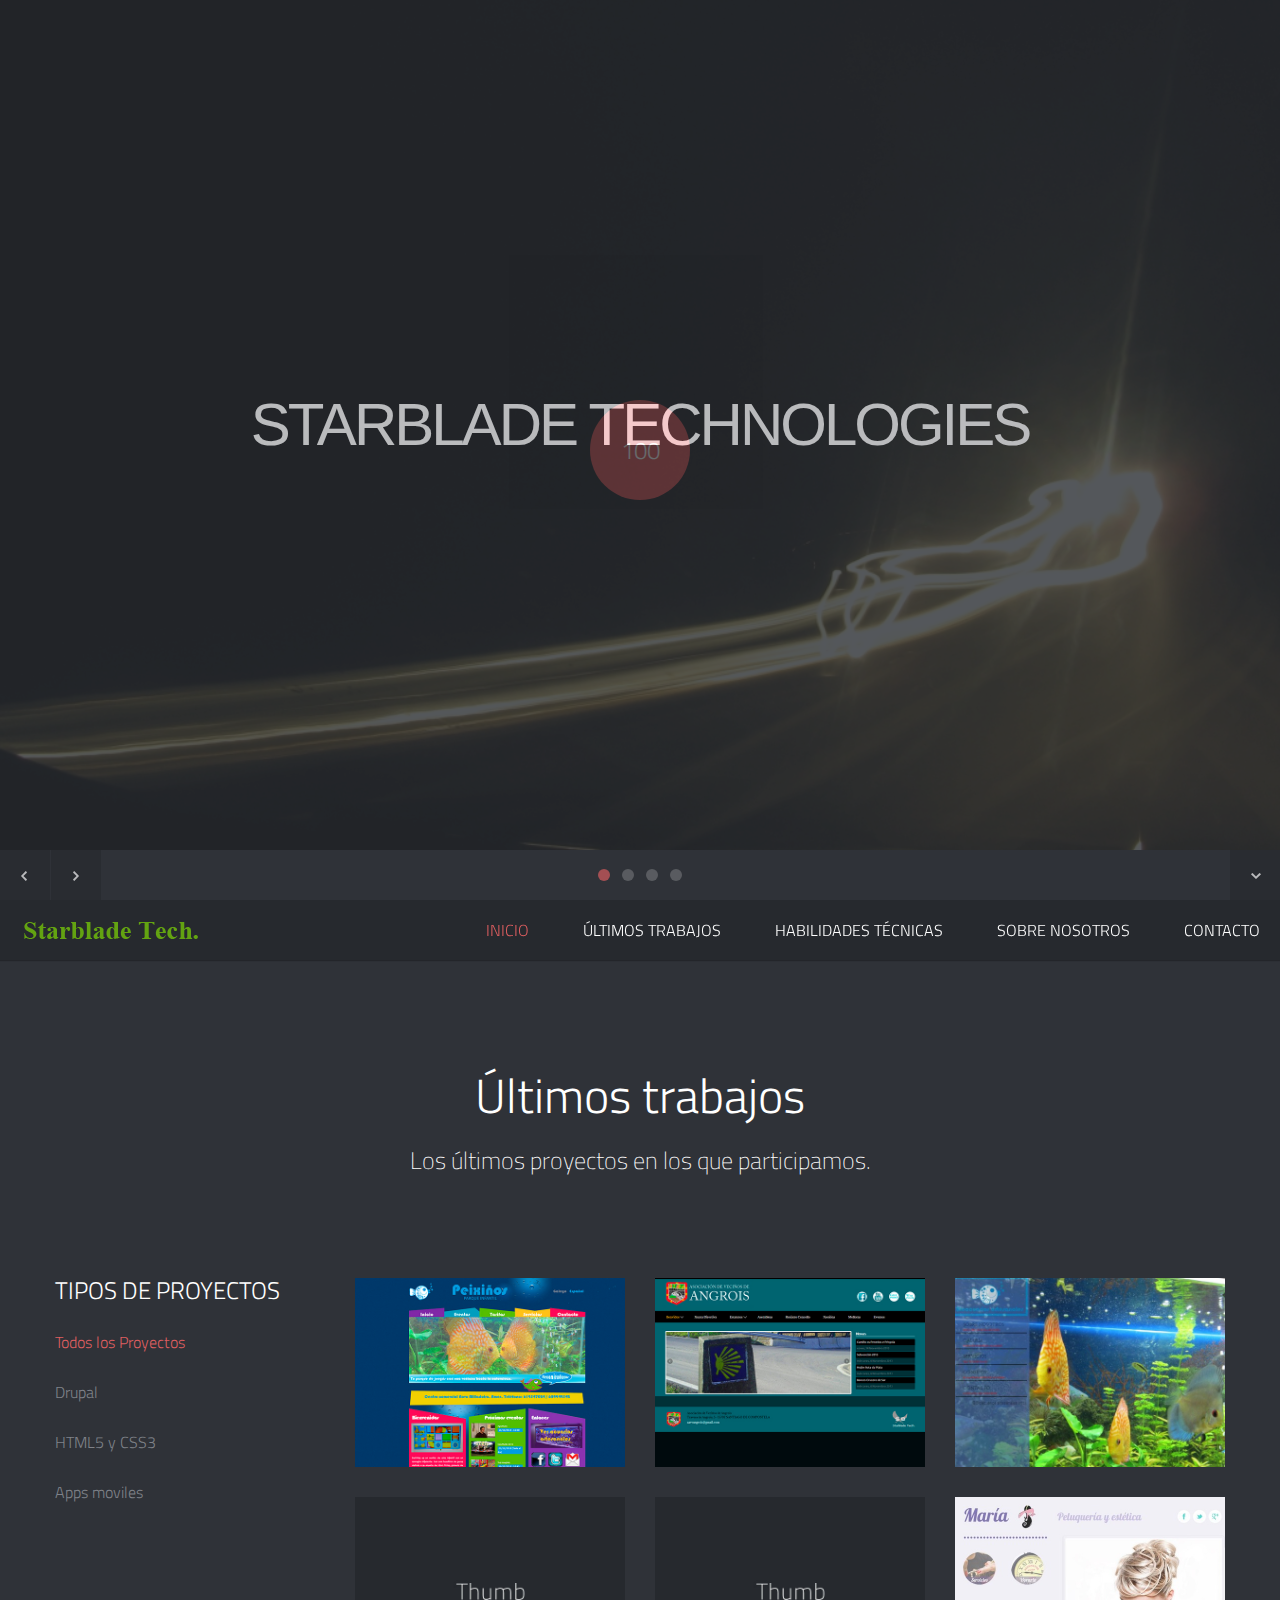
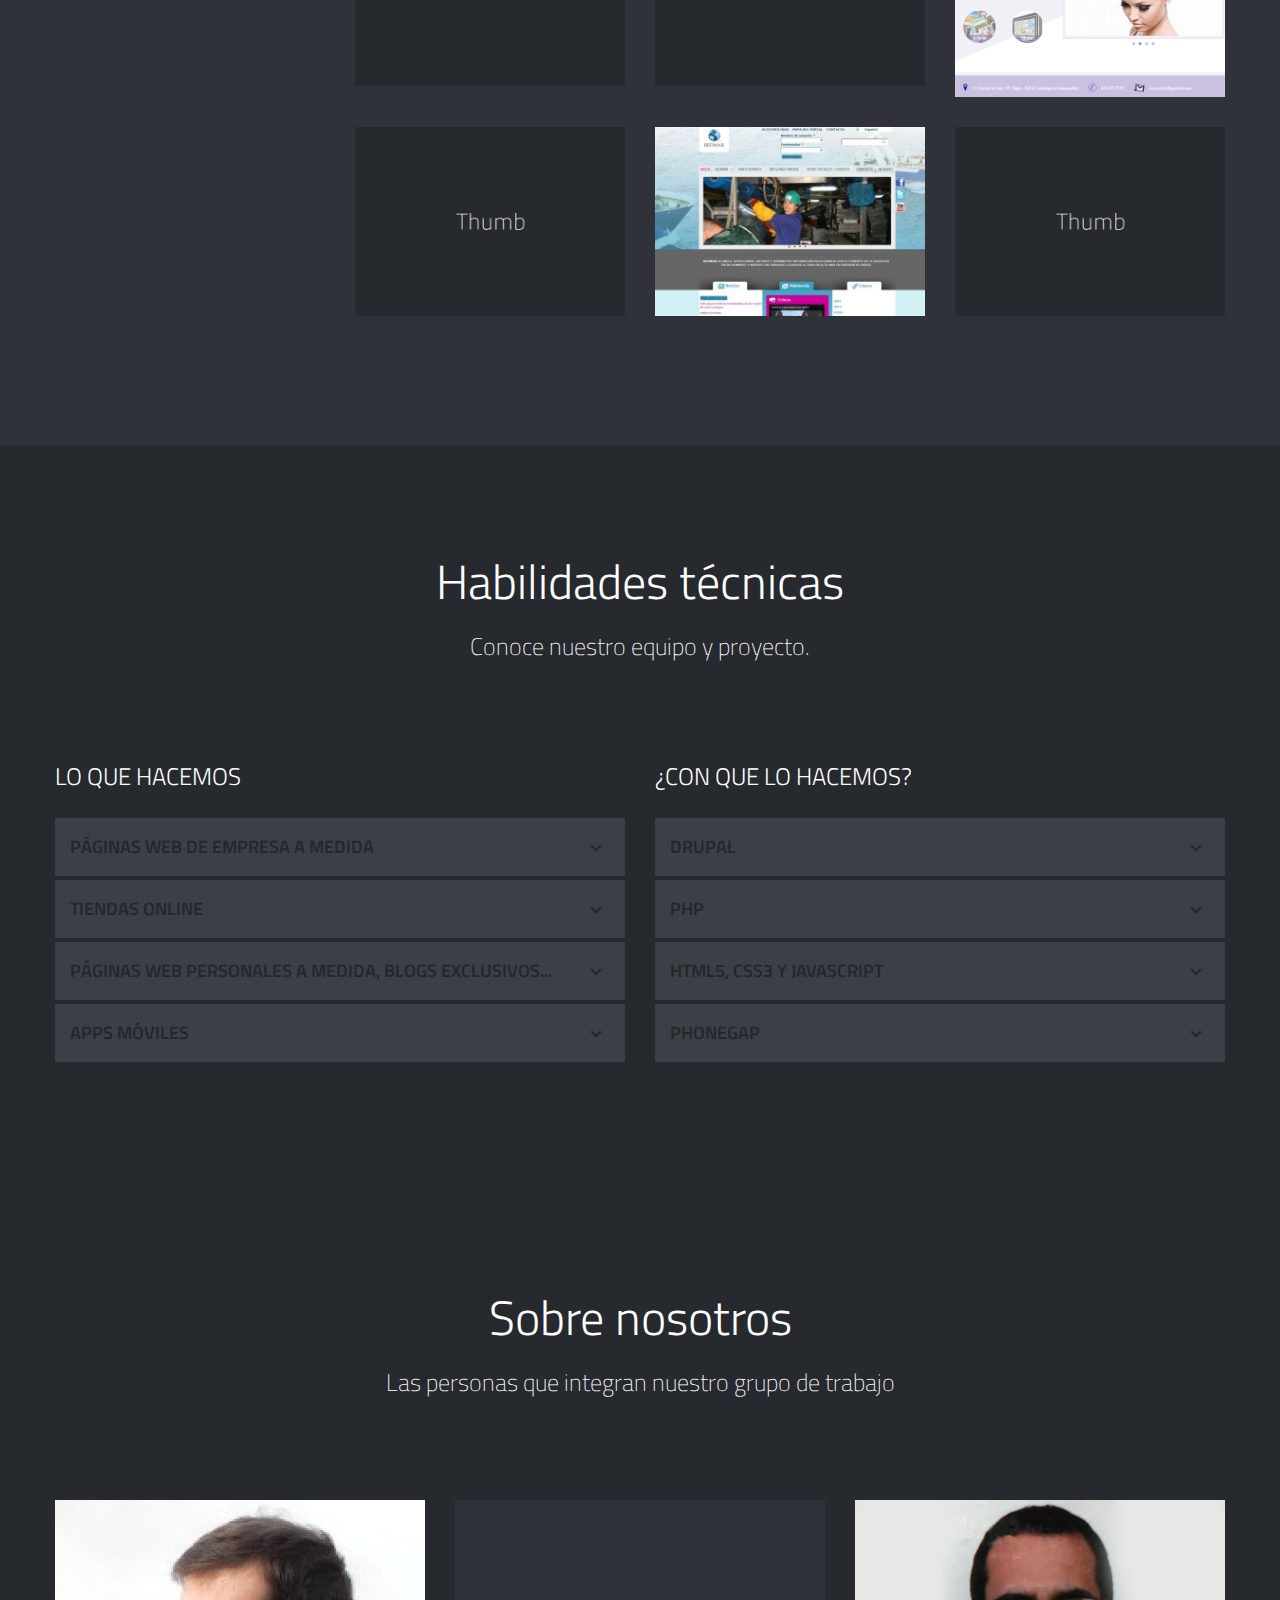
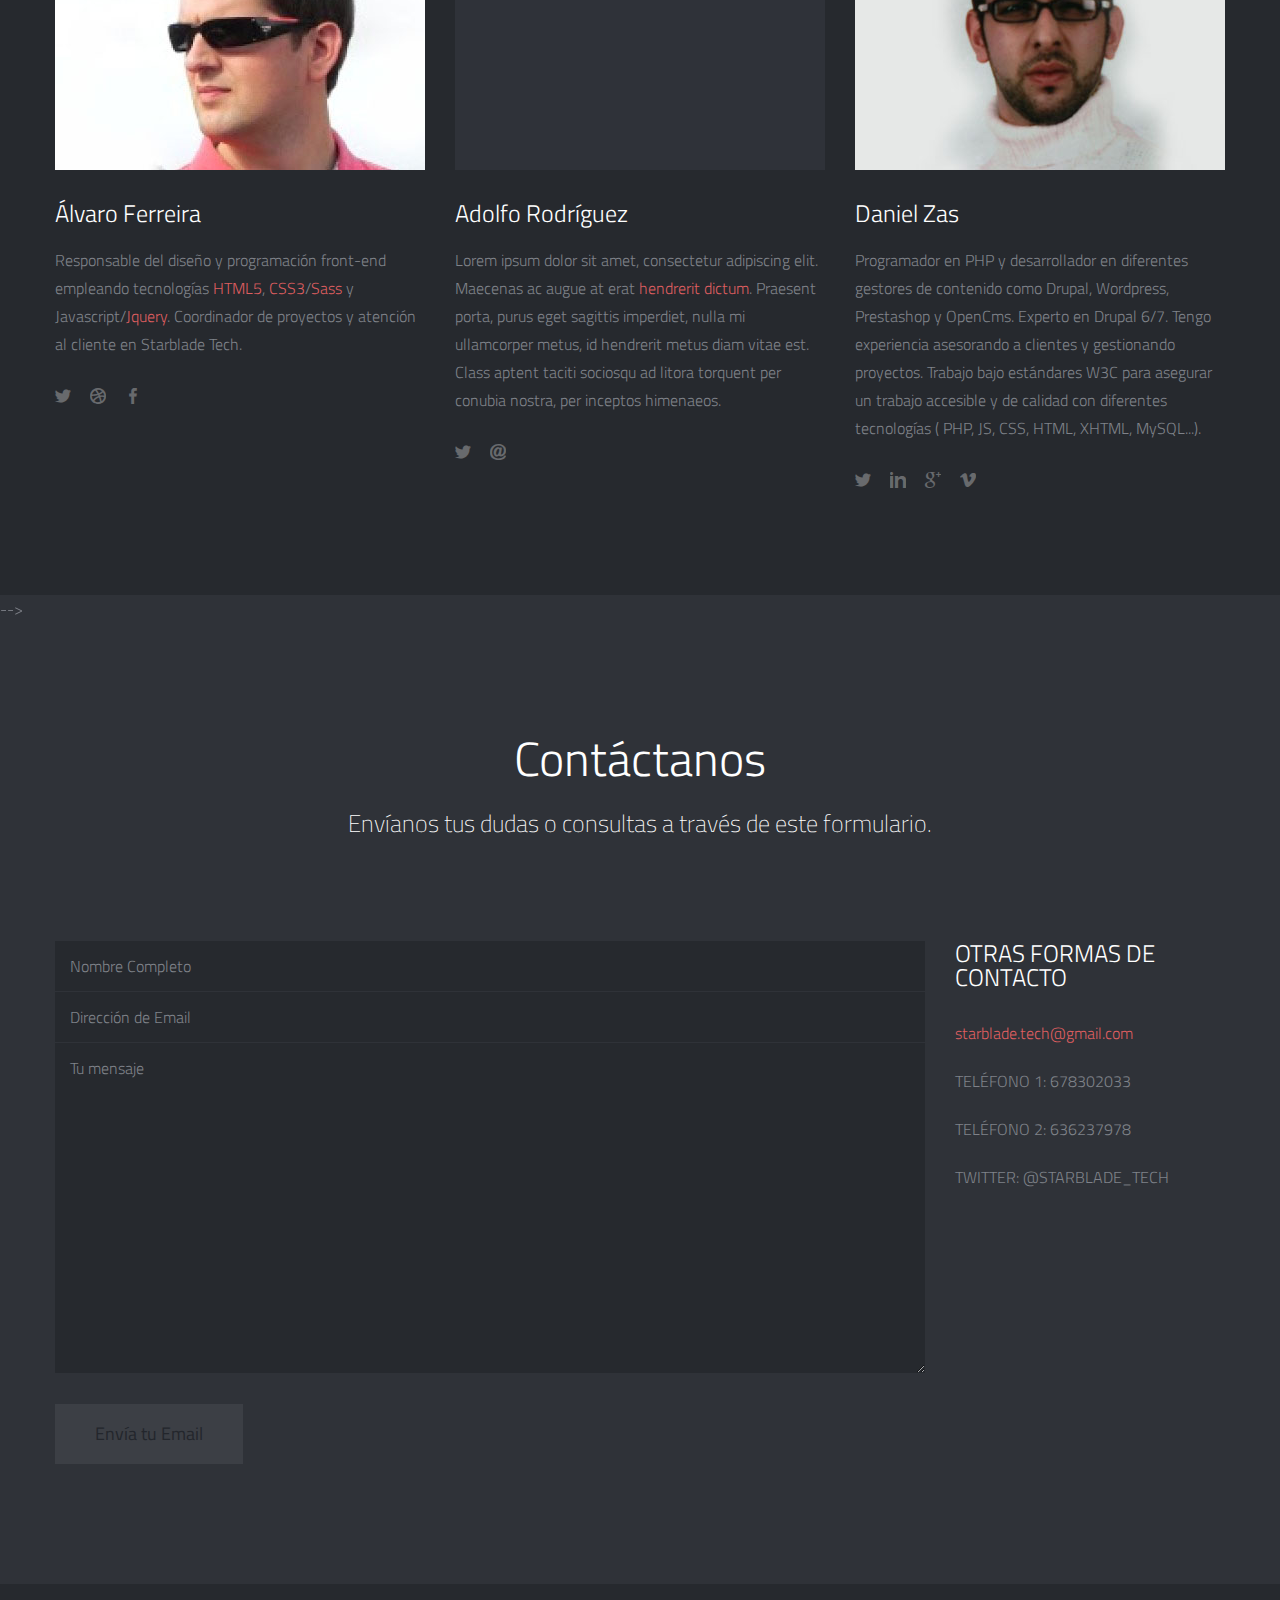
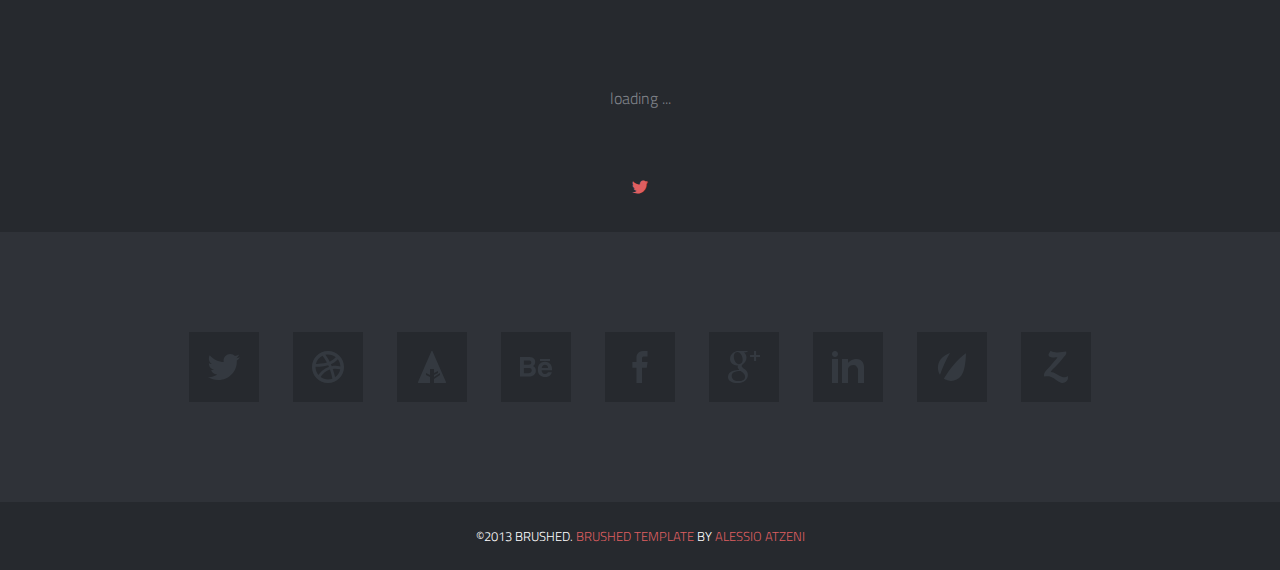
==== index.html @ 40817dc2 "Modificado logo" ====
<!DOCTYPE html>
<!--[if lt IE 7]><html class="no-js lt-ie9 lt-ie8 lt-ie7" lang="en"> <![endif]-->
<!--[if (IE 7)&!(IEMobile)]><html class="no-js lt-ie9 lt-ie8" lang="en"><![endif]-->
<!--[if (IE 8)&!(IEMobile)]><html class="no-js lt-ie9" lang="en"><![endif]-->
<!--[if (IE 9)]><html class="no-js ie9" lang="en"><![endif]-->
<!--[if gt IE 8]><!--> <html lang="en-US"> <!--<![endif]-->
<head>

<!-- Meta Tags -->
<meta http-equiv="Content-Type" content="text/html; charset=UTF-8" />

<title>Starblade | Portafolio diseño web galicia</title>   

<meta name="description" content="Insert Your Site Description" /> 

<!-- Mobile Specifics -->
<meta name="viewport" content="width=device-width, initial-scale=1.0">
<meta name="HandheldFriendly" content="true"/>
<meta name="MobileOptimized" content="320"/>   

<!-- Mobile Internet Explorer ClearType Technology -->
<!--[if IEMobile]>  <meta http-equiv="cleartype" content="on">  <![endif]-->

<!-- Bootstrap -->
<link href="_include/css/bootstrap.min.css" rel="stylesheet">

<!-- Main Style -->
<link href="_include/css/main.css" rel="stylesheet">

<!-- Supersized -->
<link href="_include/css/supersized.css" rel="stylesheet">
<link href="_include/css/supersized.shutter.css" rel="stylesheet">

<!-- FancyBox -->
<link href="_include/css/fancybox/jquery.fancybox.css" rel="stylesheet">

<!-- Font Icons -->
<link href="_include/css/fonts.css" rel="stylesheet">

<!-- Shortcodes -->
<link href="_include/css/shortcodes.css" rel="stylesheet">

<!-- Responsive -->
<link href="_include/css/bootstrap-responsive.min.css" rel="stylesheet">
<link href="_include/css/responsive.css" rel="stylesheet">

<!-- Supersized -->
<link href="_include/css/supersized.css" rel="stylesheet">
<link href="_include/css/supersized.shutter.css" rel="stylesheet">

<!-- Google Font -->
<link href='http://fonts.googleapis.com/css?family=Titillium+Web:400,200,200italic,300,300italic,400italic,600,600italic,700,700italic,900' rel='stylesheet' type='text/css'>

<!-- Fav Icon -->
<link rel="shortcut icon" href="#">

<link rel="apple-touch-icon" href="#">
<link rel="apple-touch-icon" sizes="114x114" href="#">
<link rel="apple-touch-icon" sizes="72x72" href="#">
<link rel="apple-touch-icon" sizes="144x144" href="#">

<!-- Modernizr -->
<script src="_include/js/modernizr.js"></script>

<!-- Analytics -->
<script type="text/javascript">

  var _gaq = _gaq || [];
  _gaq.push(['_setAccount', 'Insert Your Code']);
  _gaq.push(['_trackPageview']);

  (function() {
    var ga = document.createElement('script'); ga.type = 'text/javascript'; ga.async = true;
    ga.src = ('https:' == document.location.protocol ? 'https://ssl' : 'http://www') + '.google-analytics.com/ga.js';
    var s = document.getElementsByTagName('script')[0]; s.parentNode.insertBefore(ga, s);
  })();

</script>
<!-- End Analytics -->

</head>


<body>

<!-- This section is for Splash Screen -->
<div class="ole">
<section id="jSplash">
	<div id="circle"></div>
</section>
</div>
<!-- End of Splash Screen -->

<!-- Homepage Slider -->
<div id="home-slider">	
    <div class="overlay"></div>

    <div class="slider-text">
    	<div id="slidecaption"></div>
    </div>   
	
	<div class="control-nav">
        <a id="prevslide" class="load-item"><i class="font-icon-arrow-simple-left"></i></a>
        <a id="nextslide" class="load-item"><i class="font-icon-arrow-simple-right"></i></a>
        <ul id="slide-list"></ul>
        
        <a id="nextsection" href="#work"><i class="font-icon-arrow-simple-down"></i></a>
    </div>
</div>
<!-- End Homepage Slider -->

<!-- Header -->
<header>
    <div class="sticky-nav">
    	<a id="mobile-nav" class="menu-nav" href="#menu-nav"></a>
        
        <div id="logo">
        	<a id="goUp" href="#home-slider" title="Starblade Tech">Starblade Technologies</a>
        </div>
        
        <nav id="menu">
        	<ul id="menu-nav">
            	<li class="current"><a href="#home-slider">Inicio</a></li>
                <li><a href="#work">Últimos trabajos</a></li>
 				<li><a href="#habilidades">Habilidades técnicas</a></li>
                <li><a href="#about">Sobre nosotros</a></li>  
				<li><a href="#contact">Contacto</a></li>
				<!-- <li><a href="shortcodes.html" class="external">Shortcodes</a></li> -->
            </ul>
        </nav>
        
    </div>
</header>
<!-- End Header -->

<!-- Our Work Section -->
<div id="work" class="page">
	<div class="container">
    	<!-- Title Page -->
        <div class="row">
            <div class="span12">
                <div class="title-page">
                    <h2 class="title">Últimos trabajos</h2>
                    <h3 class="title-description">Los últimos proyectos en los que participamos.</h3>
                </div>
            </div>
        </div>
        <!-- End Title Page -->
        
        <!-- Portfolio Projects -->
        <div class="row">
        	<div class="span3">
            	<!-- Filter -->
                <nav id="options" class="work-nav">
                    <ul id="filters" class="option-set" data-option-key="filter">
                    	<li class="type-work">Tipos de proyectos</li>
                        <li><a href="#filter" data-option-value="*" class="selected">Todos los Proyectos</a></li>
                        <li><a href="#filter" data-option-value=".design">Drupal</a></li>
                        <li><a href="#filter" data-option-value=".photography">HTML5 y CSS3</a></li>
                        <li><a href="#filter" data-option-value=".video">Apps moviles</a></li>
                    </ul>
                </nav>
                <!-- End Filter -->
            </div>
            
            <div class="span9">
            	<div class="row">
                	<section id="projects">
                    	<ul id="thumbs">
                        
							<!-- Item Project and Filter Name -->
                        	<li class="item-thumbs span3 design">
                            	<!-- Fancybox - Gallery Enabled - Title - Full Image -->
                            	<a class="hover-wrap fancybox" data-fancybox-group="gallery" title="Web del Parque infantil Peixiños" href="_include/img/work/full/image-01-full.jpg">
                                	<span class="overlay-img"></span>
                                    <span class="overlay-img-thumb font-icon-plus"></span>
                                </a>
                                <!-- Thumb Image and Description -->
                                <img src="_include/img/work/thumbs/image-01.jpg" alt="Ubicada en O Milladoiro, Ames">
                            </li>
                        	<!-- End Item Project -->
                            
							<!-- Item Project and Filter Name -->
                        	<li class="item-thumbs span3 design">
                            	<!-- Fancybox - Gallery Enabled - Title - Full Image -->
                            	<a class="hover-wrap fancybox" data-fancybox-group="gallery" title="Asociación vecinos Angrois" href="_include/img/work/full/image-02-full.jpg">
                                	<span class="overlay-img"></span>
                                    <span class="overlay-img-thumb font-icon-plus"></span>
                                </a>
                                <!-- Thumb Image and Description -->
                                <img src="_include/img/work/thumbs/image-02.jpg" alt="Web de la asociación de vecinos de Angrois donde está accesible toda la información relativa a trámites, eventos, asembleas...">
                            </li>
                        	<!-- End Item Project -->
                            
							<!-- Item Project and Filter Name -->
                        	<li class="item-thumbs span3 photography">
                            	<!-- Fancybox - Gallery Enabled - Title - Full Image -->
                            	<a class="hover-wrap fancybox" data-fancybox-group="gallery" title="Web de Bioacuarios artesanales" href="_include/img/work/full/image-03-full.jpg">
                                	<span class="overlay-img"></span>
                                    <span class="overlay-img-thumb font-icon-plus"></span>
                                </a>
                                <!-- Thumb Image and Description -->
                                <img src="_include/img/work/thumbs/image-03.jpg" alt="Empresa dedicada a la fabricación de acuarios artesanales a medida">
                            </li>
                        	<!-- End Item Project -->
                            
							<!-- Item Project and Filter Name -->
                        	<li class="item-thumbs span3 video">
                            	<!-- Fancybox Media - Gallery Enabled - Title - Link to Video -->
                            	<a class="hover-wrap fancybox-media" data-fancybox-group="video" title="Video Content From Vimeo" href="http://vimeo.com/51460511">
                                	<span class="overlay-img"></span>
                                    <span class="overlay-img-thumb font-icon-plus"></span>
                                </a>
                                <!-- Thumb Image and Description -->
                                <img src="_include/img/work/thumbs/image-08.jpg" alt="Video">
                            </li>
                        	<!-- End Item Project -->
                            
							<!-- Item Project and Filter Name -->
                        	<li class="item-thumbs span3 photography">
                            	<!-- Fancybox - Gallery Enabled - Title - Full Image -->
                            	<a class="hover-wrap fancybox" data-fancybox-group="gallery" title="The Sea" href="_include/img/work/full/image-04-full.jpg">
                                	<span class="overlay-img"></span>
                                    <span class="overlay-img-thumb font-icon-plus"></span>
                                </a>
                                <!-- Thumb Image and Description -->
                                <img src="_include/img/work/thumbs/image-04.jpg" alt="Lorem ipsum dolor sit amet, consectetur adipiscing elit. Phasellus quis elementum odio. Curabitur pellentesque, dolor vel pharetra mollis.">
                            </li>
                        	<!-- End Item Project -->
                            
							<!-- Item Project and Filter Name -->
                        	<li class="item-thumbs span3 photography">
                            	<!-- Fancybox - Gallery Enabled - Title - Full Image -->
                            	<a class="hover-wrap fancybox" data-fancybox-group="gallery" title="Clouds" href="_include/img/work/full/image-05-full.jpg">
                                	<span class="overlay-img"></span>
                                    <span class="overlay-img-thumb font-icon-plus"></span>
                                </a>
                                <!-- Thumb Image and Description -->
                                <img src="_include/img/work/thumbs/image-05.jpg" alt="Lorem ipsum dolor sit amet, consectetur adipiscing elit. Phasellus quis elementum odio. Curabitur pellentesque, dolor vel pharetra mollis.">
                            </li>
                        	<!-- End Item Project -->
                            
							<!-- Item Project and Filter Name -->
                        	<li class="item-thumbs span3 video">
                            	<!-- Fancybox Media - Gallery Enabled - Title - Link to Video -->
                            	<a class="hover-wrap fancybox-media" data-fancybox-group="video" title="Video Content From Vimeo" href="http://vimeo.com/50834315">
                                	<span class="overlay-img"></span>
                                    <span class="overlay-img-thumb font-icon-plus"></span>
                                </a>
                                <!-- Thumb Image and Description -->
                                <img src="_include/img/work/thumbs/image-09.jpg" alt="Video">
                            </li>
                        	<!-- End Item Project -->
                            
							<!-- Item Project and Filter Name -->
                        	<li class="item-thumbs span3 design">
                            	<!-- Fancybox - Gallery Enabled - Title - Full Image -->
                            	<a class="hover-wrap fancybox" data-fancybox-group="gallery" title="Portal de Redmar" href="_include/img/work/full/image-06-full.jpg">
                                	<span class="overlay-img"></span>
                                    <span class="overlay-img-thumb font-icon-plus"></span>
                                </a>
                                <!-- Thumb Image and Description -->
                                <img src="_include/img/work/thumbs/image-06.jpg" alt="REDMAR es un proyecto que se centra en el estudio, mejora y promoción de los aspectos sociales dentro del sector pesquero.">
                            </li>
                        	<!-- End Item Project -->
                            
							<!-- Item Project and Filter Name -->
                        	<li class="item-thumbs span3 design">
                            	<!-- Fancybox - Gallery Enabled - Title - Full Image -->
                            	<a class="hover-wrap fancybox" data-fancybox-group="gallery" title="The Beach" href="_include/img/work/full/image-07-full.jpg">
                                	<span class="overlay-img"></span>
                                    <span class="overlay-img-thumb font-icon-plus"></span>
                                </a>
                                <!-- Thumb Image and Description -->
                                <img src="_include/img/work/thumbs/image-07.jpg" alt="Lorem ipsum dolor sit amet, consectetur adipiscing elit. Phasellus quis elementum odio. Curabitur pellentesque, dolor vel pharetra mollis.">
                            </li>
                        	<!-- End Item Project -->
                        </ul>
                    </section>
                    
            	</div>
            </div>
        </div>
        <!-- End Portfolio Projects -->
    </div>
</div>
<!-- End Our Work Section -->


 <!-- habilidades Section -->
 
<div id="habilidades" class="page-alternate">
<div class="container">
    <div class="row">
        <div class="span12">
            <div class="title-page">
                <h2 class="title">Habilidades técnicas</h2>
                <h3 class="title-description">Conoce nuestro equipo y proyecto.</h3>
            </div>
        </div>
    </div>
       <div class="row">
        	<div class="span6">
            	<h3 class="spec">Lo que hacemos</h3>
                
            	<!-- Start Accordion -->
        		<div class="accordion" id="accordionArea">
                    <div class="accordion-group">
                        <div class="accordion-heading accordionize">
                            <a class="accordion-toggle" data-toggle="collapse" data-parent="#accordionArea" href="#oneArea">
                                Páginas web de empresa a medida
                                <span class="font-icon-arrow-simple-down"></span>
                            </a>
                        </div>
                        <div id="oneArea" class="accordion-body collapse">
                            <div class="accordion-inner">
                               Desarrollamos todo tipo de páginas web profesionales teniendo en cuenta el aspecto visual, la programación y la usabilidad para ofrecer los mejores resultados a su negocio. Estudiamos cada proyecto para dar una solución eficaz a la idea inicial que usted tenga basándonos en nuestro conocimiento del medio y los años de experiencia en el sector, de esta forma podremos asesorarle para conseguir el mejor resultado posible. La comunicación con nosotros será todo lo fluida que usted quiera ya sea por teléfono, sitio web, mensajería instantánea, correo electrónico, control remoto o in situ, para asegurarse que el producto final es el que usted desea.
                            </div>
                        </div>
                    </div>
                    
                    <div class="accordion-group">
                        <div class="accordion-heading accordionize">
                            <a class="accordion-toggle" data-toggle="collapse" data-parent="#accordionArea" href="#twoArea">
                            Tiendas online
                            <span class="font-icon-arrow-simple-down"></span>
                        </a>
                        </div>
                        <div id="twoArea" class="accordion-body collapse">
                            <div class="accordion-inner">
                             Desarrollamos tiendas online a partir de las idea que usted tiene en mente, asesorando en los aspectos que sea necesario. Si no sabe como empezar, nosotros nos ocuparemos de todo, ofreciéndole distintas alternativas del diseño para que usted decida la que más se adapta a su negocio. 
                            </div>
                        </div>
                    </div>
                    
                    <div class="accordion-group">
                        <div class="accordion-heading accordionize">
                            <a class="accordion-toggle" data-toggle="collapse" data-parent="#accordionArea" href="#threeArea">
                          Páginas web personales a medida, blogs exclusivos...
                            <span class="font-icon-arrow-simple-down"></span>
                        </a>
                        </div>
                        <div id="threeArea" class="accordion-body collapse">
                            <div class="accordion-inner">
                                Si lo que busca es tener una página web pesonal o dedicada a una afición o interes particular ,nosotros podemos crearla para usted. Denos unas nociones básicas sobre lo que pretende y nosotros haremos el resto. Le garantizamos que estará satisfecho/a con el resultado.
                            </div>
                        </div>
                    </div>

                    <div class="accordion-group">
                        <div class="accordion-heading accordionize">
                            <a class="accordion-toggle" data-toggle="collapse" data-parent="#accordionArea" href="#fourArea">
                          Apps móviles
                            <span class="font-icon-arrow-simple-down"></span>
                        </a>
                        </div>
                        <div id="fourArea" class="accordion-body collapse">
                            <div class="accordion-inner">
                                Una forma rápida y cómoda de tener a tus clientes/seguidores al tanto de tu negocio/actividades. Si lo que necesitas es una app en Android para relanzar tu negocio, nosotros podemos crearla por ti. Utilizamos las tecnologías más avanzadas para desarrollar las apps móviles que te interesan. Sin limitaciones, si puede pensar en algo, podemos conseguir que sea un éxito, ningún proyecto es demasiado grande o pequeño para nuestro experimentado equipo de desarrolladores
                            </div>
                        </div>
                    </div>

            	</div>
                <!-- End Accordion -->
        	</div>     
			
			<div class="span6">
            	<h3 class="spec">¿Con que lo hacemos?</h3>
                
            	<!-- Start Accordion -->
        		<div class="accordion" id="toggleArea">
                    <div class="accordion-group">
                        <div class="accordion-heading togglize">
                            <a class="accordion-toggle" data-toggle="collapse" data-parent="#" href="#collapseOne">
                                Drupal
                                <span class="font-icon-arrow-simple-down"></span>
                            </a>
                        </div>
                        <div id="collapseOne" class="accordion-body collapse">
                            <div class="accordion-inner">
                                Drupal es un CMS o sistema de gestión de contenidos que se utiliza para crear sitios web dinámicos y con gran variedad de funcionalidades. Drupal es un software libre, escrito en PHP, que cuenta con una amplia y activa comunidad de usuarios y desarrolladores que colaboran conjuntamente en su mejora y ampliación. Esta ampliación es posible gracias a que se trata de un sistema modular con una arquitectura muy consistente, que permite que los módulos creados por cualquier desarrollador puedan interactuar con el núcleo del sistema y con los módulos creados por otros miembros de la comunidad. Con Drupal es posible implementar una gran variedad de sitios web: un blog personal o profesional, un portal corporativo, una tienda virtual, una red social o comunidad virtual, etc. 
                                Es nuestra principal herramienta de trabajo, aunque no la única, dada la potencia y escalabilidad que ofrece. Por poner un par de ejemplos, la web de la Casa Blanca de EEUU o la de The Economist estan desarrolladas en Drupal.
                            </div>
                        </div>
                    </div>
                    
                    <div class="accordion-group">
                        <div class="accordion-heading togglize">
                            <a class="accordion-toggle" data-toggle="collapse" data-parent="#" href="#collapseTwo">
                            PHP
                            <span class="font-icon-arrow-simple-down"></span>
                        </a>
                        </div>
                        <div id="collapseTwo" class="accordion-body collapse">
                            <div class="accordion-inner">
                                PHP (acrónimo recursivo de PHP: Hypertext Preprocessor) es un lenguaje de código abierto muy popular especialmente adecuado para el desarrollo web. Los sistemas de gestión más importantes están desarrollados a partir de este lenguaje de programación. Es popular porque un gran número de páginas y portales web están creadas con PHP.
                            </div>
                        </div>
                    </div>
                    
                    <div class="accordion-group">
                        <div class="accordion-heading togglize">
                            <a class="accordion-toggle" data-toggle="collapse" data-parent="#" href="#collapseThird">
                          HTML5, CSS3 y Javascript
                            <span class="font-icon-arrow-simple-down"></span>
                        </a>
                        </div>
                        <div id="collapseThird" class="accordion-body collapse">
                            <div class="accordion-inner">
                                HTML es el lenguaje con el que se definen las páginas web. Básicamente se trata de un conjunto de etiquetas que sirven para definir el texto y otros elementos que compondrán una página web. HTML5 es la quinta revisión del estándar y combinado con CSS3 (el nuevo nivel de hojas de estilo) y javascript (lenguaje de programación)  nos permite realizar diseños web de gran calidad e impacto visual.
                                Las grandes compañías de la Red como Google, Microsoft y Apple quieren que HTML5 + CSS3 + Javascript sea la tecnología predominante para el desarrollo de sitios web. Bsicamente por tres razones es código abierto es una evolución lógica del modelo actual y es muy potente.
                            </div>
                        </div>
                    </div>
                    <div class="accordion-group">
                        <div class="accordion-heading togglize">
                            <a class="accordion-toggle" data-toggle="collapse" data-parent="#" href="#collapseFour">
                            Phonegap
                            <span class="font-icon-arrow-simple-down"></span>
                        </a>
                        </div>
                        <div id="collapseFour" class="accordion-body collapse">
                            <div class="accordion-inner">
                                 Phonegap es un framework para el desarrollo de aplicaciones móviles que nos permite desarrollar aplicaciones para dispositivos móviles utilizando herramientas genéricas tales como JavaScript, HTML5 y CSS3. De esta forma podemos crear apps moviles para diferentes plataformas como Android,  iOS, Windows® Phone, Blackberry® 5/6/7 o webOS y tener acceso a elementos como el acelerómetro, la cámara, los contactos en el dispositivo, la red, el almacenamiento, las notificaciones, etc.
                            </div>
                        </div>
                    </div>



            	</div>
                <!-- End Accordion -->
        	</div>
   
        </div>

   
    	
  
    
        
    </div>

</div>
</div>
<!-- End habilidades Section --> 






 <!-- About Section -->

<div id="about" class="page-alternate">
<div class="container">
    <div class="row">
        <div class="span12">
            <div class="title-page">
                <h2 class="title">Sobre nosotros</h2>
                <h3 class="title-description">Las personas que integran nuestro grupo de trabajo</h3>
            </div>
        </div>
    </div>
    
    <div class="row">
    	
    	<div class="span4 profile">
        	<div class="image-wrap">
                <div class="hover-wrap">
                    <span class="overlay-img"></span>
                    <span class="overlay-text-thumb">Diseñador</span>
                </div>
                <img src="_include/img/profile/profile-01.jpg" alt="John Doe">
            </div>
            <h3 class="profile-name">Álvaro Ferreira</h3>
            <p class="profile-description">Responsable del diseño y programación front-end empleando tecnologías <a href="https://developer.mozilla.org/es/docs/HTML/HTML5">HTML5</a>, <a href="http://www.w3.org/Style/CSS/">CSS3</a>/<a href="http://sass-lang.com/">Sass</a> y Javascript/<a href="http://jquery.com/">Jquery</a>. Coordinador de proyectos y atención al cliente en Starblade Tech. 
            </p>
            	
            <div class="social">
            	<ul class="social-icons">
                	<li><a href="#"><i class="font-icon-social-twitter"></i></a></li>
                    <li><a href="#"><i class="font-icon-social-dribbble"></i></a></li>
                    <li><a href="#"><i class="font-icon-social-facebook"></i></a></li>
                </ul>
            </div>
        </div>
        
    	<div class="span4 profile">
        	<div class="image-wrap">
                <div class="hover-wrap">
                    <span class="overlay-img"></span>
                    <span class="overlay-text-thumb">Programador</span>
                </div>
                <img src="_include/img/profile/profile-02.jpg" alt="Jane Helf">
            </div>
            <h3 class="profile-name">Adolfo Rodríguez</h3>
            <p class="profile-description">Lorem ipsum dolor sit amet, consectetur adipiscing elit. Maecenas ac augue at erat <a href="#">hendrerit dictum</a>. 
            Praesent porta, purus eget sagittis imperdiet, nulla mi ullamcorper metus, id hendrerit metus diam vitae est. Class aptent taciti sociosqu ad litora torquent per conubia nostra, per inceptos himenaeos.</p>
            	
            <div class="social">
            	<ul class="social-icons">
                	<li><a href="#"><i class="font-icon-social-twitter"></i></a></li>
                    <li><a href="#"><i class="font-icon-social-email"></i></a></li>
                </ul>
            </div>
        </div>
        
    	<div class="span4 profile">
        	<div class="image-wrap">
                <div class="hover-wrap">
                    <span class="overlay-img"></span>
                    <span class="overlay-text-thumb">Desarrollador web</span>
                </div>
                <img src="_include/img/profile/profile-03.jpg" alt="Joshua Insanus">
            </div>
            <h3 class="profile-name">Daniel Zas</h3>
            <p class="profile-description">Programador en PHP y desarrollador en diferentes gestores de contenido como  Drupal, Wordpress, Prestashop y OpenCms. Experto en Drupal 6/7. Tengo experiencia asesorando a clientes y gestionando proyectos. Trabajo bajo estándares W3C para asegurar un trabajo accesible y de calidad con diferentes tecnologías ( PHP, JS, CSS, HTML, XHTML, MySQL...). </p>
            	
            <div class="social">
            	<ul class="social-icons">
                	<li><a href="#"><i class="font-icon-social-twitter"></i></a></li>
                    <li><a href="#"><i class="font-icon-social-linkedin"></i></a></li>
                    <li><a href="#"><i class="font-icon-social-google-plus"></i></a></li>
                    <li><a href="#"><i class="font-icon-social-vimeo"></i></a></li>
                </ul>
            </div>
        </div>
    
        
    </div>

</div>
</div>
-->
<!-- End About Section --> 


<!-- Contact Section -->
<div id="contact" class="page">
<div class="container">
    <!-- Title Page -->
    <div class="row">
        <div class="span12">
            <div class="title-page">
                <h2 class="title">Contáctanos</h2>
                <h3 class="title-description"> Envíanos  tus dudas o consultas a través de este formulario.</h3>
            </div>
        </div>
    </div>
    <!-- End Title Page -->
    
    <!-- Contact Form -->
    <div class="row">
    	<div class="span9">
        
        	<form id="contact-form" class="contact-form" action="#">
            	<p class="contact-name">
            		<input id="contact_name" type="text" placeholder="Nombre Completo" value="" name="name" />
                </p>
                <p class="contact-email">
                	<input id="contact_email" type="text" placeholder="Dirección de Email" value="" name="email" />
                </p>
                <p class="contact-message">
                	<textarea id="contact_message" placeholder="Tu mensaje" name="message" rows="15" cols="40"></textarea>
                </p>
                <p class="contact-submit">
                	<a id="contact-submit" class="submit" href="#">Envía tu  Email</a>
                </p>
                
                <div id="response">
                
                </div>
            </form>
         
        </div>
        
        <div class="span3">
        	<div class="contact-details">
        		<h3>Otras formas de contacto</h3>
                <ul>
                    <li><a href="#">starblade.tech@gmail.com</a></li>
                    <li>TELÉFONO 1: 678302033</li>
                    <li>TELÉFONO 2: 636237978</li>
                    <li>TWITTER: @STARBLADE_TECH</li>

					
                </ul>
            </div>
        </div>
    </div>
    <!-- End Contact Form -->
</div>
</div>
<!-- End Contact Section -->

<!-- Twitter Feed -->
<div id="twitter-feed" class="page-alternate">
	<div class="container">
    	<div class="row">
            <div class="span12">
                <div class="follow">
                    <a href="https://twitter.com/Bluxart" title="Follow Me on Twitter" target="_blank"><i class="font-icon-social-twitter"></i></a>
                </div>
                    
                <div id="ticker" class="query"> 
                </div>
            </div>
        </div>
    </div>
</div>
<!-- End Twitter Feed -->

<!-- Socialize -->
<div id="social-area" class="page">
	<div class="container">
    	<div class="row">
            <div class="span12">
                <nav id="social">
                    <ul>
                        <li><a href="https://twitter.com/Bluxart" title="Follow Me on Twitter" target="_blank"><span class="font-icon-social-twitter"></span></a></li>
                        <li><a href="http://dribbble.com/Bluxart" title="Follow Me on Dribbble" target="_blank"><span class="font-icon-social-dribbble"></span></a></li>
                        <li><a href="http://forrst.com/people/Bluxart" title="Follow Me on Forrst" target="_blank"><span class="font-icon-social-forrst"></span></a></li>
                        <li><a href="http://www.behance.net/alessioatzeni" title="Follow Me on Behance" target="_blank"><span class="font-icon-social-behance"></span></a></li>
                        <li><a href="https://www.facebook.com/Bluxart" title="Follow Me on Facebook" target="_blank"><span class="font-icon-social-facebook"></span></a></li>
                        <li><a href="https://plus.google.com/105500420878314068694" title="Follow Me on Google Plus" target="_blank"><span class="font-icon-social-google-plus"></span></a></li>
                        <li><a href="http://www.linkedin.com/in/alessioatzeni" title="Follow Me on LinkedIn" target="_blank"><span class="font-icon-social-linkedin"></span></a></li>
                        <li><a href="http://themeforest.net/user/Bluxart" title="Follow Me on ThemeForest" target="_blank"><span class="font-icon-social-envato"></span></a></li>
                        <li><a href="http://zerply.com/Bluxart/public" title="Follow Me on Zerply" target="_blank"><span class="font-icon-social-zerply"></span></a></li>
                    </ul>
                </nav>
            </div>
        </div>
    </div>
</div>
<!-- End Socialize -->

<!-- Footer -->
<footer>
	<p class="credits">&copy;2013 Brushed. <a href="http://themes.alessioatzeni.com/html/brushed/" title="Brushed | Responsive One Page Template">Brushed Template</a> by <a href="http://www.alessioatzeni.com/" title="Alessio Atzeni | Web Designer &amp; Front-end Developer">Alessio Atzeni</a></p>
</footer>
<!-- End Footer -->

<!-- Back To Top -->
<a id="back-to-top" href="#">
	<i class="font-icon-arrow-simple-up"></i>
</a>
<!-- End Back to Top -->


<!-- Js -->
<script src="http://ajax.googleapis.com/ajax/libs/jquery/1.9.1/jquery.min.js"></script> <!-- jQuery Core -->
<script src="_include/js/bootstrap.min.js"></script> <!-- Bootstrap -->
<script src="_include/js/supersized.3.2.7.min.js"></script> <!-- Slider -->
<script src="_include/js/waypoints.js"></script> <!-- WayPoints -->
<script src="_include/js/waypoints-sticky.js"></script> <!-- Waypoints for Header -->
<script src="_include/js/jquery.isotope.js"></script> <!-- Isotope Filter -->
<script src="_include/js/jquery.fancybox.pack.js"></script> <!-- Fancybox -->
<script src="_include/js/jquery.fancybox-media.js"></script> <!-- Fancybox for Media -->
<script src="_include/js/jquery.tweet.js"></script> <!-- Tweet -->
<script src="_include/js/plugins.js"></script> <!-- Contains: jPreloader, jQuery Easing, jQuery ScrollTo, jQuery One Page Navi -->
<script src="_include/js/main.js"></script> <!-- Default JS -->
<!-- End Js -->

</body>
</html>
---- _include/css/main.css ----
/*
Theme Name: Brushed 
Theme URI: http://www.themes.alessioatzeni.com/html/brushed/
Author: Alessio Atzeni
Author URI: http://www.alessioatzeni.com
Description: Personal Website and Portfolio of Alessio Atzeni
Version: 1.0
*/


/* ==================================================
   Basic Styles
================================================== */

html, body {
	height: 100%;
}

html, hmtl a{
	width:100%;
	font-size: 100%; 
	-webkit-text-size-adjust: 100%; 
	-ms-text-size-adjust: 100%;
}

body{
	background:#2F3238;
	color:#7F8289;
	font-weight:300;
	font-size:16px;
	font-family: 'Titillium Web', sans-serif;
	line-height:28px;
}


a{
	color:#DE5E60;
	text-decoration: none;
	cursor: pointer;
	
	-webkit-transition: color 0.1s linear 0s;	
	   -moz-transition: color 0.1s linear 0s;
		 -o-transition: color 0.1s linear 0s;
		    transition: color 0.1s linear 0s;
}

a:hover,
a:active,
a:focus{
	outline: 0;
	color:#FFFFFF;
	text-decoration:none;
}

a img {
	border: none;
}

a > img {
	vertical-align: bottom;	
}

img {
	max-width: none;	
}

strong {
  	font-weight: 500;
}

p {
	margin: 0 0 30px;
}

hr {
	border-style: dashed;
	border-color: #3C3F45;
	border-bottom: none;
	border-left: none;
	border-right: none;
	margin: 50px 0;	
}

.align_left{
	float:left;
	margin:0 25px 0 0px!important;
}

.align_right{
	float:right;
	margin:0 0 0 25px!important;
}

.text_align_left {
	text-align: left;
}

.text_align_center {
	text-align: center;
}

.text_align_right {
	text-align: right;	
}

.color-text {
    color: #DE5E60;
}

.through{
	text-decoration:line-through;
}

input, button, select, textarea {
	font-weight: 300;
	font-family: 'Titillium Web', sans-serif;
	outline: 0;
}

input:focus, 
textarea:focus,
input[type="text"]:focus {
	outline: 0;
}

input:-moz-placeholder,
textarea:-moz-placeholder {
  color: #7F8289;
}

input:-ms-input-placeholder,
textarea:-ms-input-placeholder {
  color: #7F8289;
}

input::-webkit-input-placeholder,
textarea::-webkit-input-placeholder {
  color: #7F8289;
}

/* ==================================================
   Code and Pre
================================================== */

code,
pre {
  	padding: 0 3px 2px;
  	-webkit-border-radius: 3px;
       -moz-border-radius: 3px;
            border-radius: 3px;
  	color: #232527;
  	font-size: 12px;
  	font-family: Monaco, Menlo, Consolas, "Courier New", monospace;
}

code {
  	padding: 2px 4px;
  	border: 1px solid #dde4e9;
  	background-color: #F6F6F6;
  	color: #232527;
  	white-space: nowrap;
}

pre {
  	display: block;
  	margin: 70px 50px;
  	padding: 30px;
  	border: 1px solid #dde4e9;
  	-webkit-border-radius: 4px;
       -moz-border-radius: 4px;
            border-radius: 4px;
  	background-color: #FCFCFC;
  	white-space: pre;
  	white-space: pre-wrap;
  	word-wrap: break-word;
  	word-break: break-all;
  	font-size: 12px;
  	line-height: 20px;
}

pre code {
  	padding: 0;
  	border: 0;
  	background-color: transparent;
  	color: inherit;
  	white-space: pre;
  	white-space: pre-wrap;
}

.pre-scrollable {
  	overflow-y: scroll;
  	max-height: 340px;
}

/* ==================================================
   Typography
================================================== */

h1,
h2,
h3,
h4,
h5,
h6{
	margin:0 0 20px 0;
	color:#FFFFFF;
	font-weight:300;
	font-family: 'Titillium Web', sans-serif;
	line-height:1.5em;
}

h1{
	font-size:48px;
}

h2{
	font-size:36px;
}

h3{
	font-size:24px;
}

h4{
	font-size:20px;
}

h5{
	font-size:18px;
}

h6{
	font-size:16px;
}

h3.spec {
	color: #FFFFFF;
    font-size: 24px;
    font-weight: 300;
    line-height: 1em;
    margin-bottom: 30px;
    text-transform: uppercase;
}


/* ==================================================
   Margin Bottom Sets
================================================== */

.margin-0{
	margin-bottom:0 !important;
}

.margin-10{
	margin-bottom:10px !important;
}

.margin-15{
	margin-bottom:15px !important;
}

.margin-20{
	margin-bottom:20px !important;
}

.margin-30{
	margin-bottom:30px !important;
}

.margin-40{
	margin-bottom:40px !important;
}

.margin-50{
	margin-bottom:50px !important;
}

.margin-60{
	margin-bottom:60px !important;
}

.margin-70{
	margin-bottom:70px !important;
}

.margin-80{
	margin-bottom:80px !important;
}

/* ==================================================
   Home Slider
================================================== */

#home-slider {
	position: relative;
	overflow: hidden;
	height: 100%;
}

#home-slider .overlay { 
	position: absolute;
	width: 100%;
	height: 100%;
	background: #26292E;
	opacity: 0.7;
	filter: alpha(opacity=70);
	z-index: 0;
}

#home-slider .slider-text {
	position: absolute;
	left: 50%;
	top: 50%;
	margin: -150px 0 0 -585px;
	width: 1170px;
	height: 250px;
	text-align: center;
	z-index: 2;	
}

#home-slider #slidecaption {
	width: 100%;
	line-height: 250px;
	margin: 0;
	text-align: center;
	text-shadow: none;	
}

#home-slider .slide-content {
	font-size: 60px;
	color: #FFFFFF;
	letter-spacing: -3px;
	text-transform: uppercase;	
}

#home-slider .control-nav {
	position: absolute;
	width: 100%;
	background: #2F3238;
	height: 50px;
	bottom: 0;
	z-index: 2;
}

#home-slider #nextslide,
#home-slider #prevslide {
	background-image: none;
	background-color: #26292E;
	display: inline-block;
	margin: 0;
	position: relative;
	top: 0;
	left: 0;
	right: 0;
	width: 50px;
	height: 50px;
	opacity: 1;
	filter: alpha(opacity=100);
	
	-webkit-transition: background 0.1s linear 0s;	
	   -moz-transition: background 0.1s linear 0s;
		 -o-transition: background 0.1s linear 0s;
		    transition: background 0.1s linear 0s;
}

#home-slider #nextslide {
	margin-left: -3px;	
}

#home-slider #nextsection {
	float:right;
}

#home-slider #nextslide:hover,
#home-slider #prevslide:hover {
	background-color:#DE5E60;
}

#home-slider #nextslide i,
#home-slider #prevslide i {
	font-size: 16px;
	color: #FFFFFF;
	position: absolute;
	left: 50%;
	top: 50%;
	margin-top: -7px;
	line-height: 1em;
}

#home-slider #nextslide i {
	margin-left: -8px;	
}

#home-slider #prevslide i {
	margin-left: -9px;	
}

#home-slider ul#slide-list {
	top: 50%;
	padding: 0;
	margin:-6px 0 0 0;	
}

#home-slider ul#slide-list li {
	margin-right: 12px;
}

#home-slider ul#slide-list li:last-child {
	margin-right: 0;	
}

#home-slider ul#slide-list li a {
	background-color: #6E7074;
	background-image: none;
	width: 12px;
	height: 12px;
	
	-webkit-border-radius: 999px;
	-moz-border-radius: 999px;
	border-radius: 999px;	
	
	-webkit-transition: background 0.1s linear 0s;	
	   -moz-transition: background 0.1s linear 0s;
		 -o-transition: background 0.1s linear 0s;
		    transition: background 0.1s linear 0s;
}

#home-slider ul#slide-list li a:hover {
	background-color: #FFFFFF;	
}

#home-slider ul#slide-list li.current-slide a,
#home-slider ul#slide-list li.current-slide a:hover {
	background-color:#DE5E60;
}

#home-slider #nextsection {
	background-color: #26292E;
	margin: 0;
	position: relative;
	float:right;
	width: 50px;
	height: 50px;
	
	-webkit-transition: background 0.1s linear 0s;	
	   -moz-transition: background 0.1s linear 0s;
		 -o-transition: background 0.1s linear 0s;
		    transition: background 0.1s linear 0s;
}

#home-slider #nextsection:hover {
	background-color:#DE5E60;
}

#home-slider #nextsection i {
	font-size: 16px;
	color: #FFFFFF;
	position: absolute;
	left: 50%;
	top: 50%;
	margin-top: -7px;
	line-height: 1em;
}

#home-slider #nextsection i {
	margin-left: -7px;	
}


/* ==================================================
   Header
================================================== */

header {
	width: 100%;
	z-index: 99;
}

header .sticky-nav {
	position: relative;
	width: 100%;
	height: 60px;
	background: #26292E;
	z-index: 1001;
	
	-webkit-box-shadow: 0 1px 1px rgba(0, 0, 0, 0.25);
	-moz-box-shadow: 0 1px 1px rgba(0, 0, 0, 0.25);
	box-shadow: 0 1px 1px rgba(0, 0, 0, 0.25);
}

header .sticky-nav.stuck {
	position: fixed;
	top: 0;
	left: 0;
	z-index: 1001;
}

header #logo {
	color: #FFFFFF;
	float: left;
	padding: 15px 0;
	margin-left: 20px;
}

header #logo a {
	background: url(../img/logo.png) no-repeat;
	width: 220px;
	height: 30px;
	text-indent: -9999px;
	display: block;
	opacity: 1;
	filter: alpha(opacity=100);
	
	-webkit-transition: opacity 0.25s ease-in-out 0s;	
	   -moz-transition: opacity 0.25s ease-in-out 0s;
		 -o-transition: opacity 0.25s ease-in-out 0s;
		    transition: opacity 0.25s ease-in-out 0s;	
}

header #logo a:hover {
	opacity: 0.65;
	filter: alpha(opacity=65);	
}

nav#menu {
	float: right;
	margin-right: 20px;
}

nav#menu #menu-nav {
	margin: 0;
	padding: 0;	
}

nav#menu #menu-nav li {
	list-style: none;
	display: inline-block;
	margin-left: 50px;	
}

nav#menu #menu-nav li:first-child {
	margin-left: 0;	
}

nav#menu #menu-nav li a {
	color: #FFFFFF;
	font-size: 16px;
	font-weight: 300;
	line-height: 60px;
	display: block;
	text-transform: uppercase;
}

nav#menu #menu-nav li.current a,
nav#menu #menu-nav li a:hover {
	color: #DE5E60;
}


/* ==================================================
   Mobile Navigation
================================================== */

#mobile-nav {
	display: none;	
}

.menu-nav {
	background:url(../img/menu-mobile.png) 0 0 no-repeat;
	width: 16px;
	height: 16px;
	display: block;
	margin: 22px 0 0 0;
	
	-webkit-transform: rotate(0deg);
	   -moz-transform: rotate(0deg);
		-ms-transform: rotate(0deg);
		 -o-transform: rotate(0deg);
			transform: rotate(0deg);
	
	-webkit-transition: -webkit-transform 250ms ease-out 0s;	
	   -moz-transition: -moz-transform 250ms ease-out 0s;
		 -o-transition: -o-transform 250ms ease-out 0s;
		    transition: transform 250ms ease-out 0s;
}

.menu-nav.open {
	background-position: 0 -16px;
		  
	-webkit-transform: rotate(-180deg);
	   -moz-transform: rotate(-180deg);
		-ms-transform: rotate(-180deg);
		 -o-transform: rotate(-180deg);
			transform: rotate(-180deg);
	
	-webkit-transition: -webkit-transform 250ms ease-out 0s;	
	   -moz-transition: -moz-transform 250ms ease-out 0s;
		 -o-transition: -o-transform 250ms ease-out 0s;
		    transition: transform 250ms ease-out 0s;	
}

#navigation-mobile {
	display: none;
	text-align: center;
	width: 100%;
	background: #26292E;	
	border-bottom: 1px solid #2F3238;
	position: relative;
	float: left;
	z-index: 9999;
}

#navigation-mobile li {
	list-style: none;
	border-top: 1px solid #2F3238;
}

#navigation-mobile li a{
	display: block;
	font-size: 16px;
	text-transform: uppercase;
	padding: 20px 0;
}


/* ==================================================
   Section Page
================================================== */

.page {
	background: #2F3238;
	padding: 100px 0;
	position: relative;
	z-index: 99;
}

.page-alternate {
	background: #26292E;
	padding: 100px 0;
	position: relative;
	z-index: 99;
}

.title-page {
	text-align: center;
	margin-bottom: 100px;	
}

.title-page .title {
	font-size: 48px;
	margin: 0 0 10px 0
}

.title-page .title-description {
	font-size: 24px;
	font-weight: 200;
	margin: 0;
}

/* ==================================================
   Section Portfolio
================================================== */

.type-work {
	color: #FFFFFF;
	font-size: 24px;
	font-weight: 300;
	margin-bottom: 30px;
	line-height: 1em;
	text-transform: uppercase;
}

.work-nav #filters {
	margin: 0;
	padding: 0;
	list-style: none;
}

.work-nav #filters li {
	margin: 0 0 30px 0;
	padding: 0;
}

.work-nav #filters li a {
	color: #7F8289;
	font-size: 16px;
	display: block;	
}

.work-nav #filters li a:hover {
	color: #FFFFFF;
}

.work-nav #filters li a.selected {
	color: #DE5E60;
}

#thumbs {
	margin: 0;
	padding: 0;	
}

#thumbs li {
	list-style-type: none;
}

.item-thumbs {
	position: relative;
	overflow: hidden;
	margin-bottom: 30px;
	cursor: pointer;
}

.item-thumbs a + img {
	width: 100%;	
}

.item-thumbs .hover-wrap {
	position: absolute;
	display: block;
	width: 100%;
	height: 100%;
	
	opacity: 0;
	filter: alpha(opacity=0);
	
	-webkit-transition: all 450ms ease-out 0s;	
	   -moz-transition: all 450ms ease-out 0s;
		 -o-transition: all 450ms ease-out 0s;
		    transition: all 450ms ease-out 0s;
		  
	-webkit-transform: rotateY(180deg) scale(0.5,0.5);
	   -moz-transform: rotateY(180deg) scale(0.5,0.5);
		-ms-transform: rotateY(180deg) scale(0.5,0.5);
		 -o-transform: rotateY(180deg) scale(0.5,0.5);
			transform: rotateY(180deg) scale(0.5,0.5);	
}

.item-thumbs:hover .hover-wrap,
.item-thumbs.active .hover-wrap {
	opacity: 1;
	filter: alpha(opacity=100);
	
	-webkit-transform: rotateY(0deg) scale(1,1);
	   -moz-transform: rotateY(0deg) scale(1,1);
		-ms-transform: rotateY(0deg) scale(1,1);
		 -o-transform: rotateY(0deg) scale(1,1);
		    transform: rotateY(0deg) scale(1,1);
}

.item-thumbs .hover-wrap .overlay-img {
	position: absolute;
	width: 100%;
	height: 100%;
	background: #DE5E60;
	
	opacity: 0.80;
	filter: alpha(opacity=80);
}

.item-thumbs .hover-wrap .overlay-img-thumb {
	position: absolute;
	top: 50%;
	left: 50%;
	margin: -16px 0 0 -16px;
	color: #FFFFFF;
	font-size: 32px;
	line-height: 1em;
	
	opacity: 1;
	filter: alpha(opacity=100);
}


/* ==================================================
   About Section
================================================== */

.profile-name {
	margin-bottom: 15px;	
}

.profile-description {
	margin-bottom: 25px;	
}

.image-wrap {
	position: relative;
	overflow: hidden;
	margin-bottom: 25px;
	cursor: pointer;
}

.image-wrap img {
	width: 100%;	
}

.image-wrap  .hover-wrap {
	position: absolute;
	display: block;
	width: 100%;
	height: 100%;
	
	opacity: 0;
	filter: alpha(opacity=0);
	
	-webkit-transition: all 450ms ease-out 0s;	
	   -moz-transition: all 450ms ease-out 0s;
		 -o-transition: all 450ms ease-out 0s;
		    transition: all 450ms ease-out 0s;
		  
	-webkit-transform: rotateY(180deg) scale(0.5,0.5);
	   -moz-transform: rotateY(180deg) scale(0.5,0.5);
		-ms-transform: rotateY(180deg) scale(0.5,0.5);
		 -o-transform: rotateY(180deg) scale(0.5,0.5);
			transform: rotateY(180deg) scale(0.5,0.5);	
}

.image-wrap:hover .hover-wrap,
.image-wrap.active .hover-wrap {
	opacity: 1;
	filter: alpha(opacity=100);
	
	-webkit-transform: rotateY(0deg) scale(1,1);
	   -moz-transform: rotateY(0deg) scale(1,1);
		-ms-transform: rotateY(0deg) scale(1,1);
		 -o-transform: rotateY(0deg) scale(1,1);
		    transform: rotateY(0deg) scale(1,1);
}

.image-wrap .hover-wrap .overlay-img {
	position: absolute;
	width: 100%;
	height: 100%;
	background: #DE5E60;
	
	opacity: 0.80;
	filter: alpha(opacity=80);
}

.image-wrap .hover-wrap .overlay-text-thumb {
	position: absolute;
	width: 100%;
	height: 32px;
	top: 50%;
	margin: -16px 0 0 0;
	color: #FFFFFF;
	font-size: 20px;
	font-weight: 300;
	line-height: 32px;
	text-transform: uppercase;
	text-align: center;
	
	opacity: 1;
	filter: alpha(opacity=100);
}

.social-icons {
	margin: 0;
	padding: 0;
}

.social-icons li {
	display: inline-block;
	margin-left: 15px;	
}

.social-icons li:first-child {
	margin-left: 0;
}

.social-icons li a{
	color: #FFFFFF;
	font-size: 16px;
	line-height: 1em;
	width: 16px;
	height: 16px;
	
	opacity: 0.3;
	filter: alpha(opacity=30);
	
	-webkit-transition: opacity 0.1s linear 0s;	
	   -moz-transition: opacity 0.1s linear 0s;
		 -o-transition: opacity 0.1s linear 0s;
		    transition: opacity 0.1s linear 0s;
}

.social-icons li a:hover{
	opacity: 1;
	filter: alpha(opacity=100);
}

/* ==================================================
   Contact Section
================================================== */

.contact-details h3 {
	color: #FFFFFF;
    font-size: 24px;
    font-weight: 300;
    margin-bottom: 30px;
	line-height: 1em;
    text-transform: uppercase;
}

.contact-details ul {
	margin: 0;
	padding: 0;
	list-style: none;	
}

.contact-details ul li {
	margin: 0 0 20px;
	line-height: 28px;
	padding: 0;	
}

#contact-form {
	margin-bottom: 0;	
}

#contact-form p {
	margin-bottom: 1px;	
}

#contact-form input,
#contact-form textarea {
    border: none;
	-webkit-border-radius: 0;
	-moz-border-radius: 0;
    border-radius: 0;
	
    -webkit-box-shadow: none;
	-moz-box-shadow: none;
	box-shadow: none;
	
	background: #26292E;
    color: #FFFFFF;
    font-size: 16px;
    height: auto;
    padding: 15px;
	margin: 0;
	
    resize: none;
}

#contact-form input {
    width: 100%;
	-webkit-box-sizing: border-box;
	-moz-box-sizing: border-box;
	box-sizing: border-box;
}

#contact-form textarea {
    width: 100%;
	resize: vertical;
	-webkit-box-sizing: border-box;
	-moz-box-sizing: border-box;
	box-sizing: border-box;
}

#contact-form .submit {
    background: #3C3F45;
    color: #23262C;
    cursor: pointer;
    display: inline-block;
    font-size: 18px;
    font-weight: 500;
    padding: 16px 40px;
    text-align: center;
    vertical-align: middle;
    width: auto;
	margin-top: 30px;
	
	-webkit-transition: background 0.1s linear 0s, color 0.1s linear 0s;	
	   -moz-transition: background 0.1s linear 0s, color 0.1s linear 0s;
		 -o-transition: background 0.1s linear 0s, color 0.1s linear 0s;
		    transition: background 0.1s linear 0s, color 0.1s linear 0s;
}

#contact-form .submit:hover {
    background: #DE5E60;
    color: #FFFFFF;
}

#response {
	margin-top: 20px;
	color: #FFFFFF;
}


/* ==================================================
   Twitter Feed
================================================== */

#twitter-feed {
	padding: 100px 0 90px;
	text-align: center;	
}

#twitter-feed .follow {
	position: absolute;
	bottom: 30px;
	left: 50%;
	margin-left: -8px;
	font-size: 16px;	
}

#ticker .tweet_list {
	margin: 0;
	padding: 0;
	height: 64px;
	list-style: none;
	overflow-y: hidden;	
}

#ticker .tweet_list li {
	font-size: 18px;
	height: 64px;
	line-height: 28px;
	overflow: hidden;
}

#ticker .tweet_list .tweet_time a {
	color: #7f8289;
	font-size: 14px;
	font-style: italic;
	margin-left: 10px;	
}

#ticker .tweet_list .tweet_time a:hover {
	color: #FFFFFF;	
}


/* ==================================================
   Social Area
================================================== */

#social-area {
    text-align: center;
}

#social-area #social ul {
	margin: 0;
	padding: 0;
}

#social-area #social ul li {
	display: inline-block;
	margin-left: 30px;
	list-style: none;
	cursor: pointer;
}

#social-area #social ul li:first-child {
	margin-left: 0;
}

#social ul li a {
	display: block;
	width: 70px;
	height: 70px;

	background: #26292E;
	
	-webkit-transition: all 400ms ease-out 0s;	
	   -moz-transition: all 400ms ease-out 0s;
		 -o-transition: all 400ms ease-out 0s;
		    transition: all 400ms ease-out 0s;
	
	-webkit-transform: rotateY(180deg);
	   -moz-transform: rotateY(180deg);
		-ms-transform: rotateY(180deg);
		 -o-transform: rotateY(180deg);
			transform: rotateY(180deg);
}

#social ul li a span {
	display: inline-block;
	margin: 0;
	color: #55606a;
	font-size: 32px;
	line-height: 70px;
	
	opacity: 0.3;
	filter: alpha(opacity=30);
	
	-webkit-transition: all 400ms ease-out 0s;	
	   -moz-transition: all 400ms ease-out 0s;
		 -o-transition: all 400ms ease-out 0s;
		    transition: all 400ms ease-out 0s;
		  
	-webkit-transform: rotateY(180deg);
	   -moz-transform: rotateY(180deg);
		-ms-transform: rotateY(180deg);
		 -o-transform: rotateY(180deg);
			transform: rotateY(180deg);
}

#social ul li:hover a,
#social ul li.active a {
	background-color: #DE5E60;	
	
	-webkit-transform: rotateY(0deg);
	   -moz-transform: rotateY(0deg);
		-ms-transform: rotateY(0deg);
		 -o-transform: rotateY(0deg);
		    transform: rotateY(0deg);
}

#social ul li:hover a span,
#social ul li.active a span {
	color: #FFFFFF;
	opacity: 1;
	filter: alpha(opacity=100);
	
	-webkit-transform: rotateY(0deg);
	   -moz-transform: rotateY(0deg);
		-ms-transform: rotateY(0deg);
		 -o-transform: rotateY(0deg);
			transform: rotateY(0deg);
}

/* ==================================================
   Footer
================================================== */

footer {
	position: relative;
	width: 100%;
	height: auto;
	background: #26292E;
	text-align: center;
	z-index: 99;
}

footer .credits {
	color: #FFFFFF;
	font-size: 13px;
	margin-bottom: 0;
	padding: 20px 0;
	text-transform: uppercase;	
}

/* ==================================================
   Back to Top
================================================== */

#back-to-top {
	display: none;
	background-color: #3C3F45;
	margin: 0;
	position: fixed;
	bottom: 0;
	right: 0;
	width: 50px;
	height: 50px;
	z-index: 99;
	
	-webkit-transition: background 0.1s linear 0s;	
	   -moz-transition: background 0.1s linear 0s;
		 -o-transition: background 0.1s linear 0s;
		    transition: background 0.1s linear 0s;
}

#back-to-top:hover {
	background-color:#DE5E60;
}

#back-to-top i {
	font-size: 16px;
	color: #FFFFFF;
	position: absolute;
	left: 50%;
	top: 50%;
	margin-top: -7px;
	line-height: 1em;
}

#back-to-top i {
	margin-left: -7px;	
}


/* ==================================================
   Preloader
================================================== */

#jpreOverlay,
#jSplash {
	background-color: #2F3238;
	position: absolute;
	width: 100%;
	height: 100%;
	z-index: 700;
}

#jpreSlide{
	position: absolute;
	top: 50% !important;
	left: 50% !important;
	margin: -50px 0 0 -50px;
	width: 100px;
	height: 100px;
}

#jpreLoader {
	position: relative !important;
	width: 100% !important;
	height: 100% !important;
	top: 0 !important;	
}

#jprePercentage {
	width: 50px;
	height: 50px !important;
	line-height: 50px;
	position: absolute !important;
	text-align: center;
	left: 50%;
	top: 50%;
	margin: -25px 0 0 -25px;
	z-index: 800;
	
	font-size: 24px;
	color: #FFFFFF;	

	-webkit-animation: circle 1s infinite forwards;
	   -moz-animation: circle 1s infinite forwards;
		-ms-animation: circle 1s infinite forwards;
		 -o-animation: circle 1s infinite forwards;
			animation: circle 1s infinite forwards;
}

#circle {
	position: absolute;
	top: 50%;
	left: 50%;
	z-index: 11;
	margin: -50px 0 0 -50px;
	width: 100px;
	height: 100px;
	background: #DE5E60;
	-webkit-border-radius: 999px;
	-moz-border-radius: 999px;
	border-radius: 999px;
	opacity: 0;
	filter: alpha(opacity=0);
			
	-webkit-animation: circle 1s infinite forwards;
	   -moz-animation: circle 1s infinite forwards;
		-ms-animation: circle 1s infinite forwards;
			animation: circle 1s infinite forwards;
}

@-webkit-keyframes circle {
	0% {-webkit-transform: rotateY(0deg);
		-webkit-animation-timing-function: ease-in;
	}
	50% {-webkit-transform: rotateY(180deg);
		-webkit-animation-timing-function: ease-out;
	}
	100% {-webkit-transform: rotateY(0deg);
		-webkit-animation-timing-function: ease-in;
	}
}

@-moz-keyframes circle {
	0% {-moz-transform: rotateY(0deg);
	}
	50% {-moz-transform: rotateY(180deg);
		-moz-animation-timing-function: ease-out;
	}
	100% {-moz-transform: rotateY(0deg);
		-moz-animation-timing-function: ease-in;
	}
}

@-ms-keyframes circle {
	0% {-ms-transform: rotateY(0deg);
		-ms-animation-timing-function: ease-in;
	}
	50% {-ms-transform: rotateY(180deg);
		-ms-animation-timing-function: ease-out;
	}
	100% {-ms-transform: rotateY(0deg);
		-ms-animation-timing-function: ease-in;
	}
}

@-o-keyframes circle {
	0% {-o-transform: rotateY(0deg);
		-o-animation-timing-function: ease-in;
	}
	50% {-o-transform: rotateY(180deg);
		-o-animation-timing-function: ease-out;
	}
	100% {-o-transform: rotateY(0deg);
		-o-animation-timing-function: ease-in;
	}
}

@keyframes circle {
	0% {transform: rotateY(0deg);
		animation-timing-function: ease-in;
	}
	50% {transform: rotateY(180deg);
		animation-timing-function: ease-out;
	}
	100% {transform: rotateY(0deg);
		animation-timing-function: ease-in;
	}
}


/* ==================================================
   Isotope Filtering
================================================== */

/**** Isotope Filtering ****/

.isotope-item {
  z-index: 2;
}

.isotope-hidden.isotope-item {
  pointer-events: none;
  z-index: 1;
}

/**** Isotope CSS3 transitions ****/

.isotope,
.isotope .isotope-item {
  -webkit-transition-duration: 0.8s;
     -moz-transition-duration: 0.8s;
      -ms-transition-duration: 0.8s;
       -o-transition-duration: 0.8s;
          transition-duration: 0.8s;
}

.isotope {
  -webkit-transition-property: height, width;
     -moz-transition-property: height, width;
      -ms-transition-property: height, width;
       -o-transition-property: height, width;
          transition-property: height, width;
}

.isotope .isotope-item {
  -webkit-transition-property: -webkit-transform, opacity;
     -moz-transition-property:    -moz-transform, opacity;
      -ms-transition-property:     -ms-transform, opacity;
       -o-transition-property:      -o-transform, opacity;
          transition-property:         transform, opacity;
}

/**** disabling Isotope CSS3 transitions ****/

.isotope.no-transition,
.isotope.no-transition .isotope-item,
.isotope .isotope-item.no-transition {
  -webkit-transition-duration: 0s;
     -moz-transition-duration: 0s;
      -ms-transition-duration: 0s;
       -o-transition-duration: 0s;
          transition-duration: 0s;
}

/* End: Recommended Isotope styles */



/* disable CSS transitions for containers with infinite scrolling*/
.isotope.infinite-scrolling {
  -webkit-transition: none;
     -moz-transition: none;
      -ms-transition: none;
       -o-transition: none;
          transition: none;
}
---- _include/css/supersized.css ----
/*

	Supersized - Fullscreen Slideshow jQuery Plugin
	Version : 3.2.7
	Site	: www.buildinternet.com/project/supersized
	
	Author	: Sam Dunn
	Company : One Mighty Roar (www.onemightyroar.com)
	License : MIT License / GPL License
	
*/

* { margin:0; padding:0; }
img { border:none; }

#supersized-loader { position:absolute; top:50%; left:50%; z-index:0; width:60px; height:60px; margin:-30px 0 0 -30px; text-indent:-999em; background:url(../img/progress.gif) no-repeat center center;}

#supersized {  display:block; position:fixed; left:0; top:0; overflow:hidden; z-index:-1; height:100%; width:100%; margin:0; padding:0; }
#supersized img { width:auto; height:auto; position:relative; display:none; outline:none; border:none; }
#supersized.speed img { -ms-interpolation-mode:nearest-neighbor; image-rendering: -moz-crisp-edges; }	/*Speed*/
#supersized.quality img { -ms-interpolation-mode:bicubic; image-rendering: optimizeQuality; }			/*Quality*/

#supersized li { display:block; list-style:none; z-index:-30; position:fixed; overflow:hidden; top:0; left:0; width:100%; height:100%; background:#111; }
#supersized a { width:100%; height:100%; display:block; }
#supersized li.prevslide { z-index:-20; }
#supersized li.activeslide { z-index:-10; }
#supersized li.image-loading { background:#111 url(../img/progress.gif) no-repeat center center; width:100%; height:100%; }
#supersized li.image-loading img{ visibility:hidden; }
#supersized li.prevslide img, #supersized li.activeslide img{ display:inline-block; }
---- _include/css/supersized.shutter.css ----
/*

Supersized - Fullscreen Slideshow jQuery Plugin
Version : 3.2.7
Site	: www.buildinternet.com/project/supersized

Theme 	: Shutter 1.2
Author	: Sam Dunn
Company : One Mighty Roar (www.onemightyroar.com)
License : MIT License / GPL License

*/

/* Controls Bar
----------------------------*/
#controls-wrapper { margin:0 auto; height:42px; width:100%; bottom:0px; left:0; z-index:4; background:url(../img/nav-bg.png) repeat-x; position:fixed; }
#controls { overflow:hidden; height:100%; position:relative; text-align:left; z-index:5; }
#slidecounter { float:left; color:#999; font:14px "Helvetica Neue", Helvetica, Arial, sans-serif; text-shadow:#000 0 -1px 0; margin:0px 10px 0 15px; line-height:42px; }
#slidecaption { overflow:hidden; float:left; color:#FFF; font:400 14px "Helvetica Neue", Helvetica, Arial, sans-serif; text-shadow:#000 1px 1px 2px; margin:0 20px 0 0; line-height:42px; }

#navigation { float:right; margin:0px 20px 0 0; }
#play-button{ float:left; margin-top:1px;border-right:1px solid #333; background:url('../img/supersized/bg-hover.png') repeat-x 0 44px; }
#play-button:hover{ background-position:0 1px; cursor:pointer; }

#prevslide, #nextslide{ position:absolute; height:43px; width:43px; top:50%; margin-top:-21px; opacity:0.6; }
#prevslide{ left:10px; background:url('../img/supersized/back.png'); }
#nextslide{ right:10px; background:url('../img/supersized/forward.png'); }
#prevslide:active, #nextslide:active{ margin-top:-19px; }
#prevslide:hover, #nextslide:hover{ cursor:pointer; }

ul#slide-list{ padding:15px 0; float:left; position:absolute; left:50%; }
ul#slide-list li{ list-style:none; width:12px; height:12px; float:left; margin:0 5px 0 0; }
ul#slide-list li.current-slide a, ul#slide-list li.current-slide a:hover{ background-position:0 0px; }
ul#slide-list li a{ display:block; width:12px; height:12px; background:url('../img/supersized/nav-dot.png') no-repeat 0 -24px; }
ul#slide-list li a:hover{ background-position:0 -12px; cursor:pointer; }

#tray-button{ float:right; margin-top:1px; border-left:1px solid #333; background:url('../img/supersized/bg-hover.png') repeat-x 0 44px; }
#tray-button:hover{ background-position:0 1px; cursor:pointer; }


/* Progress Bar
----------------------------*/					
#progress-back{ z-index:5; position:fixed; bottom:42px; left:0; height:8px; width:100%; background:url('../img/supersized/progress-back.png') repeat-x; }
#progress-bar{ position:relative; height:8px; width:100%; background:url('../img/supersized/progress-bar.png') repeat-x; }


/* Thumbnail Navigation
----------------------------*/	
#nextthumb,#prevthumb { z-index:2; display:none; position:fixed; bottom:61px; height:75px; width:100px; overflow:hidden; background:#ddd; border:1px solid #fff; -webkit-box-shadow:0 0 5px #000; }
#nextthumb { right:12px; }
#prevthumb { left:12px; }
#nextthumb img, #prevthumb img { width:150px; height:auto;  }
#nextthumb:active, #prevthumb:active { bottom:59px; }
#nextthumb:hover, #prevthumb:hover { cursor:pointer; }


/* Thumbnail Tray
----------------------------*/			
#thumb-tray{ position:fixed; z-index:3; bottom:0; left:0; background:url(../img/bg-black.png); height:150px; width:100%; overflow:hidden; text-align:center; -moz-box-shadow: 0px 0px 4px #000; -webkit-box-shadow: 0px 0px 4px #000; box-shadow: 0px 0px 4px #000; }

#thumb-back, #thumb-forward{ position:absolute; z-index:5; bottom:42px; height:108px; width:40px; }
#thumb-back{ left:0; background: url('../img/supersized/thumb-back.png') no-repeat center center;}
#thumb-forward{ right:0; background:url('../img/supersized/thumb-forward.png') no-repeat center center;}
#thumb-back:hover, #thumb-forward:hover{ cursor:pointer; background-color:rgba(256,256,256, 0.1); }
#thumb-back:hover{ border-right:1px solid rgba(256,256,256, 0.2); }
#thumb-forward:hover{ border-left:1px solid rgba(256,256,256, 0.2); }


ul#thumb-list{ display:inline-block; list-style:none; position:relative; left:0px; padding:0 0px; }
ul#thumb-list li{ background:#111; list-style:none; display:inline; width:150px; height:108px; overflow:hidden; float:left; margin:0; }
ul#thumb-list li img { width:200px; height:auto; opacity:0.5; -ms-filter: "progid:DXImageTransform.Microsoft.Alpha(Opacity=60)"; filter:alpha(opacity=60); -webkit-transition: all 100ms ease-in-out; -moz-transition: all 100ms ease-in-out; -o-transition: all 100ms ease-in-out; -ms-transition: all 100ms ease-in-out; transition: all 100ms ease-in-out; }
ul#thumb-list li.current-thumb img, ul#thumb-list li:hover img{ opacity:1; -ms-filter: "progid:DXImageTransform.Microsoft.Alpha(Opacity=100)"; filter:alpha(opacity=100); }
ul#thumb-list li:hover{ cursor:pointer; }
---- _include/css/fonts.css ----
/* ==================================================
Font-Face Icons
================================================== */

@font-face {
	font-family: 'Icons';
	src:url('fonts/Icons.eot');
	src:url('fonts/Icons.eot?#iefix') format('embedded-opentype'),
		url('fonts/Icons.woff') format('woff'),
		url('fonts/Icons.ttf') format('truetype'),
		url('fonts/Icons.svg#Icons') format('svg');
	font-weight: normal;
	font-style: normal;
}

/* Use the following CSS code if you want to use data attributes for inserting your icons */
[data-icon]:before {
	font-family: 'Icons';
	content: attr(data-icon);
	speak: none;
	font-weight: normal;
	font-variant: normal;
	text-transform: none;
	line-height: 1;
	-webkit-font-smoothing: antialiased;
}

[class^="font-"]:before, [class*=" font-"]:before {
	font-family: 'Icons';
	speak: none;
	font-style: normal;
	font-weight: normal;
	font-variant: normal;
	text-transform: none;
	-webkit-font-smoothing: antialiased;
}

[class^="font-"],
[class*=" font-"]{
	display:inline-block;
	line-height:1em;
}

/* Use the following CSS code if you want to have a class per icon */
/*
Instead of a list of all class selectors,
you can use the generic selector below, but it's slower:
[class*="font-icon-"] {
*/
.font-icon-zoom-out, .font-icon-zoom-in, .font-icon-wrench, .font-icon-waves, .font-icon-warning, .font-icon-volume-up, .font-icon-volume-off, .font-icon-volume-down, .font-icon-viewport, .font-icon-user, .font-icon-user-border, .font-icon-upload, .font-icon-upload-2, .font-icon-unlock, .font-icon-underline, .font-icon-tint, .font-icon-time, .font-icon-text, .font-icon-text-width, .font-icon-text-height, .font-icon-tags, .font-icon-tag, .font-icon-table, .font-icon-strikethrough, .font-icon-stop, .font-icon-step-forward, .font-icon-step-backward, .font-icon-stars, .font-icon-star, .font-icon-star-line, .font-icon-star-half, .font-icon-sort, .font-icon-sort-up, .font-icon-sort-down, .font-icon-social-zerply, .font-icon-social-youtube, .font-icon-social-yelp, .font-icon-social-yahoo, .font-icon-social-wordpress, .font-icon-social-virb, .font-icon-social-vimeo, .font-icon-social-viddler, .font-icon-social-twitter, .font-icon-social-tumblr, .font-icon-social-stumbleupon, .font-icon-social-soundcloud, .font-icon-social-skype, .font-icon-social-share-this, .font-icon-social-quora, .font-icon-social-pinterest, .font-icon-social-photobucket, .font-icon-social-paypal, .font-icon-social-myspace, .font-icon-social-linkedin, .font-icon-social-last-fm, .font-icon-social-grooveshark, .font-icon-social-google-plus, .font-icon-social-github, .font-icon-social-forrst, .font-icon-social-flickr, .font-icon-social-facebook, .font-icon-social-evernote, .font-icon-social-envato, .font-icon-social-email, .font-icon-social-dribbble, .font-icon-social-digg, .font-icon-social-deviant-art, .font-icon-social-blogger, .font-icon-social-behance, .font-icon-social-bebo, .font-icon-social-addthis, .font-icon-social-500px, .font-icon-sitemap, .font-icon-signout, .font-icon-signin, .font-icon-signal, .font-icon-shopping-cart, .font-icon-search, .font-icon-rss, .font-icon-road, .font-icon-retweet, .font-icon-resize-vertical, .font-icon-resize-vertical-2, .font-icon-resize-small, .font-icon-resize-horizontal, .font-icon-resize-horizontal-2, .font-icon-resize-fullscreen, .font-icon-resize-full, .font-icon-repeat, .font-icon-reorder, .font-icon-remove, .font-icon-remove-sign, .font-icon-remove-circle, .font-icon-read-more, .font-icon-random, .font-icon-question-sign, .font-icon-pushpin, .font-icon-pushpin-2, .font-icon-print, .font-icon-plus, .font-icon-plus-sign, .font-icon-play, .font-icon-picture, .font-icon-phone, .font-icon-phone-sign, .font-icon-phone-boxed, .font-icon-pause, .font-icon-paste, .font-icon-paper-clip, .font-icon-ok, .font-icon-ok-sign, .font-icon-ok-circle, .font-icon-music, .font-icon-move, .font-icon-money, .font-icon-minus, .font-icon-minus-sign, .font-icon-map, .font-icon-map-marker, .font-icon-map-marker-2, .font-icon-magnet, .font-icon-magic, .font-icon-lock, .font-icon-list, .font-icon-list-3, .font-icon-list-2, .font-icon-link, .font-icon-layer, .font-icon-key, .font-icon-italic, .font-icon-info, .font-icon-indent-right, .font-icon-indent-left, .font-icon-inbox, .font-icon-inbox-empty, .font-icon-home, .font-icon-heart, .font-icon-heart-line, .font-icon-headphones, .font-icon-headphones-line, .font-icon-headphones-line-2, .font-icon-headphones-2, .font-icon-hdd, .font-icon-group, .font-icon-grid, .font-icon-grid-large, .font-icon-globe_line, .font-icon-glass, .font-icon-glass_2, .font-icon-gift, .font-icon-forward, .font-icon-font, .font-icon-folder-open, .font-icon-folder-close, .font-icon-flag, .font-icon-fire, .font-icon-film, .font-icon-file, .font-icon-file-empty, .font-icon-fast-forward, .font-icon-fast-backward, .font-icon-facetime, .font-icon-eye, .font-icon-eye_disable, .font-icon-expand-view, .font-icon-expand-view-3, .font-icon-expand-view-2, .font-icon-expand-vertical, .font-icon-expand-horizontal, .font-icon-exclamation, .font-icon-email, .font-icon-email_2, .font-icon-eject, .font-icon-edit, .font-icon-edit-check, .font-icon-download, .font-icon-download_2, .font-icon-dashboard, .font-icon-credit-card, .font-icon-copy, .font-icon-comments, .font-icon-comments-line, .font-icon-comment, .font-icon-comment-line, .font-icon-columns, .font-icon-columns-2, .font-icon-cogs, .font-icon-cog, .font-icon-cloud, .font-icon-check, .font-icon-check-empty, .font-icon-certificate, .font-icon-camera, .font-icon-calendar, .font-icon-bullhorn, .font-icon-briefcase, .font-icon-bookmark, .font-icon-book, .font-icon-bolt, .font-icon-bold, .font-icon-blockquote, .font-icon-bell, .font-icon-beaker, .font-icon-barcode, .font-icon-ban-circle, .font-icon-ban-chart, .font-icon-ban-chart-2, .font-icon-backward, .font-icon-asterisk, .font-icon-arrow-simple-up, .font-icon-arrow-simple-up-circle, .font-icon-arrow-simple-right, .font-icon-arrow-simple-right-circle, .font-icon-arrow-simple-left, .font-icon-arrow-simple-left-circle, .font-icon-arrow-simple-down, .font-icon-arrow-simple-down-circle, .font-icon-arrow-round-up, .font-icon-arrow-round-up-circle, .font-icon-arrow-round-right, .font-icon-arrow-round-right-circle, .font-icon-arrow-round-left, .font-icon-arrow-round-left-circle, .font-icon-arrow-round-down, .font-icon-arrow-round-down-circle, .font-icon-arrow-light-up, .font-icon-arrow-light-round-up, .font-icon-arrow-light-round-up-circle, .font-icon-arrow-light-round-right, .font-icon-arrow-light-round-right-circle, .font-icon-arrow-light-round-left, .font-icon-arrow-light-round-left-circle, .font-icon-arrow-light-round-down, .font-icon-arrow-light-round-down-circle, .font-icon-arrow-light-right, .font-icon-arrow-light-left, .font-icon-arrow-light-down, .font-icon-align-right, .font-icon-align-left, .font-icon-align-justify, .font-icon-align-center, .font-icon-adjust {
	font-family: 'Icons';
	speak: none;
	font-style: normal;
	font-weight: normal;
	font-variant: normal;
	text-transform: none;
	line-height: 1;
	-webkit-font-smoothing: antialiased;
}
.font-icon-zoom-out:before {
	content: "\e000";
}
.font-icon-zoom-in:before {
	content: "\e001";
}
.font-icon-wrench:before {
	content: "\e002";
}
.font-icon-waves:before {
	content: "\e003";
}
.font-icon-warning:before {
	content: "\e004";
}
.font-icon-volume-up:before {
	content: "\e005";
}
.font-icon-volume-off:before {
	content: "\e006";
}
.font-icon-volume-down:before {
	content: "\e007";
}
.font-icon-viewport:before {
	content: "\e008";
}
.font-icon-user:before {
	content: "\e009";
}
.font-icon-user-border:before {
	content: "\e00a";
}
.font-icon-upload:before {
	content: "\e00b";
}
.font-icon-upload-2:before {
	content: "\e00c";
}
.font-icon-unlock:before {
	content: "\e00d";
}
.font-icon-underline:before {
	content: "\e00e";
}
.font-icon-tint:before {
	content: "\e00f";
}
.font-icon-time:before {
	content: "\e010";
}
.font-icon-text:before {
	content: "\e011";
}
.font-icon-text-width:before {
	content: "\e012";
}
.font-icon-text-height:before {
	content: "\e013";
}
.font-icon-tags:before {
	content: "\e014";
}
.font-icon-tag:before {
	content: "\e015";
}
.font-icon-table:before {
	content: "\e016";
}
.font-icon-strikethrough:before {
	content: "\e017";
}
.font-icon-stop:before {
	content: "\e018";
}
.font-icon-step-forward:before {
	content: "\e019";
}
.font-icon-step-backward:before {
	content: "\e01a";
}
.font-icon-stars:before {
	content: "\e01b";
}
.font-icon-star:before {
	content: "\e01c";
}
.font-icon-star-line:before {
	content: "\e01d";
}
.font-icon-star-half:before {
	content: "\e01e";
}
.font-icon-sort:before {
	content: "\e01f";
}
.font-icon-sort-up:before {
	content: "\e020";
}
.font-icon-sort-down:before {
	content: "\e021";
}
.font-icon-social-zerply:before {
	content: "\e022";
}
.font-icon-social-youtube:before {
	content: "\e023";
}
.font-icon-social-yelp:before {
	content: "\e024";
}
.font-icon-social-yahoo:before {
	content: "\e025";
}
.font-icon-social-wordpress:before {
	content: "\e026";
}
.font-icon-social-virb:before {
	content: "\e027";
}
.font-icon-social-vimeo:before {
	content: "\e028";
}
.font-icon-social-viddler:before {
	content: "\e029";
}
.font-icon-social-twitter:before {
	content: "\e02a";
}
.font-icon-social-tumblr:before {
	content: "\e02b";
}
.font-icon-social-stumbleupon:before {
	content: "\e02c";
}
.font-icon-social-soundcloud:before {
	content: "\e02d";
}
.font-icon-social-skype:before {
	content: "\e02e";
}
.font-icon-social-share-this:before {
	content: "\e02f";
}
.font-icon-social-quora:before {
	content: "\e030";
}
.font-icon-social-pinterest:before {
	content: "\e031";
}
.font-icon-social-photobucket:before {
	content: "\e032";
}
.font-icon-social-paypal:before {
	content: "\e033";
}
.font-icon-social-myspace:before {
	content: "\e034";
}
.font-icon-social-linkedin:before {
	content: "\e035";
}
.font-icon-social-last-fm:before {
	content: "\e036";
}
.font-icon-social-grooveshark:before {
	content: "\e037";
}
.font-icon-social-google-plus:before {
	content: "\e038";
}
.font-icon-social-github:before {
	content: "\e039";
}
.font-icon-social-forrst:before {
	content: "\e03a";
}
.font-icon-social-flickr:before {
	content: "\e03b";
}
.font-icon-social-facebook:before {
	content: "\e03c";
}
.font-icon-social-evernote:before {
	content: "\e03d";
}
.font-icon-social-envato:before {
	content: "\e03e";
}
.font-icon-social-email:before {
	content: "\e03f";
}
.font-icon-social-dribbble:before {
	content: "\e040";
}
.font-icon-social-digg:before {
	content: "\e041";
}
.font-icon-social-deviant-art:before {
	content: "\e042";
}
.font-icon-social-blogger:before {
	content: "\e043";
}
.font-icon-social-behance:before {
	content: "\e044";
}
.font-icon-social-bebo:before {
	content: "\e045";
}
.font-icon-social-addthis:before {
	content: "\e046";
}
.font-icon-social-500px:before {
	content: "\e047";
}
.font-icon-sitemap:before {
	content: "\e048";
}
.font-icon-signout:before {
	content: "\e049";
}
.font-icon-signin:before {
	content: "\e04a";
}
.font-icon-signal:before {
	content: "\e04b";
}
.font-icon-shopping-cart:before {
	content: "\e04c";
}
.font-icon-search:before {
	content: "\e04d";
}
.font-icon-rss:before {
	content: "\e04e";
}
.font-icon-road:before {
	content: "\e04f";
}
.font-icon-retweet:before {
	content: "\e050";
}
.font-icon-resize-vertical:before {
	content: "\e051";
}
.font-icon-resize-vertical-2:before {
	content: "\e052";
}
.font-icon-resize-small:before {
	content: "\e053";
}
.font-icon-resize-horizontal:before {
	content: "\e054";
}
.font-icon-resize-horizontal-2:before {
	content: "\e055";
}
.font-icon-resize-fullscreen:before {
	content: "\e056";
}
.font-icon-resize-full:before {
	content: "\e057";
}
.font-icon-repeat:before {
	content: "\e058";
}
.font-icon-reorder:before {
	content: "\e059";
}
.font-icon-remove:before {
	content: "\e05a";
}
.font-icon-remove-sign:before {
	content: "\e05b";
}
.font-icon-remove-circle:before {
	content: "\e05c";
}
.font-icon-read-more:before {
	content: "\e05d";
}
.font-icon-random:before {
	content: "\e05e";
}
.font-icon-question-sign:before {
	content: "\e05f";
}
.font-icon-pushpin:before {
	content: "\e060";
}
.font-icon-pushpin-2:before {
	content: "\e061";
}
.font-icon-print:before {
	content: "\e062";
}
.font-icon-plus:before {
	content: "\e063";
}
.font-icon-plus-sign:before {
	content: "\e064";
}
.font-icon-play:before {
	content: "\e065";
}
.font-icon-picture:before {
	content: "\e066";
}
.font-icon-phone:before {
	content: "\e067";
}
.font-icon-phone-sign:before {
	content: "\e068";
}
.font-icon-phone-boxed:before {
	content: "\e069";
}
.font-icon-pause:before {
	content: "\e06a";
}
.font-icon-paste:before {
	content: "\e06b";
}
.font-icon-paper-clip:before {
	content: "\e06c";
}
.font-icon-ok:before {
	content: "\e06d";
}
.font-icon-ok-sign:before {
	content: "\e06e";
}
.font-icon-ok-circle:before {
	content: "\e06f";
}
.font-icon-music:before {
	content: "\e070";
}
.font-icon-move:before {
	content: "\e071";
}
.font-icon-money:before {
	content: "\e072";
}
.font-icon-minus:before {
	content: "\e073";
}
.font-icon-minus-sign:before {
	content: "\e074";
}
.font-icon-map:before {
	content: "\e075";
}
.font-icon-map-marker:before {
	content: "\e076";
}
.font-icon-map-marker-2:before {
	content: "\e077";
}
.font-icon-magnet:before {
	content: "\e078";
}
.font-icon-magic:before {
	content: "\e079";
}
.font-icon-lock:before {
	content: "\e07a";
}
.font-icon-list:before {
	content: "\e07b";
}
.font-icon-list-3:before {
	content: "\e07c";
}
.font-icon-list-2:before {
	content: "\e07d";
}
.font-icon-link:before {
	content: "\e07e";
}
.font-icon-layer:before {
	content: "\e07f";
}
.font-icon-key:before {
	content: "\e080";
}
.font-icon-italic:before {
	content: "\e081";
}
.font-icon-info:before {
	content: "\e082";
}
.font-icon-indent-right:before {
	content: "\e083";
}
.font-icon-indent-left:before {
	content: "\e084";
}
.font-icon-inbox:before {
	content: "\e085";
}
.font-icon-inbox-empty:before {
	content: "\e086";
}
.font-icon-home:before {
	content: "\e087";
}
.font-icon-heart:before {
	content: "\e088";
}
.font-icon-heart-line:before {
	content: "\e089";
}
.font-icon-headphones:before {
	content: "\e08a";
}
.font-icon-headphones-line:before {
	content: "\e08b";
}
.font-icon-headphones-line-2:before {
	content: "\e08c";
}
.font-icon-headphones-2:before {
	content: "\e08d";
}
.font-icon-hdd:before {
	content: "\e08e";
}
.font-icon-group:before {
	content: "\e08f";
}
.font-icon-grid:before {
	content: "\e090";
}
.font-icon-grid-large:before {
	content: "\e091";
}
.font-icon-globe_line:before {
	content: "\e092";
}
.font-icon-glass:before {
	content: "\e093";
}
.font-icon-glass_2:before {
	content: "\e094";
}
.font-icon-gift:before {
	content: "\e095";
}
.font-icon-forward:before {
	content: "\e096";
}
.font-icon-font:before {
	content: "\e097";
}
.font-icon-folder-open:before {
	content: "\e098";
}
.font-icon-folder-close:before {
	content: "\e099";
}
.font-icon-flag:before {
	content: "\e09a";
}
.font-icon-fire:before {
	content: "\e09b";
}
.font-icon-film:before {
	content: "\e09c";
}
.font-icon-file:before {
	content: "\e09d";
}
.font-icon-file-empty:before {
	content: "\e09e";
}
.font-icon-fast-forward:before {
	content: "\e09f";
}
.font-icon-fast-backward:before {
	content: "\e0a0";
}
.font-icon-facetime:before {
	content: "\e0a1";
}
.font-icon-eye:before {
	content: "\e0a2";
}
.font-icon-eye_disable:before {
	content: "\e0a3";
}
.font-icon-expand-view:before {
	content: "\e0a4";
}
.font-icon-expand-view-3:before {
	content: "\e0a5";
}
.font-icon-expand-view-2:before {
	content: "\e0a6";
}
.font-icon-expand-vertical:before {
	content: "\e0a7";
}
.font-icon-expand-horizontal:before {
	content: "\e0a8";
}
.font-icon-exclamation:before {
	content: "\e0a9";
}
.font-icon-email:before {
	content: "\e0aa";
}
.font-icon-email_2:before {
	content: "\e0ab";
}
.font-icon-eject:before {
	content: "\e0ac";
}
.font-icon-edit:before {
	content: "\e0ad";
}
.font-icon-edit-check:before {
	content: "\e0ae";
}
.font-icon-download:before {
	content: "\e0af";
}
.font-icon-download_2:before {
	content: "\e0b0";
}
.font-icon-dashboard:before {
	content: "\e0b1";
}
.font-icon-credit-card:before {
	content: "\e0b2";
}
.font-icon-copy:before {
	content: "\e0b3";
}
.font-icon-comments:before {
	content: "\e0b4";
}
.font-icon-comments-line:before {
	content: "\e0b5";
}
.font-icon-comment:before {
	content: "\e0b6";
}
.font-icon-comment-line:before {
	content: "\e0b7";
}
.font-icon-columns:before {
	content: "\e0b8";
}
.font-icon-columns-2:before {
	content: "\e0b9";
}
.font-icon-cogs:before {
	content: "\e0ba";
}
.font-icon-cog:before {
	content: "\e0bb";
}
.font-icon-cloud:before {
	content: "\e0bc";
}
.font-icon-check:before {
	content: "\e0bd";
}
.font-icon-check-empty:before {
	content: "\e0be";
}
.font-icon-certificate:before {
	content: "\e0bf";
}
.font-icon-camera:before {
	content: "\e0c0";
}
.font-icon-calendar:before {
	content: "\e0c1";
}
.font-icon-bullhorn:before {
	content: "\e0c2";
}
.font-icon-briefcase:before {
	content: "\e0c3";
}
.font-icon-bookmark:before {
	content: "\e0c4";
}
.font-icon-book:before {
	content: "\e0c5";
}
.font-icon-bolt:before {
	content: "\e0c6";
}
.font-icon-bold:before {
	content: "\e0c7";
}
.font-icon-blockquote:before {
	content: "\e0c8";
}
.font-icon-bell:before {
	content: "\e0c9";
}
.font-icon-beaker:before {
	content: "\e0ca";
}
.font-icon-barcode:before {
	content: "\e0cb";
}
.font-icon-ban-circle:before {
	content: "\e0cc";
}
.font-icon-ban-chart:before {
	content: "\e0cd";
}
.font-icon-ban-chart-2:before {
	content: "\e0ce";
}
.font-icon-backward:before {
	content: "\e0cf";
}
.font-icon-asterisk:before {
	content: "\e0d0";
}
.font-icon-arrow-simple-up:before {
	content: "\e0d1";
}
.font-icon-arrow-simple-up-circle:before {
	content: "\e0d2";
}
.font-icon-arrow-simple-right:before {
	content: "\e0d3";
}
.font-icon-arrow-simple-right-circle:before {
	content: "\e0d4";
}
.font-icon-arrow-simple-left:before {
	content: "\e0d5";
}
.font-icon-arrow-simple-left-circle:before {
	content: "\e0d6";
}
.font-icon-arrow-simple-down:before {
	content: "\e0d7";
}
.font-icon-arrow-simple-down-circle:before {
	content: "\e0d8";
}
.font-icon-arrow-round-up:before {
	content: "\e0d9";
}
.font-icon-arrow-round-up-circle:before {
	content: "\e0da";
}
.font-icon-arrow-round-right:before {
	content: "\e0db";
}
.font-icon-arrow-round-right-circle:before {
	content: "\e0dc";
}
.font-icon-arrow-round-left:before {
	content: "\e0dd";
}
.font-icon-arrow-round-left-circle:before {
	content: "\e0de";
}
.font-icon-arrow-round-down:before {
	content: "\e0df";
}
.font-icon-arrow-round-down-circle:before {
	content: "\e0e0";
}
.font-icon-arrow-light-up:before {
	content: "\e0e1";
}
.font-icon-arrow-light-round-up:before {
	content: "\e0e2";
}
.font-icon-arrow-light-round-up-circle:before {
	content: "\e0e3";
}
.font-icon-arrow-light-round-right:before {
	content: "\e0e4";
}
.font-icon-arrow-light-round-right-circle:before {
	content: "\e0e5";
}
.font-icon-arrow-light-round-left:before {
	content: "\e0e6";
}
.font-icon-arrow-light-round-left-circle:before {
	content: "\e0e7";
}
.font-icon-arrow-light-round-down:before {
	content: "\e0e8";
}
.font-icon-arrow-light-round-down-circle:before {
	content: "\e0e9";
}
.font-icon-arrow-light-right:before {
	content: "\e0ea";
}
.font-icon-arrow-light-left:before {
	content: "\e0eb";
}
.font-icon-arrow-light-down:before {
	content: "\e0ec";
}
.font-icon-align-right:before {
	content: "\e0ed";
}
.font-icon-align-left:before {
	content: "\e0ee";
}
.font-icon-align-justify:before {
	content: "\e0ef";
}
.font-icon-align-center:before {
	content: "\e0f0";
}
.font-icon-adjust:before {
	content: "\e0f1";
}
---- _include/css/shortcodes.css ----
/* ==================================================
   Buttons
================================================== */

.button {
  	display: inline-block;
  	margin-bottom: 0;
  	padding: 13px 26px;
  	-webkit-border-radius: 0;
       -moz-border-radius: 0;
            border-radius: 0;
  	background-color: #3C3F45;
  	color: #23262C;
  	vertical-align: middle;
  	text-align: center;
  	text-transform: uppercase;
  	font-weight:500;
  	font-size: 16px;
  	cursor: pointer;
	border:none;
  
	-webkit-transition: all 0.1s linear;
       -moz-transition: all 0.1s linear;
         -o-transition: all 0.1s linear;
            transition: all 0.1s linear;
  	*border: 0;
  	*zoom: 1;
}

/*--- Hover/Active/Focus State ---*/

.button:hover,
.button:active,
.button:focus {
	background-color: #DE5E60;
	color:#FFFFFF;
}

/* --- Button Sizes --- */

.button.button-large {
  	padding: 16px 30px;
  	font-size: 18px;
}

.button.button-small {
  	padding: 8px 18px;
  	font-size: 14px;
}

.button.button-mini {
  	padding: 4px 12px;
  	font-size: 12px;
}

.button.button-block {
	padding-right: 0;
	padding-left: 0;
	width: 100%;	
}

.button + .button {
	margin-left: 10px;	
}

/* ==================================================
   Accordion & Toggle
================================================== */

.accordion {
  	margin-bottom: 20px;
}

.accordion-group {
  	margin-bottom: 4px;
  	border: none;
  	-webkit-border-radius: 0;
       -moz-border-radius: 0;
          	border-radius: 0;
}

.accordion-heading {
  	border-bottom: 0 none;
}

.accordion-heading .accordion-toggle {
	position: relative;
  	display: block;
  	padding: 15px;
	background:#3C3F45;
	color: #23262C;
	font-size: 18px;
	font-weight: 600;
	text-transform: uppercase;
	
	-webkit-transition: all 0.1s linear 0s;
	-moz-transition: all 0.1s linear 0s;
	-ms-transition: all 0.1s linear 0s;
	-o-transition: all 0.1s linear 0s;
	transition: all 0.1s linear 0s;
}

.accordion-toggle {
  	cursor: pointer;
}

.accordion-heading:hover .accordion-toggle,
.accordion-heading:hover .accordion-toggle.inactive {
	background:#DE5E60;
	color:#FFFFFF;
}

.accordion-heading .accordion-toggle.active {
	background:#DE5E60;
	color:#FFFFFF;
}

.accordion-heading .accordion-toggle.inactive {
	background:#3C3F45;
}

.accordion-heading.accordionize .accordion-toggle span,
.accordion-heading.togglize .accordion-toggle span {
    position: absolute;
    top: 50%;
    right: 20px;
    margin: -8px 0 0 0;
    color: #23262C;
    font-size: 18px;
	
	-webkit-transition: all 0.1s linear 0s;
	-moz-transition: all 0.1s linear 0s;
	-ms-transition: all 0.1s linear 0s;
	-o-transition: all 0.1s linear 0s;
	transition: all 0.1s linear 0s;
}

.accordion-heading:hover .accordion-toggle span {
	color: #FFFFFF;
}

.accordion-heading .accordion-toggle.active span,
.accordion-heading:hover .accordion-toggle.inactive span {
	color: #FFFFFF;	
}

.accordion-heading.accordionize .accordion-toggle.active span,
.accordion-heading.togglize .accordion-toggle.active span {
	-webkit-transform: rotate(180deg);
	-moz-transform: rotate(180deg);
	-ms-transform: rotate(180deg);
	-o-transform: rotate(180deg);
	transform: rotate(180deg);
}

.accordion-heading.togglize .accordion-toggle span {
	margin: -8px 0 0 0;
	font-size: 18px;
}

.accordion-heading.togglize .accordion-toggle.active span {
	opacity:0;
	filter: alpha(opacity=0);
}

.accordion-heading.togglize .accordion-toggle.active span + span {
	opacity:1;
	filter: alpha(opacity=100);
}

.accordion-inner {
	background: #26292E;
  	padding: 16px 20px;
	border: none;
}

/* ==================================================
   Alerts
================================================== */

.alert {
  	margin-bottom: 20px;
  	padding: 15px 35px 15px 15px;
	border: none;
	text-shadow: none;
  	-webkit-border-radius: 0px;
       -moz-border-radius: 0px;
          	border-radius: 0px;
  	background-color: #DBA571;
}

.alert,
.alert h4 {
	color: #FFFFFF;
}

.alert h4 {
  	margin: 0;
}

.alert .close {
 	position: relative;
  	top: 2px;
  	right: -22px;
  	line-height: 20px;
	color: #FFFFFF;	
	text-shadow: none;
	
	-webkit-transition: opacity 0.1s linear 0s;
	-moz-transition: opacity 0.1s linear 0s;
	-ms-transition: opacity 0.1s linear 0s;
	-o-transition: opacity 0.1s linear 0s;
	transition: opacity 0.1s linear 0s;
}

.alert .close:hover {
	opacity: 1;	
}

.alert-standard {
  	background-color: #3C3F45;
}

.alert-success {
  	background-color: #1F7F5C;
}

.alert-danger,
.alert-error {
  	background-color: #E56C69;
}

.alert-info {
  	background-color: #5A9AA8;
}


.alert-block {
  	padding-top: 14px;
    padding-bottom: 14px;
}

.alert-block > p,
.alert-block > ul {
  	margin-bottom: 0;
}

.alert-block p + p {
  	margin-top: 5px;
}

/* ==================================================
   Tabs
================================================== */

.nav {
 	margin-bottom: 0px;
  	margin-left: 0;
  	list-style: none;
}

.nav > li > a {
  	display: block;
  	color: #23262C;
  	font-size: 18px;
	font-weight: 600;
	text-transform: uppercase;
	border: none;
  	-webkit-border-radius: 0;
       -moz-border-radius: 0;
          	border-radius: 0;
}

.nav > li > a:hover,
.nav > li > a:focus {
  	background-color: #DE5E60;
	color: #FFFFFF;
  	text-decoration: none;
  	display: block;
}

.nav > li > a > img {
  	max-width: none;
}

.nav > .pull-right {
  	float: right;
}

.nav-tabs {
  	*zoom: 1;
}

.nav-tabs:before,
.nav-tabs:after {
  	display: table;
  	content: "";
  	line-height: 0;
}

.nav-tabs:after {
  	clear: both;
}

.nav-tabs {
  	border-bottom: none;
}

.nav-tabs > li {
	float: left;
	margin: 0 4px 0 0;
}

.nav-tabs > li > a {
	background: #3C3F45;
	padding:15px;
  	line-height: 20px;
}

.nav-tabs > .active > a,
.nav-tabs > .active > a:hover,
.nav-tabs > .active > a:focus {
	border: none;
  	background-color: #DE5E60;
	color: #FFFFFF;
  	cursor: default;
}

.tabbable {
  	*zoom: 1;
}

.tabbable:before,
.tabbable:after {
  	display: table;
  	content: "";
  	line-height: 0;
}

.tabbable:after {
  	clear: both;
}

.tab-content {
  	overflow: auto;
	padding: 20px;
	background: #26292E;
}

.tab-content > .tab-pane {
  	display: none;
}

.tab-content > .active {
  	display: block;
}


/* ==================================================
   Blockquotes
================================================== */

blockquote {
  	padding: 15px 20px;
  	border-left: 2px solid #DE5E60;
}

blockquote p {
  margin-bottom: 0;
  font-size: 18px;
  line-height: 28px;
}

blockquote small {
  	display: block;
  	color: #65676c;
  	font-weight:400;
  	font-size: 13px;
  	line-height: 20px;
	margin-top: 10px;
}

blockquote small:before {
  	content: '';
}

/* ==================================================
   Tooltip
================================================== */

.tooltip {
  	position: absolute;
  	z-index: 999;
  	display: block;
  	visibility: visible;
  	padding: 5px;
  	font-weight:400;
  	font-size: 14px;
  	opacity: 0;
  	filter: alpha(opacity=0);
}

.tooltip.in {
  	opacity: 1;
  	filter: alpha(opacity=100);
}

.tooltip.top {
  	margin-top: -3px;
}

.tooltip.right {
  	margin-left: 3px;
}

.tooltip.bottom {
  	margin-top: 3px;
}

.tooltip.left {
  	margin-left: -3px;
}

.tooltip-inner {
  	padding: 16px;
  	max-width: 300px;
  	-webkit-border-radius: 0;
       -moz-border-radius: 0;
          	border-radius: 0;
  	background-color: #FFFFFF;
  	color: #26292E;
  	text-align: center;
  	text-decoration: none;
}

.tooltip-arrow {
  	position: absolute;
  	width: 0;
  	height: 0;
  	border-style: solid;
  	border-color: transparent;
}

.tooltip.top .tooltip-arrow {
  	bottom: 0;
  	left: 50%;
  	margin-left: -15px;
  	border-width: 10px 10px 0;
  	border-top-color: #FFFFFF;
}

.tooltip.right .tooltip-arrow {
  	top: 50%;
  	left: 0;
  	margin-top: -15px;
  	border-width: 10px 10px 10px 0;
  	border-right-color: #FFFFFF;
}

.tooltip.left .tooltip-arrow {
  	top: 50%;
  	right: 0;
  	margin-top: -15px;
  	border-width: 10px 0 10px 10px;
  	border-left-color: #FFFFFF;
}

.tooltip.bottom .tooltip-arrow {
  	top: 0;
  	left: 50%;
  	margin-left: -15px;
  	border-width: 0 10px 10px;
  	border-bottom-color: #FFFFFF;
}

/* ==================================================
   Info Block
================================================== */

.info-block {
    border-left: 2px solid #DE5E60;
    overflow: hidden;
    padding: 20px;
    position: relative;
}

.info-text {
    padding-right: 20%;
    position: relative;
}

.info-block h3 {
    font-size: 24px;
	line-height: 1em;
	text-transform: uppercase;
}

.info-block p {
	margin-bottom: 0;	
}

.info-block a.button {
    margin-top: -20px;
    position: absolute;
    right: 0;
    top: 50%;
}

/* ==================================================
   Video
================================================== */

.video-container {
    position: relative;
    padding-bottom: 56.25%; /* 16/9 ratio */
    padding-top: 30px; /* IE6 workaround*/
    height: 0;
    overflow: hidden;
}

.video-container iframe,
.video-container object,
.video-container embed {
    position: absolute;
    top: 0;
    left: 0;
    width: 100%;
    height: 100%;
	border: none;
}


/* ==================================================
   Icons Example
================================================== */

.icons-example ul {
	margin: 0;
	padding: 0;
	text-align: center;
}

.icons-example ul li {
	display: inline-block;
	margin: 15px;
	list-style: none;
	cursor: pointer;
}

.icons-example ul li a {
	display: block;
	width: 70px;
	height: 70px;

	background: #26292E;
	
	-webkit-transition: all 400ms ease-out 0s;	
	   -moz-transition: all 400ms ease-out 0s;
		 -o-transition: all 400ms ease-out 0s;
		    transition: all 400ms ease-out 0s;
		  
	-webkit-transform: rotateY(0deg);
	   -moz-transform: rotateY(0deg);
		-ms-transform: rotateY(0deg);
		 -o-transform: rotateY(0deg);
			transform: rotateY(0deg);	
}

.icons-example ul li a span {
	display: inline-block;
	margin: 0;
	color: #55606a;
	font-size: 32px;
	line-height: 70px;
	
	opacity: 0.3;
	filter: alpha(opacity=30);
	
	-webkit-transition: all 400ms ease-out 0s;	
	   -moz-transition: all 400ms ease-out 0s;
		 -o-transition: all 400ms ease-out 0s;
		    transition: all 400ms ease-out 0s;
		  
	-webkit-transform: rotateY(0deg);
	   -moz-transform: rotateY(0deg);
		-ms-transform: rotateY(0deg);
		 -o-transform: rotateY(0deg);
			transform: rotateY(0deg);
}

.icons-example ul li:hover a,
.icons-example ul li.active a {
	background-color: #DE5E60;	
	
	-webkit-transform: rotateY(180deg);
	   -moz-transform: rotateY(180deg);
		-ms-transform: rotateY(180deg);
		 -o-transform: rotateY(180deg);
		    transform: rotateY(180deg);
}

.icons-example ul li:hover a span,
.icons-example ul li.active a span {
	color: #FFFFFF;
	opacity: 1;
	filter: alpha(opacity=100);
	
	-webkit-transform: rotateY(180deg);
	   -moz-transform: rotateY(180deg);
		-ms-transform: rotateY(180deg);
		 -o-transform: rotateY(180deg);
			transform: rotateY(180deg);
}
---- _include/css/responsive.css ----
@media (min-width: 768px) and (max-width: 979px) {
	#menu {
		display: none;	
	}
	
	#mobile-nav {
    	display: block;
		float: right;
	}
	
	#menu-nav-mobile {
		margin: 0;
	}
	
	header .sticky-nav #mobile-nav,
	header .sticky-nav.stuck #mobile-nav {
		margin-right: 20px;	
	}
	
	#social-area #social ul li {
		margin-left: 15px;
	}
	
	#social-area #social ul li a {
		width: 50px;
		height: 50px;
	}
	
	#social-area #social ul li a span {
		font-size: 24px;
		line-height: 50px;
	}
	
	#twitter-feed {
		padding-top: 110px;
		padding-bottom: 110px;	
	}
	
	.info-block a.button {
    	margin-top: 20px;
    	position: inherit;
	}
	
	.info-text {
		padding-right: 0;	
	}
}

@media (min-width: 481px) and (max-width: 767px) {
	#back-to-top {
		display: none !important;	
	}
	
	#home-slider {
		margin-left: -20px;
		margin-right: -20px;
	}
	
	header .sticky-nav {
		position: relative;	
	}
	
	header .sticky-nav,
	#navigation-mobile,
	.page,
	.page-alternate,
	#twitter-feed,
	footer {
		margin-left: -20px;
		margin-right: -20px;
		padding-left: 20px;
		padding-right: 20px;	
	}
	
	header .sticky-nav #logo {
		margin-left: 0;
	}
	
	header .sticky-nav.stuck #logo {
		margin-left: 20px;	
	}
	
	header .sticky-nav #menu {
		margin-right: 0;
	}
	
	header .sticky-nav.stuck #menu {
		margin-right: 20px;	
	}
	
	#menu {
		display: none;	
	}
	
	#mobile-nav {
    	display: block;
		float: right;
	}
	
	#menu-nav-mobile {
		margin-left: -20px;
		margin-right: -20px;
		margin-bottom: 0;
	}
	
	header .sticky-nav.stuck #mobile-nav {
		margin-right: 20px;	
	}
	
	.work-nav {
		margin-bottom: 30px;	
	}
	
	.type-work {
		background: url(../img/filter-icon.png) no-repeat;
		width: 16px;
		height: 16px;
		display: inline-block;
		text-indent: -9999px;
		margin-bottom: 0;
		position: relative;
		line-height: 10px;
	}
	
	.work-nav #filters,
	.work-nav #filters li {
		display: inline-block;
	}
	
	.work-nav #filters li {
		margin:0 10px 0 0;	
	}
	
	.work-nav #filters li a {
		font-size: 13px;
		text-transform: uppercase;	
	}
	
	#about .profile {
		margin-bottom: 30px;	
	}
	
	#about .profile:last-child {
		margin-bottom: 0;	
	}
	
	#response {
		margin-bottom: 30px;	
	}
	
	.contact-details {
		border-top: 1px dashed #3C3F45;
		padding-top: 30px;
		text-align: center;	
	}
	
	#contact-form .submit {
		width: 100%;
		-webkit-box-sizing: border-box;
		-moz-box-sizing: border-box;
		box-sizing: border-box;	
	}
	
	#social-area #social ul li:first-child,
	#social-area #social ul li {
		margin: 15px;
	}
	
	#social-area #social ul li a {
		width: 50px;
		height: 50px;
	}
	
	#social-area #social ul li a span {
		font-size: 24px;
		line-height: 50px;
	}
	
	#twitter-feed {
		padding-top: 90px;
		padding-bottom: 100px;	
	}
	
	#ticker .tweet_list li {
		font-size: 16px;
		line-height: 24px;
	}
	
	#ticker .tweet_list .tweet_time a {
		font-size: 13px;
		margin-left: 5px;	
	}
	
	.info-block a.button {
    	margin-top: 20px;
    	position: inherit;
		display: block;
	}
	
	.info-text {
		padding-right: 0;	
	}
}

@media (max-width: 480px) {
	#back-to-top {
		display: none !important;	
	}
	
	#home-slider {
		margin-left: -20px;
		margin-right: -20px;
	}
	
	#home-slider ul#slide-list {
		display: none;	
	}
	
	header .sticky-nav {
		position: relative;	
	}
	
	header .sticky-nav,
	#navigation-mobile,
	.page,
	.page-alternate,
	#twitter-feed,
	footer {
		margin-left: -20px;
		margin-right: -20px;
		padding-left: 20px;
		padding-right: 20px;	
	}
	
	header .sticky-nav #logo {
		margin-left: 0;
	}
	
	header .sticky-nav.stuck #logo {
		margin-left: 20px;	
	}
	
	header .sticky-nav #menu {
		margin-right: 0;
	}
	
	header .sticky-nav.stuck #menu {
		margin-right: 20px;	
	}
	
	#menu {
		display: none;	
	}
	
	#mobile-nav {
    	display: block;
		float: right;
	}
	
	#menu-nav-mobile {
		margin-left: -20px;
		margin-right: -20px;
		margin-bottom: 0;
	}
	
	#navigation-mobile li a {
		font-size: 14px;
		padding: 12px 0;
	}
	
	header .sticky-nav.stuck #mobile-nav {
		margin-right: 20px;	
	}
	
	.work-nav {
		margin-bottom: 30px;	
	}
	
	.type-work {
		background: url(../img/filter-icon.png) no-repeat;
		width: 16px;
		height: 16px;
		display: inline-block;
		text-indent: -9999px;
		margin-bottom: 0;
		position: relative;
		line-height: 10px;
	}
	
	.work-nav #filters li:first-child {
		margin-left: 0;	
	}
	
	.work-nav #filters,
	.work-nav #filters li {
		display: inline-block;
	}
	
	.work-nav #filters li {
		margin:0 10px 0 0;	
	}
	
	.work-nav #filters li a {
		font-size: 13px;
		text-transform: uppercase;	
	}
	
	#about .profile {
		margin-bottom: 30px;	
	}
	
	#about .profile:last-child {
		margin-bottom: 0;	
	}
	
	#response {
		margin-bottom: 30px;	
	}
	
	.contact-details {
		border-top: 1px dashed #3C3F45;
		padding-top: 30px;
		text-align: center;	
	}
	
	#contact-form .submit {
		width: 100%;
		-webkit-box-sizing: border-box;
		-moz-box-sizing: border-box;
		box-sizing: border-box;	
	}
	
	#social-area #social ul li:first-child,
	#social-area #social ul li {
		margin: 15px;
	}
	
	#social-area #social ul li a {
		width: 50px;
		height: 50px;
	}
	
	#social-area #social ul li a span {
		font-size: 24px;
		line-height: 50px;
	}
	
	#twitter-feed {
		padding-top: 90px;
		padding-bottom: 100px;	
	}
	
	#ticker .tweet_list li {
		font-size: 14px;
		line-height: 22px;
	}
	
	#ticker .tweet_list .tweet_time a {
		font-size: 12px;
		margin-left: 3px;	
	}
	
	.info-block a.button {
    	margin-top: 20px;
    	position: inherit;
		display: block;
	}
	
	.info-text {
		padding-right: 0;	
	}
}

@media (max-width: 320px) {
	#navigation-mobile li a {
		padding: 20px 0;
	}
	
	.work-nav #filters li a {
		font-size: 12px;
	}
	
	#twitter-feed {
		padding-top: 90px;
		padding-bottom: 120px;	
	}
}


/* Retina Display */

@media only screen and (-webkit-min-device-pixel-ratio: 2),
 	only screen and (-moz-min-device-pixel-ratio: 2),
  	only screen and (-o-min-device-pixel-ratio: 2/1),
  	only screen and (min-device-pixel-ratio: 2),
  	only screen and (min-resolution: 2dppx) {
		
		header #logo a {
			background-image: url(../img/logo_@2x.png);
			background-size: 96px 30px;
		}
		
		.menu-nav {
			background-image: url(../img/menu-mobile_@2x.png);
			background-size: 16px 32px;
		}
		
		.type-work {
			background-image: url(../img/filter-icon_@2x.png);
			background-size: 16px 16px;
		}
	}
---- _include/css/supersized.css ----
/*

	Supersized - Fullscreen Slideshow jQuery Plugin
	Version : 3.2.7
	Site	: www.buildinternet.com/project/supersized
	
	Author	: Sam Dunn
	Company : One Mighty Roar (www.onemightyroar.com)
	License : MIT License / GPL License
	
*/

* { margin:0; padding:0; }
img { border:none; }

#supersized-loader { position:absolute; top:50%; left:50%; z-index:0; width:60px; height:60px; margin:-30px 0 0 -30px; text-indent:-999em; background:url(../img/progress.gif) no-repeat center center;}

#supersized {  display:block; position:fixed; left:0; top:0; overflow:hidden; z-index:-1; height:100%; width:100%; margin:0; padding:0; }
#supersized img { width:auto; height:auto; position:relative; display:none; outline:none; border:none; }
#supersized.speed img { -ms-interpolation-mode:nearest-neighbor; image-rendering: -moz-crisp-edges; }	/*Speed*/
#supersized.quality img { -ms-interpolation-mode:bicubic; image-rendering: optimizeQuality; }			/*Quality*/

#supersized li { display:block; list-style:none; z-index:-30; position:fixed; overflow:hidden; top:0; left:0; width:100%; height:100%; background:#111; }
#supersized a { width:100%; height:100%; display:block; }
#supersized li.prevslide { z-index:-20; }
#supersized li.activeslide { z-index:-10; }
#supersized li.image-loading { background:#111 url(../img/progress.gif) no-repeat center center; width:100%; height:100%; }
#supersized li.image-loading img{ visibility:hidden; }
#supersized li.prevslide img, #supersized li.activeslide img{ display:inline-block; }
---- _include/css/supersized.shutter.css ----
/*

Supersized - Fullscreen Slideshow jQuery Plugin
Version : 3.2.7
Site	: www.buildinternet.com/project/supersized

Theme 	: Shutter 1.2
Author	: Sam Dunn
Company : One Mighty Roar (www.onemightyroar.com)
License : MIT License / GPL License

*/

/* Controls Bar
----------------------------*/
#controls-wrapper { margin:0 auto; height:42px; width:100%; bottom:0px; left:0; z-index:4; background:url(../img/nav-bg.png) repeat-x; position:fixed; }
#controls { overflow:hidden; height:100%; position:relative; text-align:left; z-index:5; }
#slidecounter { float:left; color:#999; font:14px "Helvetica Neue", Helvetica, Arial, sans-serif; text-shadow:#000 0 -1px 0; margin:0px 10px 0 15px; line-height:42px; }
#slidecaption { overflow:hidden; float:left; color:#FFF; font:400 14px "Helvetica Neue", Helvetica, Arial, sans-serif; text-shadow:#000 1px 1px 2px; margin:0 20px 0 0; line-height:42px; }

#navigation { float:right; margin:0px 20px 0 0; }
#play-button{ float:left; margin-top:1px;border-right:1px solid #333; background:url('../img/supersized/bg-hover.png') repeat-x 0 44px; }
#play-button:hover{ background-position:0 1px; cursor:pointer; }

#prevslide, #nextslide{ position:absolute; height:43px; width:43px; top:50%; margin-top:-21px; opacity:0.6; }
#prevslide{ left:10px; background:url('../img/supersized/back.png'); }
#nextslide{ right:10px; background:url('../img/supersized/forward.png'); }
#prevslide:active, #nextslide:active{ margin-top:-19px; }
#prevslide:hover, #nextslide:hover{ cursor:pointer; }

ul#slide-list{ padding:15px 0; float:left; position:absolute; left:50%; }
ul#slide-list li{ list-style:none; width:12px; height:12px; float:left; margin:0 5px 0 0; }
ul#slide-list li.current-slide a, ul#slide-list li.current-slide a:hover{ background-position:0 0px; }
ul#slide-list li a{ display:block; width:12px; height:12px; background:url('../img/supersized/nav-dot.png') no-repeat 0 -24px; }
ul#slide-list li a:hover{ background-position:0 -12px; cursor:pointer; }

#tray-button{ float:right; margin-top:1px; border-left:1px solid #333; background:url('../img/supersized/bg-hover.png') repeat-x 0 44px; }
#tray-button:hover{ background-position:0 1px; cursor:pointer; }


/* Progress Bar
----------------------------*/					
#progress-back{ z-index:5; position:fixed; bottom:42px; left:0; height:8px; width:100%; background:url('../img/supersized/progress-back.png') repeat-x; }
#progress-bar{ position:relative; height:8px; width:100%; background:url('../img/supersized/progress-bar.png') repeat-x; }


/* Thumbnail Navigation
----------------------------*/	
#nextthumb,#prevthumb { z-index:2; display:none; position:fixed; bottom:61px; height:75px; width:100px; overflow:hidden; background:#ddd; border:1px solid #fff; -webkit-box-shadow:0 0 5px #000; }
#nextthumb { right:12px; }
#prevthumb { left:12px; }
#nextthumb img, #prevthumb img { width:150px; height:auto;  }
#nextthumb:active, #prevthumb:active { bottom:59px; }
#nextthumb:hover, #prevthumb:hover { cursor:pointer; }


/* Thumbnail Tray
----------------------------*/			
#thumb-tray{ position:fixed; z-index:3; bottom:0; left:0; background:url(../img/bg-black.png); height:150px; width:100%; overflow:hidden; text-align:center; -moz-box-shadow: 0px 0px 4px #000; -webkit-box-shadow: 0px 0px 4px #000; box-shadow: 0px 0px 4px #000; }

#thumb-back, #thumb-forward{ position:absolute; z-index:5; bottom:42px; height:108px; width:40px; }
#thumb-back{ left:0; background: url('../img/supersized/thumb-back.png') no-repeat center center;}
#thumb-forward{ right:0; background:url('../img/supersized/thumb-forward.png') no-repeat center center;}
#thumb-back:hover, #thumb-forward:hover{ cursor:pointer; background-color:rgba(256,256,256, 0.1); }
#thumb-back:hover{ border-right:1px solid rgba(256,256,256, 0.2); }
#thumb-forward:hover{ border-left:1px solid rgba(256,256,256, 0.2); }


ul#thumb-list{ display:inline-block; list-style:none; position:relative; left:0px; padding:0 0px; }
ul#thumb-list li{ background:#111; list-style:none; display:inline; width:150px; height:108px; overflow:hidden; float:left; margin:0; }
ul#thumb-list li img { width:200px; height:auto; opacity:0.5; -ms-filter: "progid:DXImageTransform.Microsoft.Alpha(Opacity=60)"; filter:alpha(opacity=60); -webkit-transition: all 100ms ease-in-out; -moz-transition: all 100ms ease-in-out; -o-transition: all 100ms ease-in-out; -ms-transition: all 100ms ease-in-out; transition: all 100ms ease-in-out; }
ul#thumb-list li.current-thumb img, ul#thumb-list li:hover img{ opacity:1; -ms-filter: "progid:DXImageTransform.Microsoft.Alpha(Opacity=100)"; filter:alpha(opacity=100); }
ul#thumb-list li:hover{ cursor:pointer; }
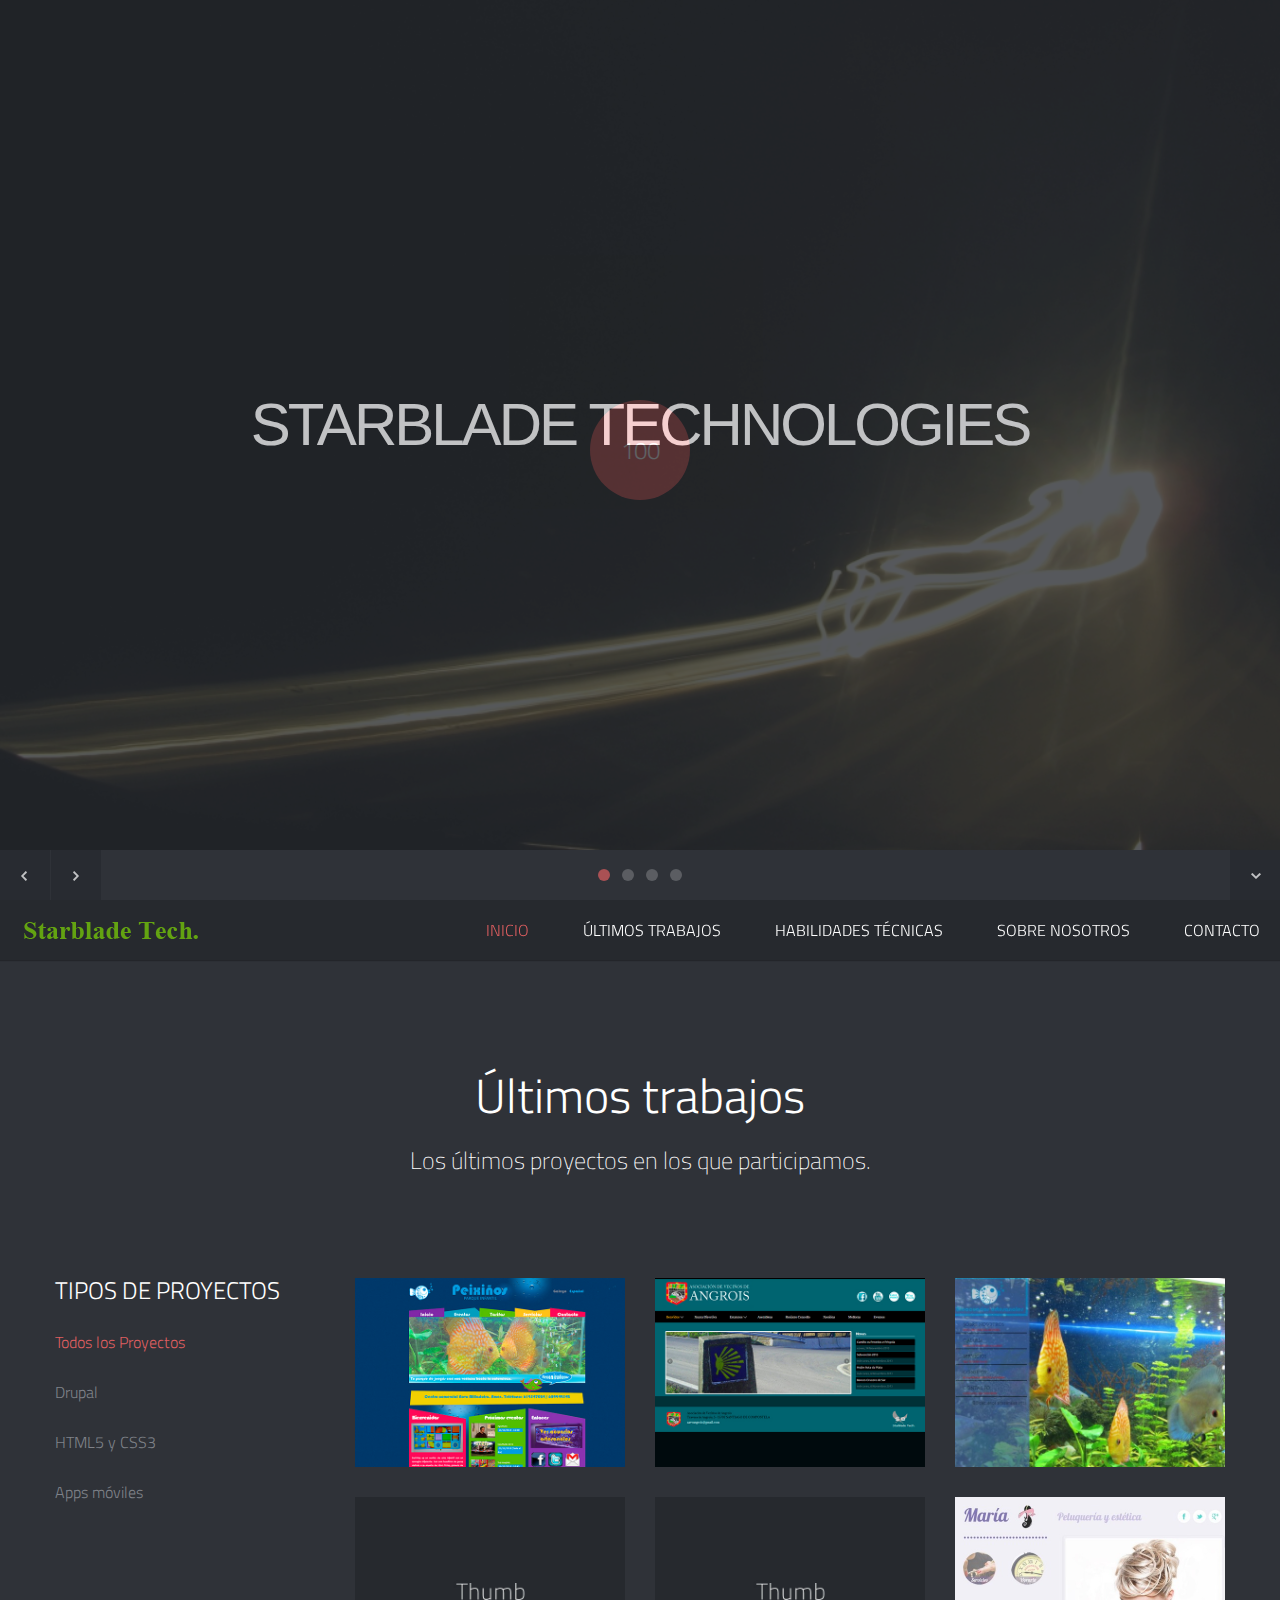
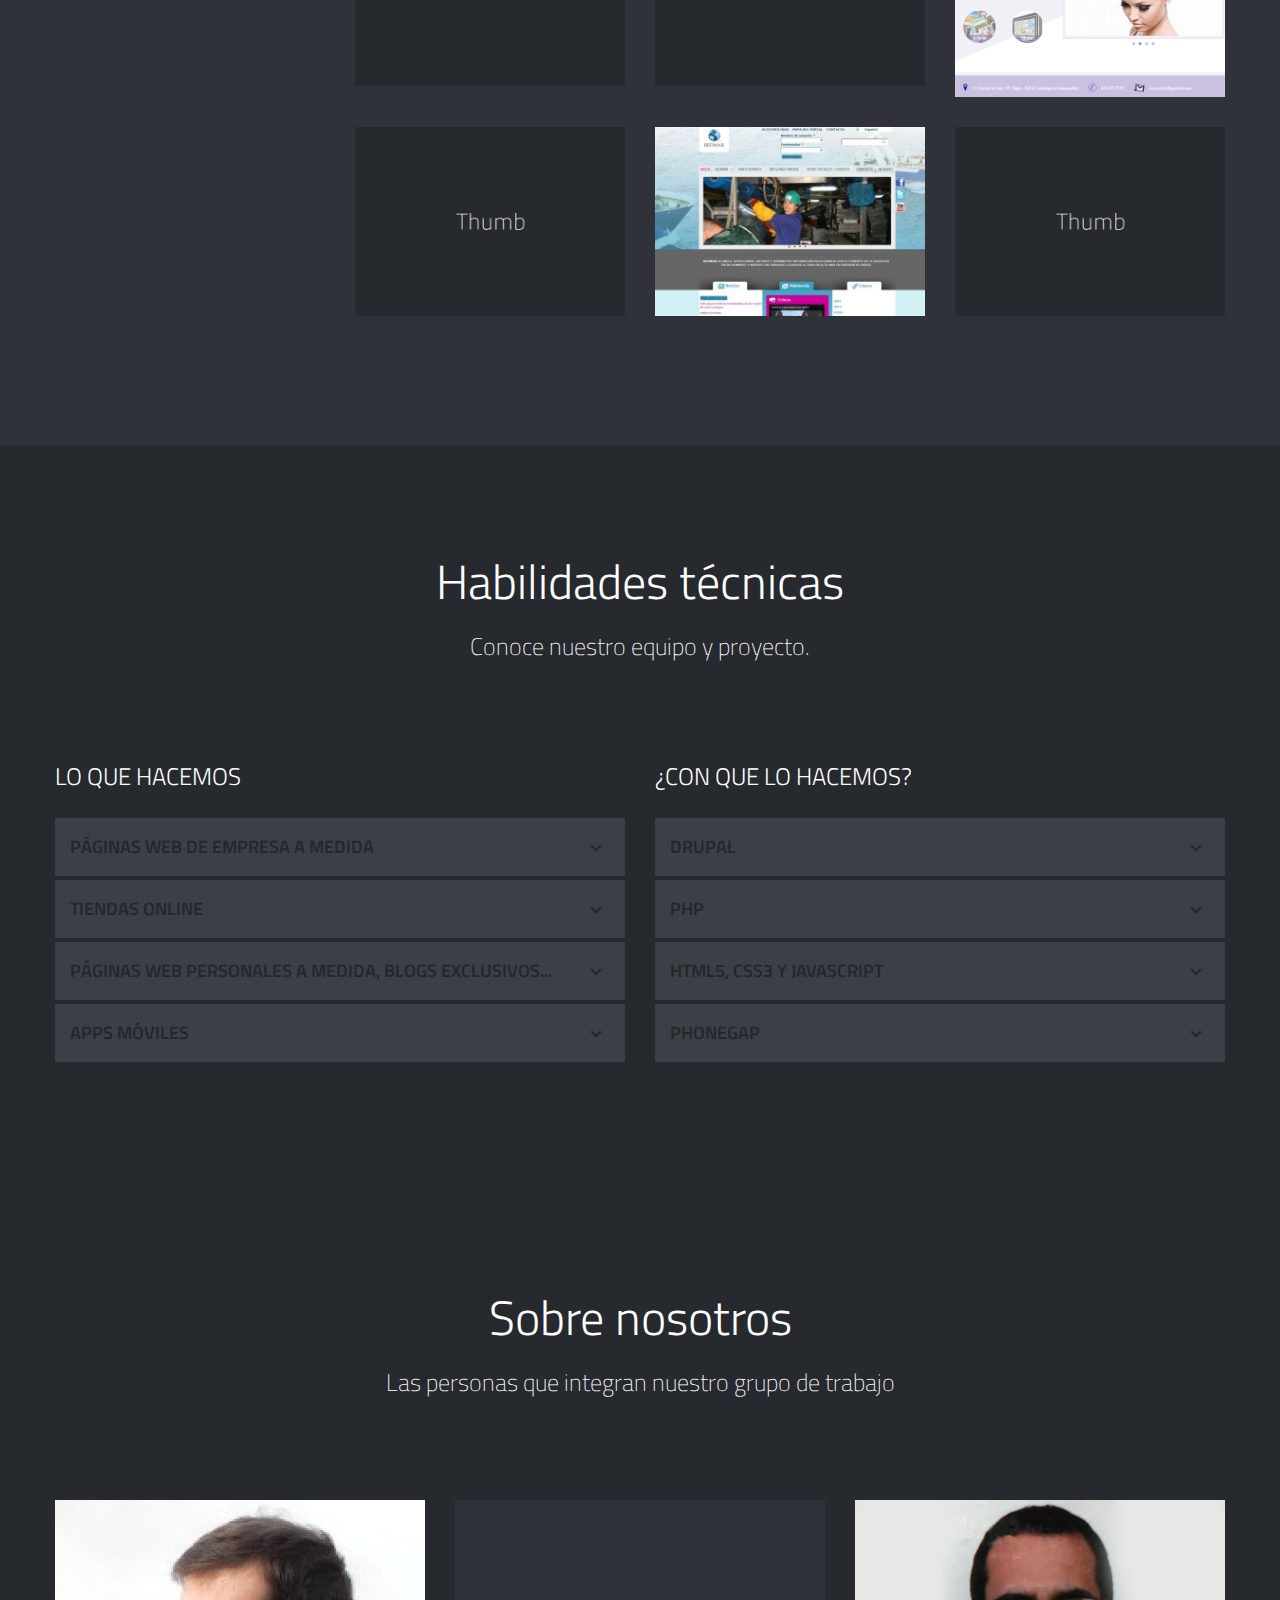
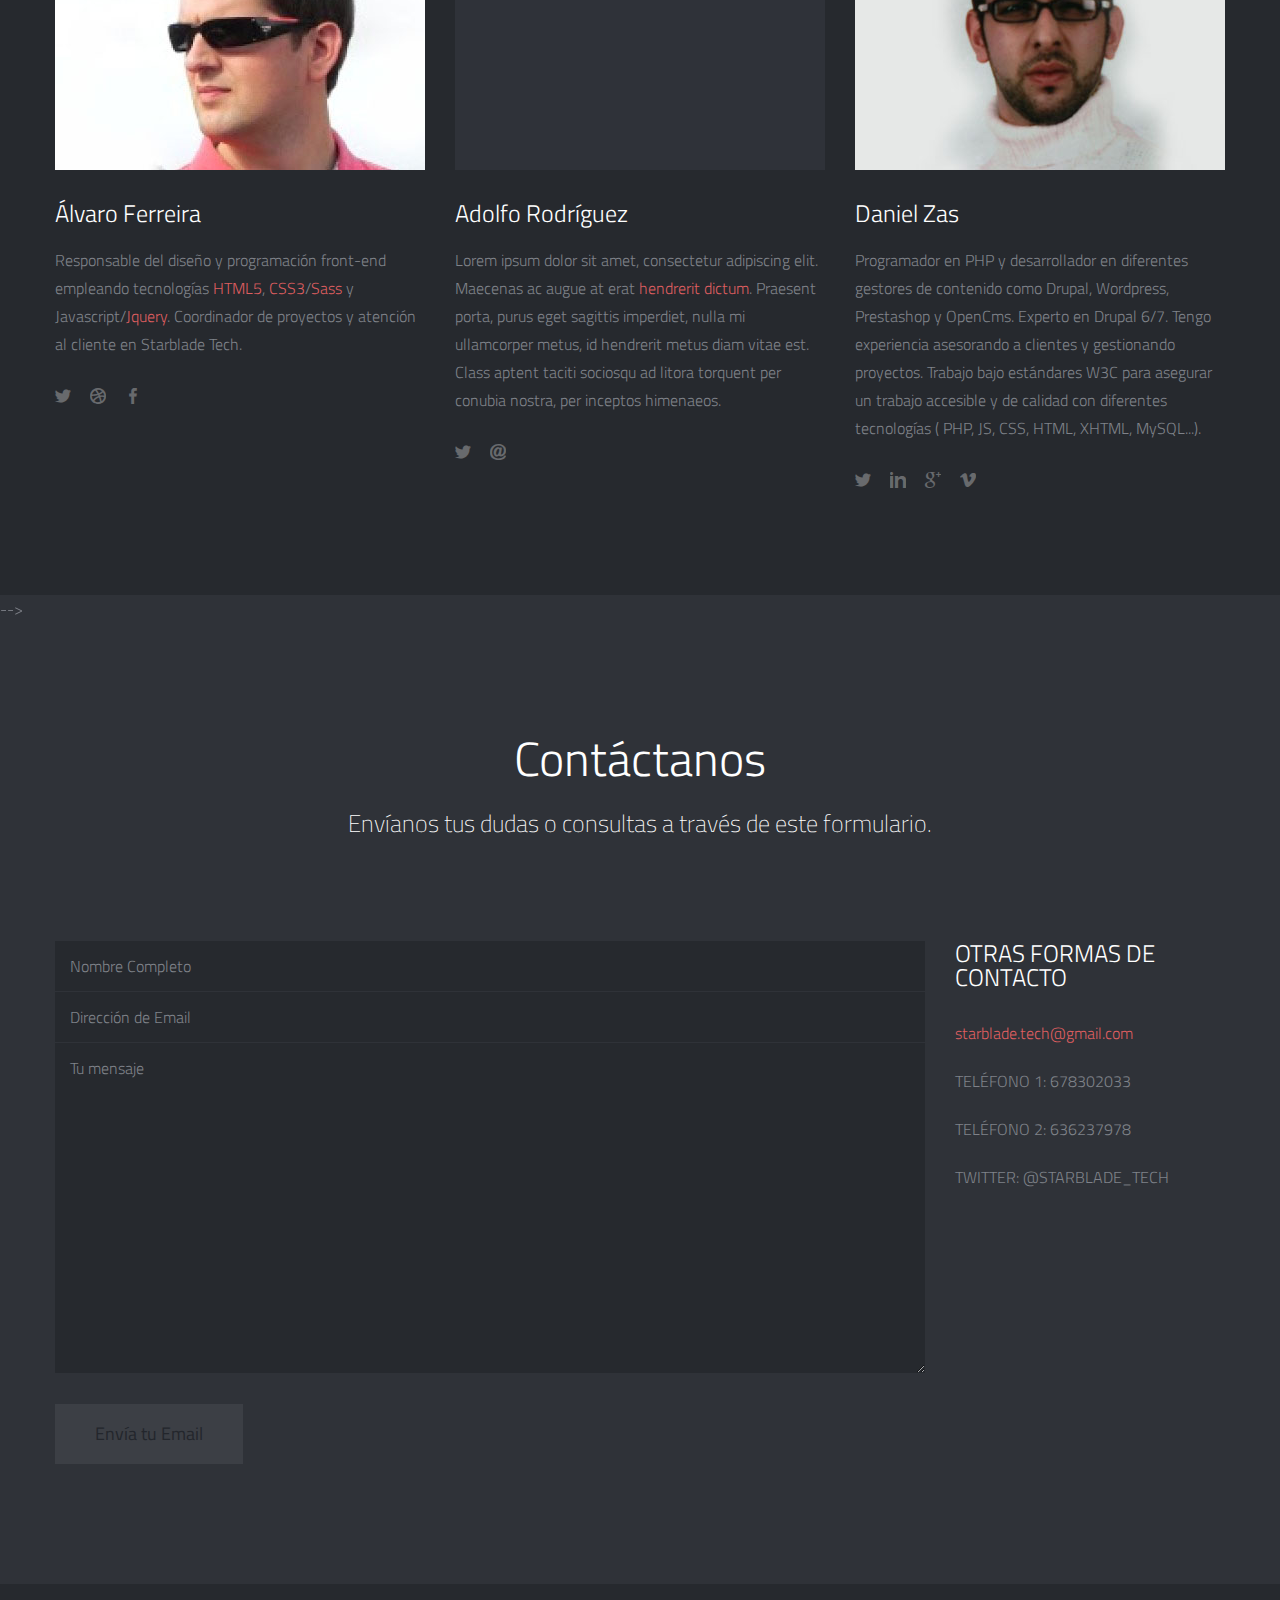
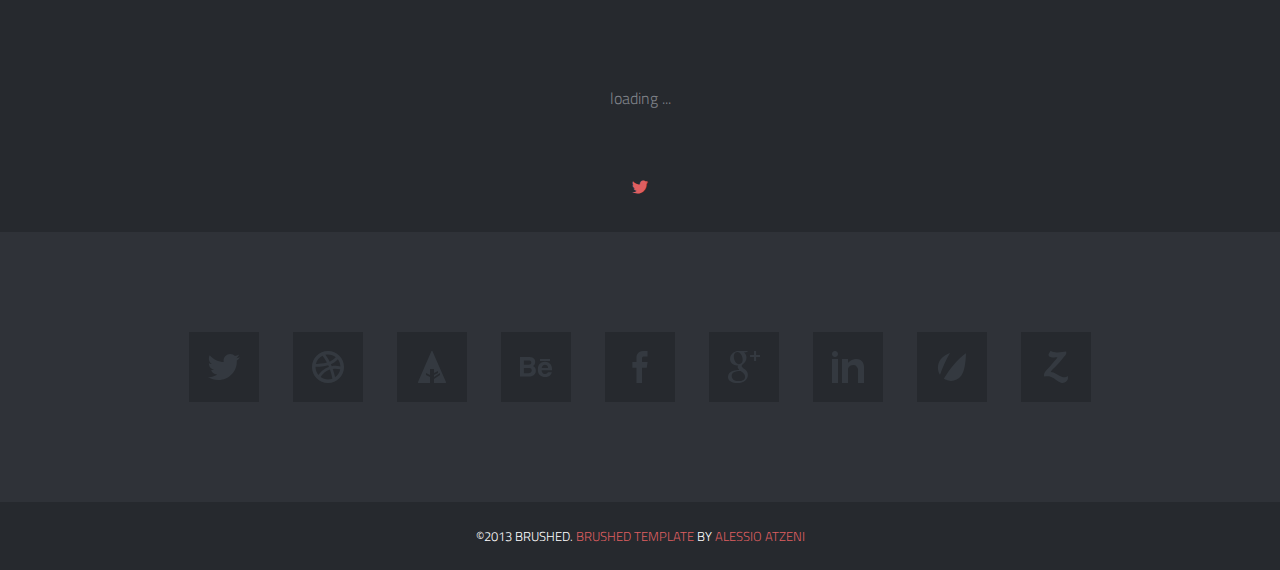
==== commit e8e1c3e8: "anadida una tilde que faltaba" ====
--- a/index.html
+++ b/index.html
@@ -157,7 +157,7 @@
                         <li><a href="#filter" data-option-value="*" class="selected">Todos los Proyectos</a></li>
                         <li><a href="#filter" data-option-value=".design">Drupal</a></li>
                         <li><a href="#filter" data-option-value=".photography">HTML5 y CSS3</a></li>
-                        <li><a href="#filter" data-option-value=".video">Apps moviles</a></li>
+                        <li><a href="#filter" data-option-value=".video">Apps móviles</a></li>
                     </ul>
                 </nav>
                 <!-- End Filter -->
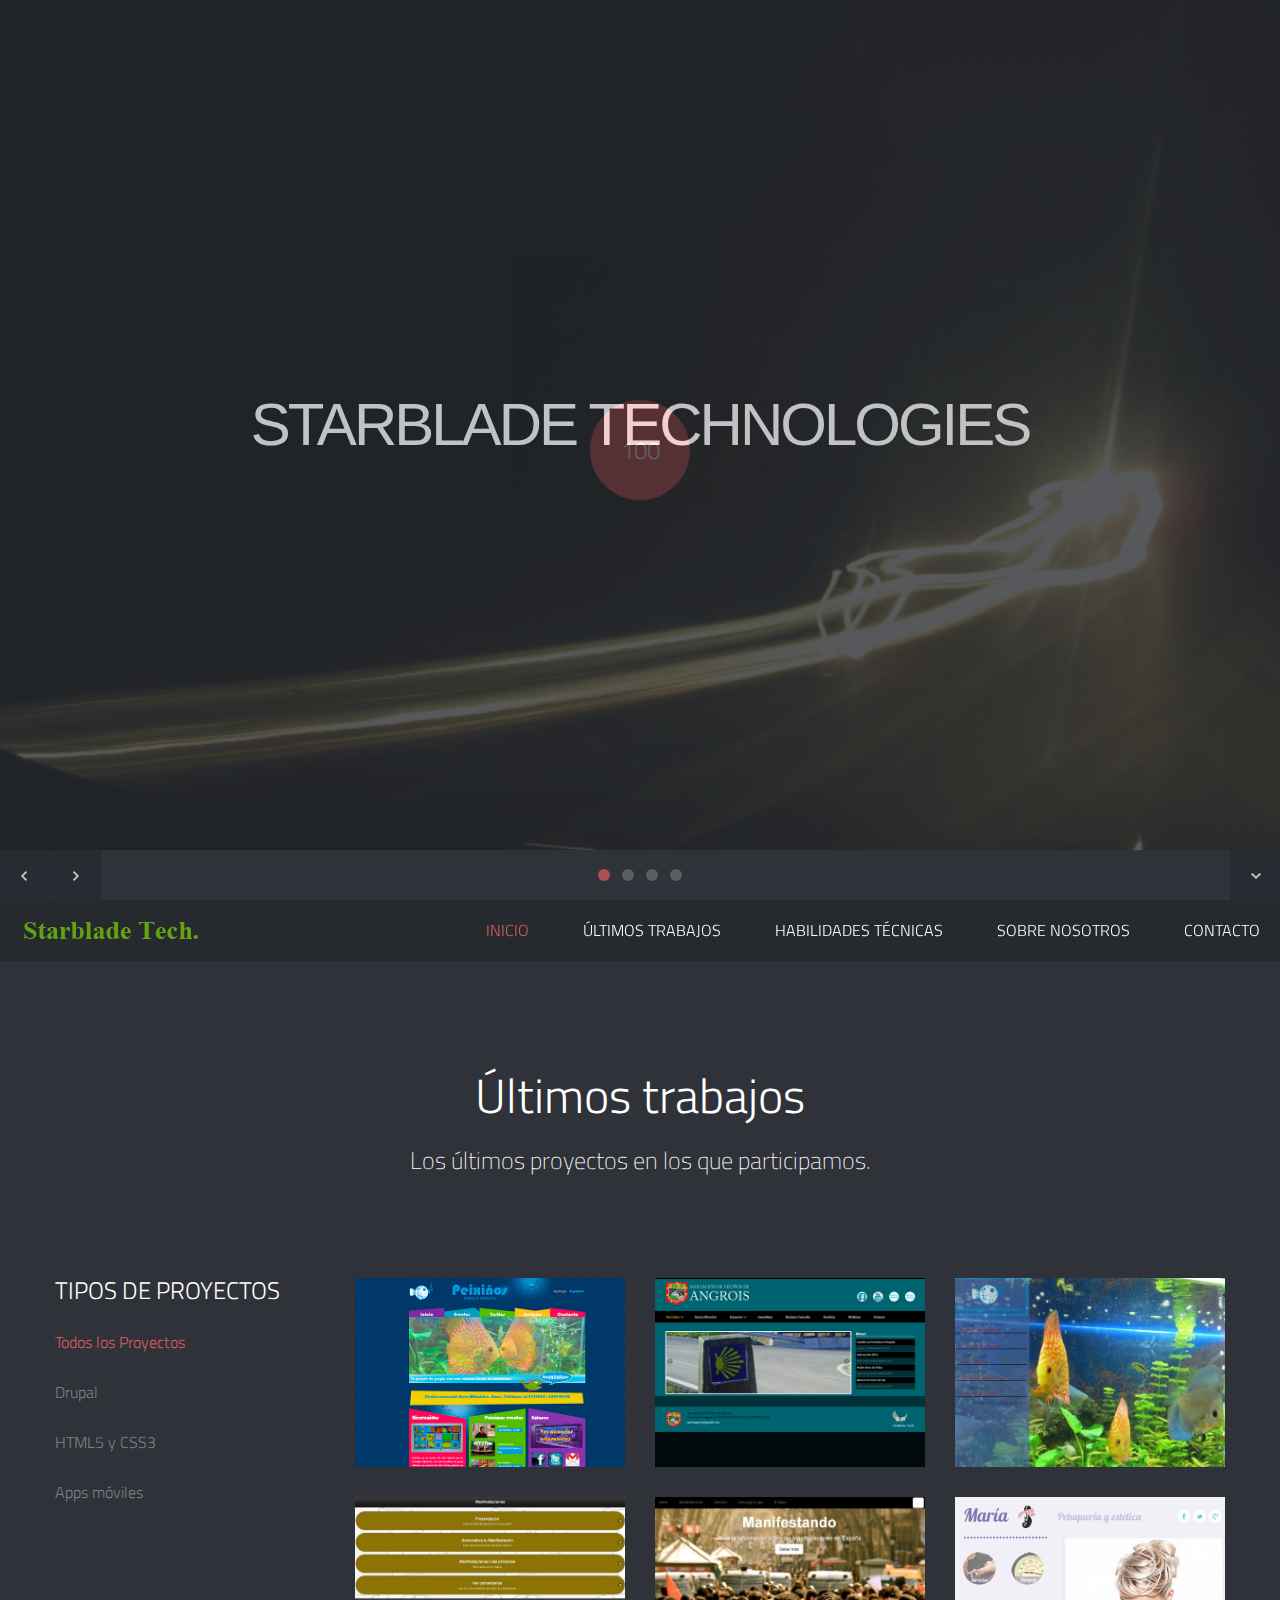
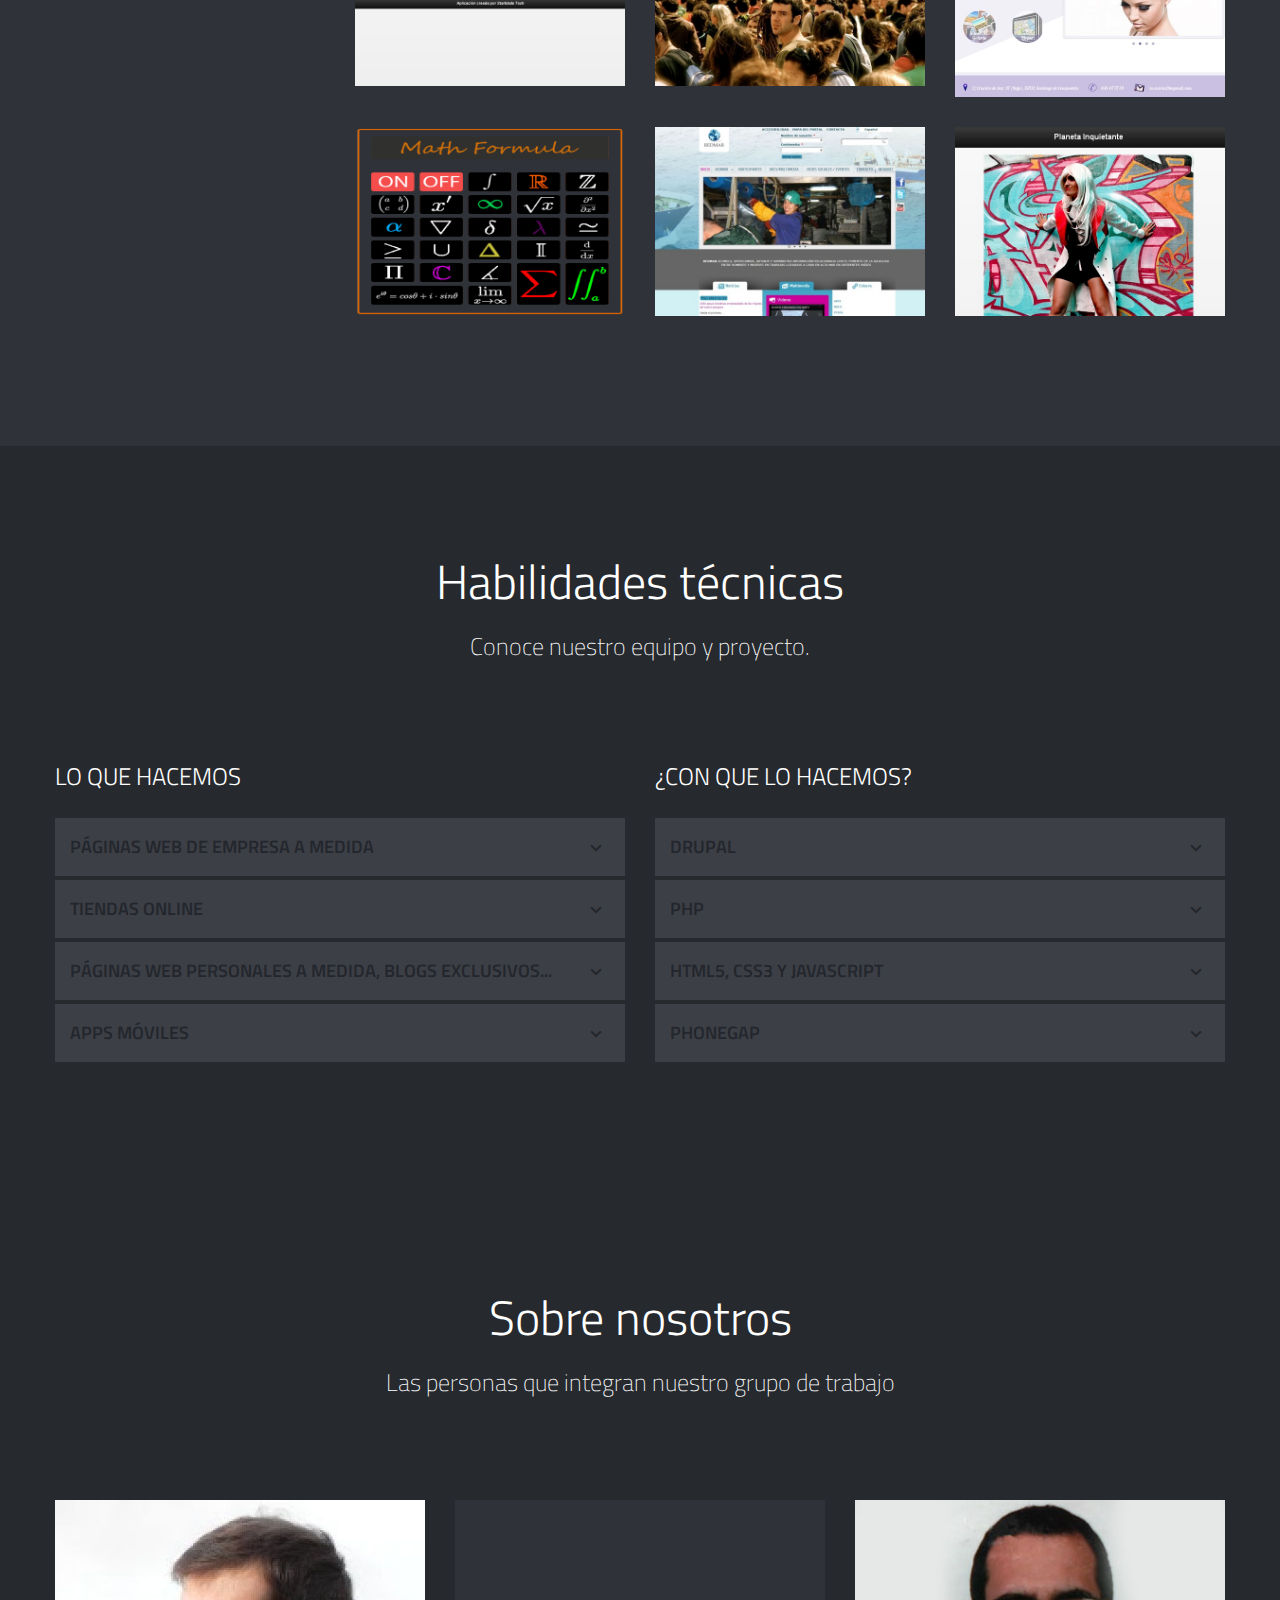
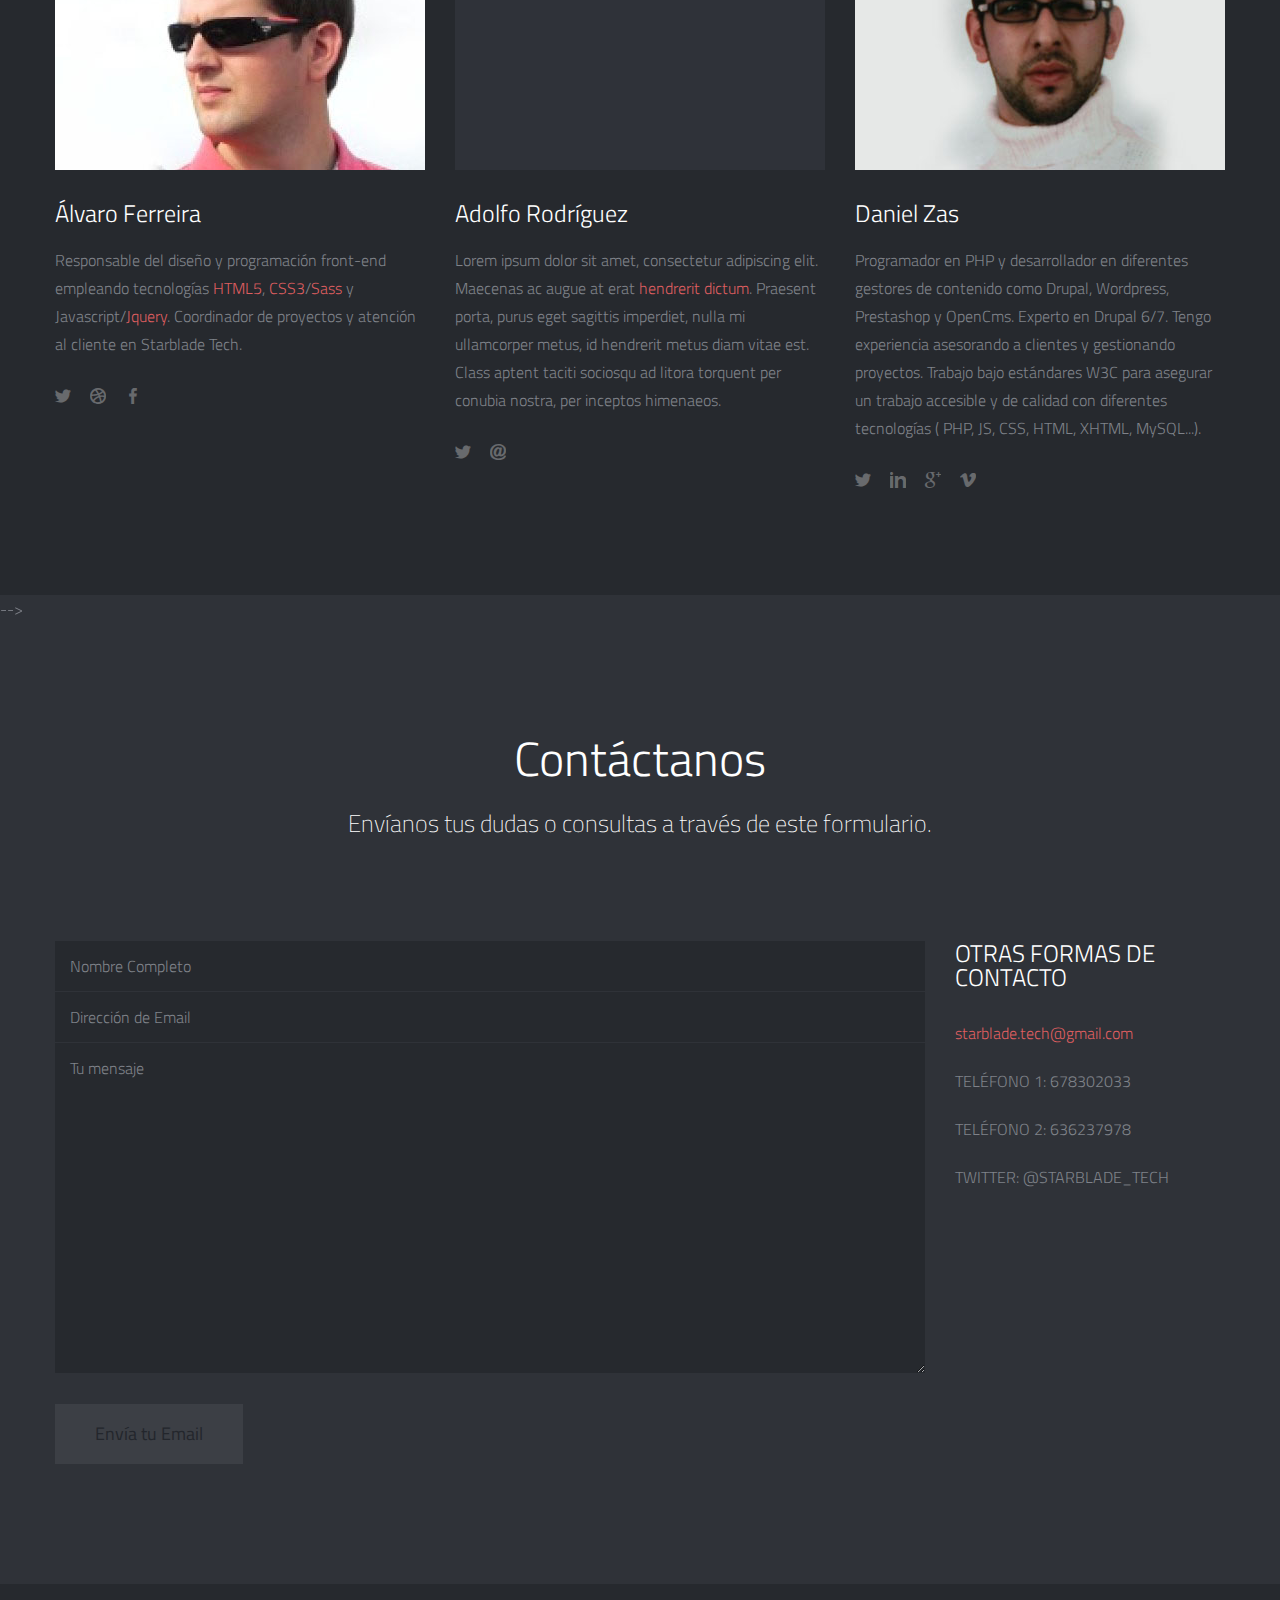
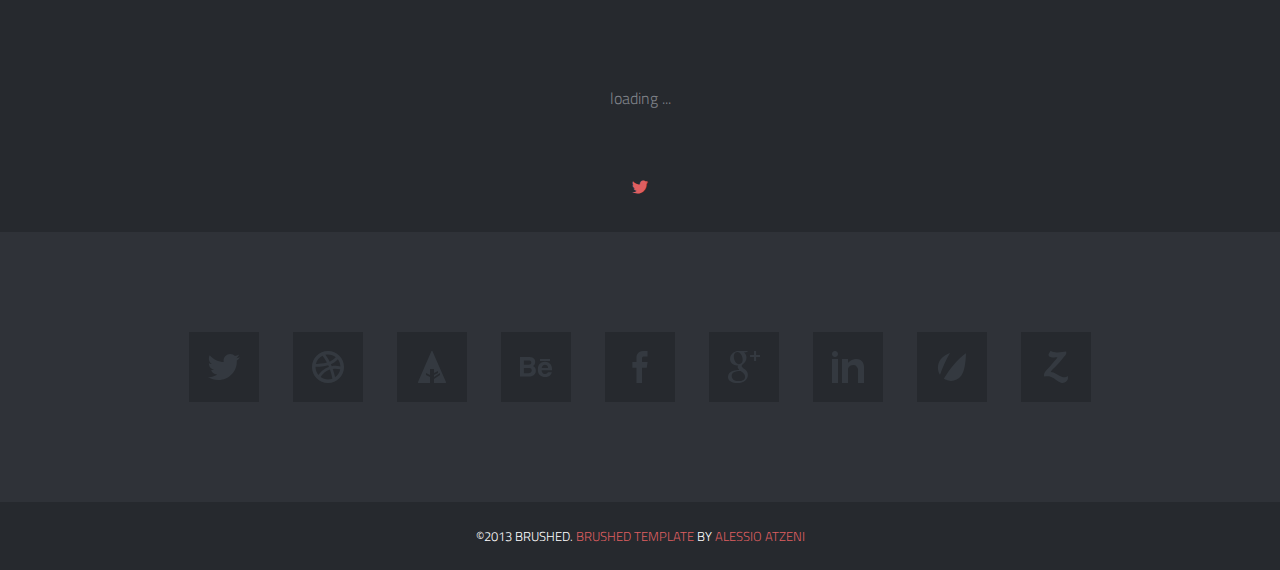
==== commit 7c10dde1: "Añadidos todos los proyectos" ====
--- a/index.html
+++ b/index.html
@@ -207,12 +207,12 @@
 							<!-- Item Project and Filter Name -->
                         	<li class="item-thumbs span3 video">
                             	<!-- Fancybox Media - Gallery Enabled - Title - Link to Video -->
-                            	<a class="hover-wrap fancybox-media" data-fancybox-group="video" title="Video Content From Vimeo" href="http://vimeo.com/51460511">
-                                	<span class="overlay-img"></span>
-                                    <span class="overlay-img-thumb font-icon-plus"></span>
-                                </a>
-                                <!-- Thumb Image and Description -->
-                                <img src="_include/img/work/thumbs/image-08.jpg" alt="Video">
+                            	<a class="hover-wrap fancybox" data-fancybox-group="video" title="App Manifestando para Android" href="_include/img/work/full/image-08-full.jpg">
+                                	<span class="overlay-img"></span>
+                                    <span class="overlay-img-thumb font-icon-plus"></span>
+                                </a>
+                                <!-- Thumb Image and Description -->
+                                <img src="_include/img/work/thumbs/image-08.jpg" alt="App movil para Android que permite obtener toda la información sobre las Manifestaciones en España">
                             </li>
                         	<!-- End Item Project -->
                             
@@ -243,12 +243,12 @@
 							<!-- Item Project and Filter Name -->
                         	<li class="item-thumbs span3 video">
                             	<!-- Fancybox Media - Gallery Enabled - Title - Link to Video -->
-                            	<a class="hover-wrap fancybox-media" data-fancybox-group="video" title="Video Content From Vimeo" href="http://vimeo.com/50834315">
-                                	<span class="overlay-img"></span>
-                                    <span class="overlay-img-thumb font-icon-plus"></span>
-                                </a>
-                                <!-- Thumb Image and Description -->
-                                <img src="_include/img/work/thumbs/image-09.jpg" alt="Video">
+                            	<a class="hover-wrap fancybox" data-fancybox-group="video" title="App Formulas Matemáticas para Android" href="_include/img/work/full/image-09-full.jpg">
+                                	<span class="overlay-img"></span>
+                                    <span class="overlay-img-thumb font-icon-plus"></span>
+                                </a>
+                                <!-- Thumb Image and Description -->
+                                <img src="_include/img/work/thumbs/image-09.jpg" alt="App movil para Android que permite obtener toda la información sobre las Manifestaciones en España">
                             </li>
                         	<!-- End Item Project -->
                             
@@ -265,14 +265,14 @@
                         	<!-- End Item Project -->
                             
 							<!-- Item Project and Filter Name -->
-                        	<li class="item-thumbs span3 design">
+                        	<li class="item-thumbs span3 video">
                             	<!-- Fancybox - Gallery Enabled - Title - Full Image -->
-                            	<a class="hover-wrap fancybox" data-fancybox-group="gallery" title="The Beach" href="_include/img/work/full/image-07-full.jpg">
-                                	<span class="overlay-img"></span>
-                                    <span class="overlay-img-thumb font-icon-plus"></span>
-                                </a>
-                                <!-- Thumb Image and Description -->
-                                <img src="_include/img/work/thumbs/image-07.jpg" alt="Lorem ipsum dolor sit amet, consectetur adipiscing elit. Phasellus quis elementum odio. Curabitur pellentesque, dolor vel pharetra mollis.">
+                            	<a class="hover-wrap fancybox" data-fancybox-group="video" title="The Beach" href="_include/img/work/full/image-07-full.jpg">
+                                	<span class="overlay-img"></span>
+                                    <span class="overlay-img-thumb font-icon-plus"></span>
+                                </a>
+                                <!-- Thumb Image and Description -->
+                                <img src="_include/img/work/thumbs/image-07.jpg" alt="App móvil sobre el blog personal planetainquietante.com">
                             </li>
                         	<!-- End Item Project -->
                         </ul>
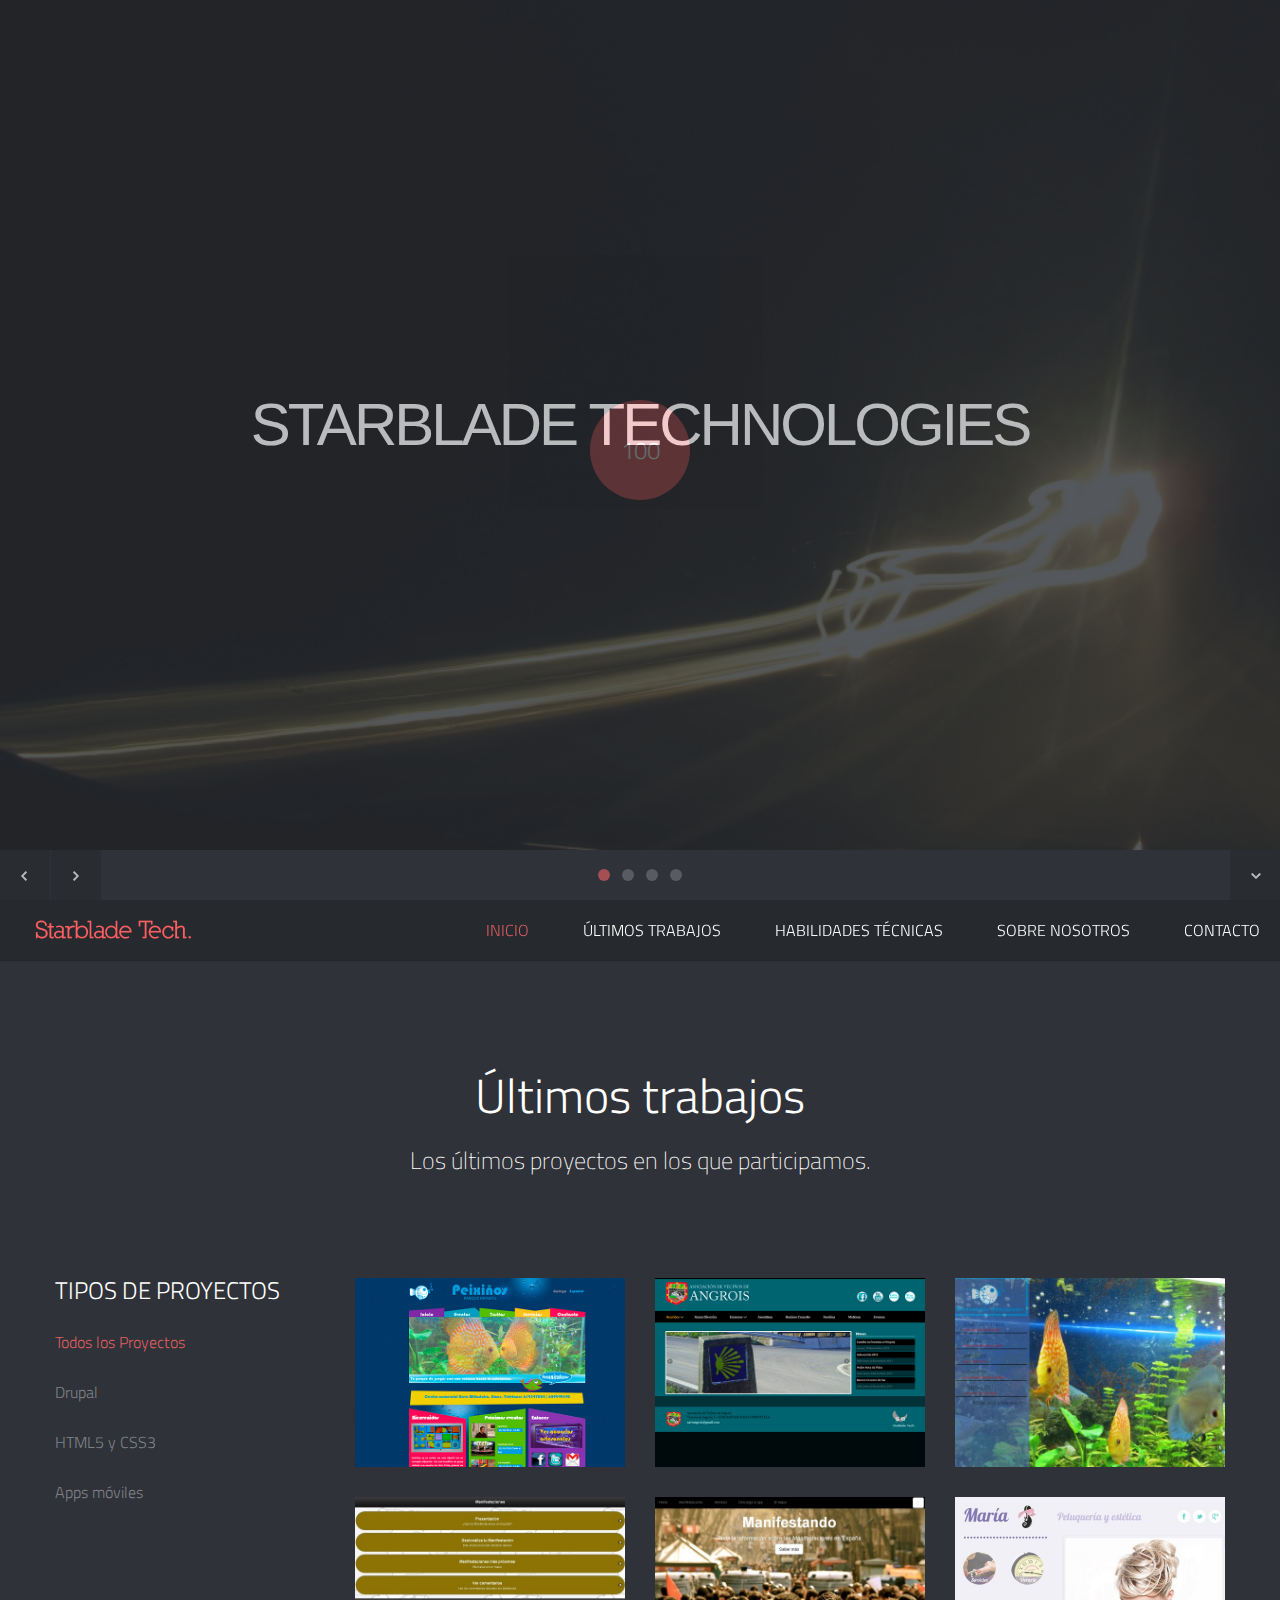
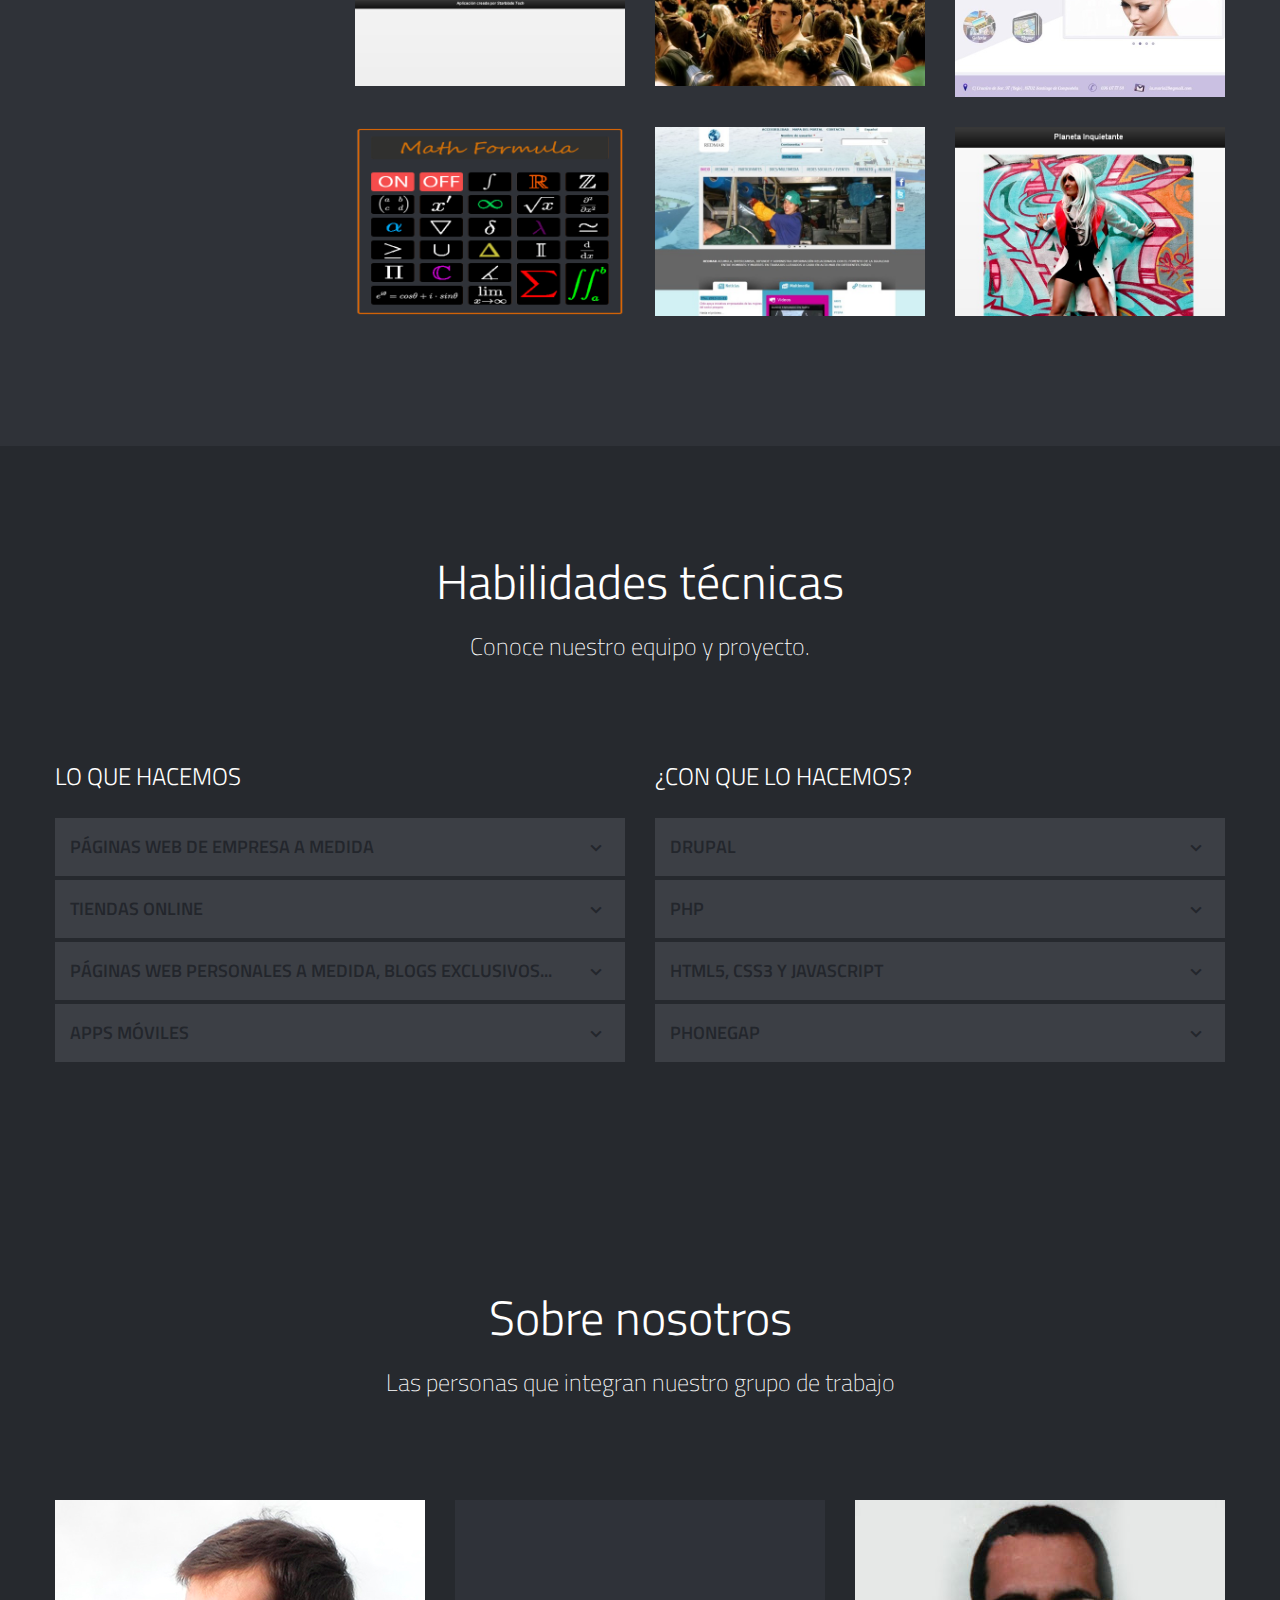
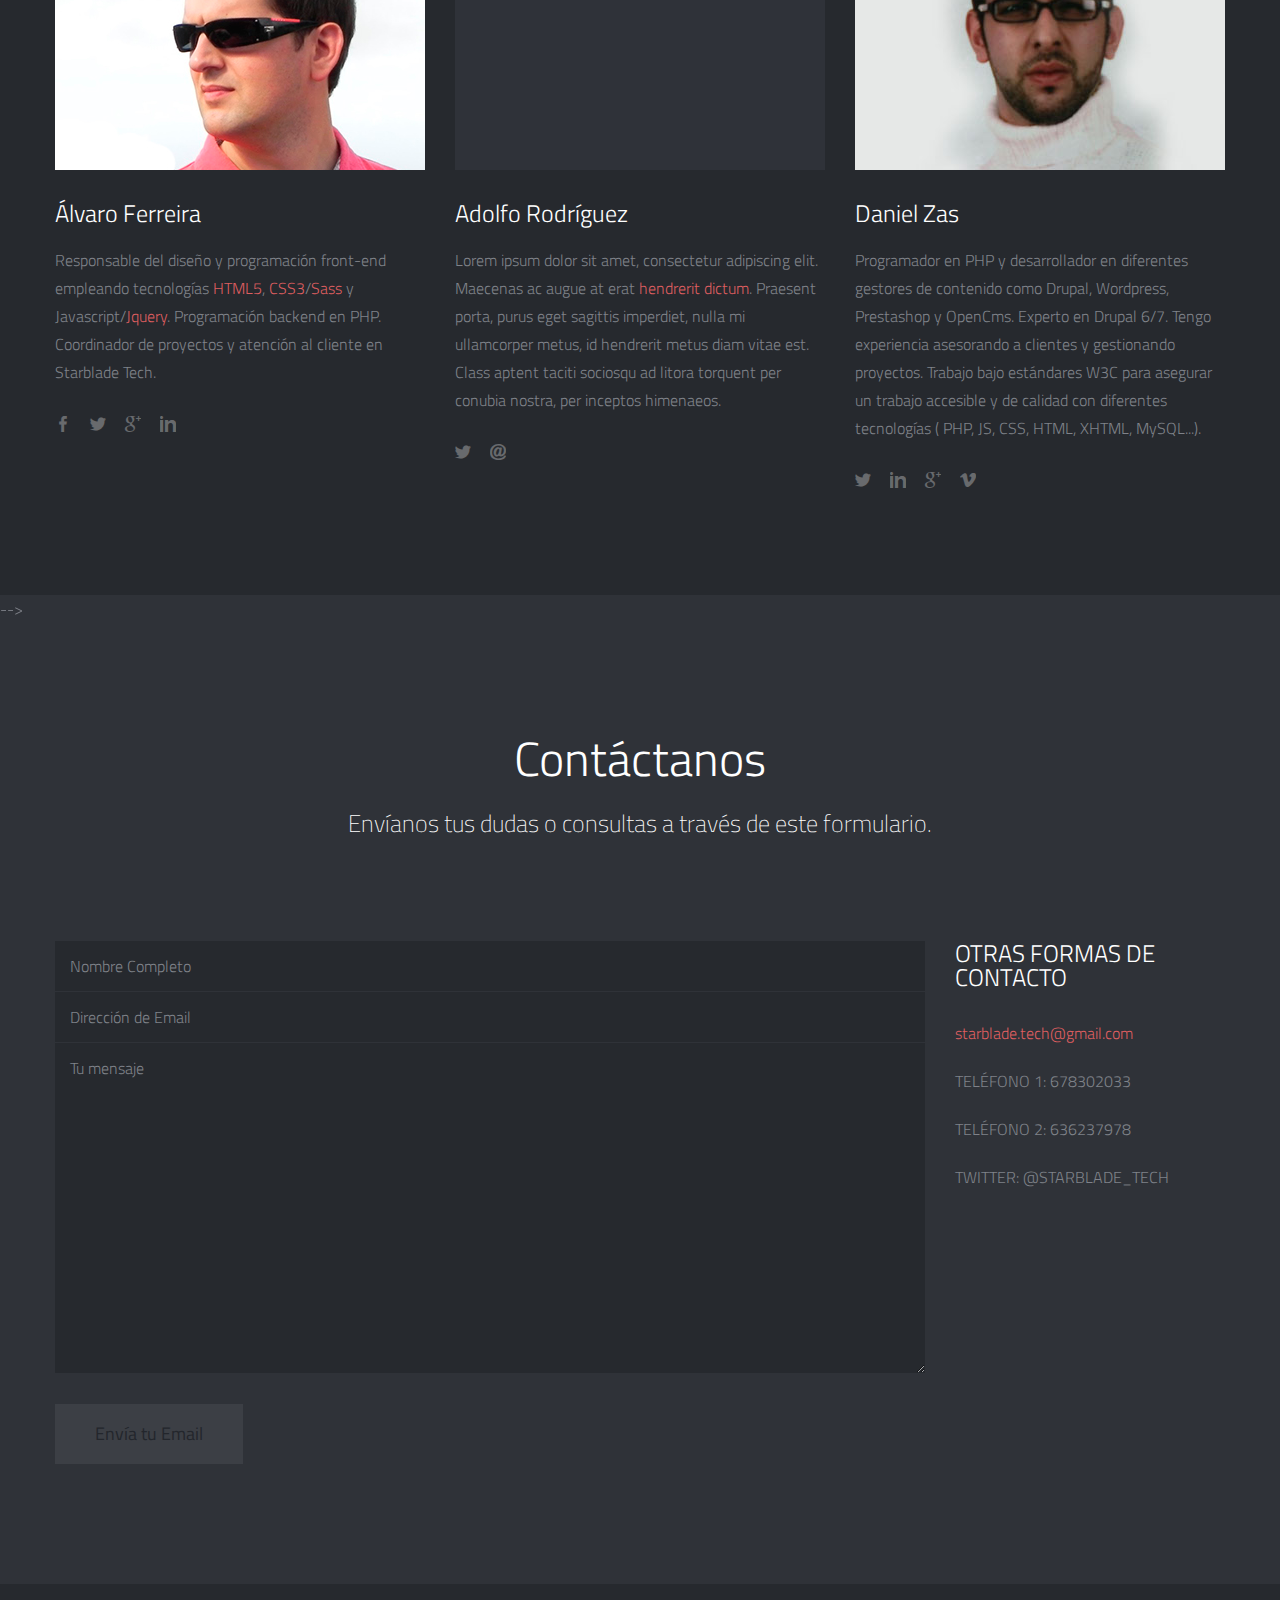
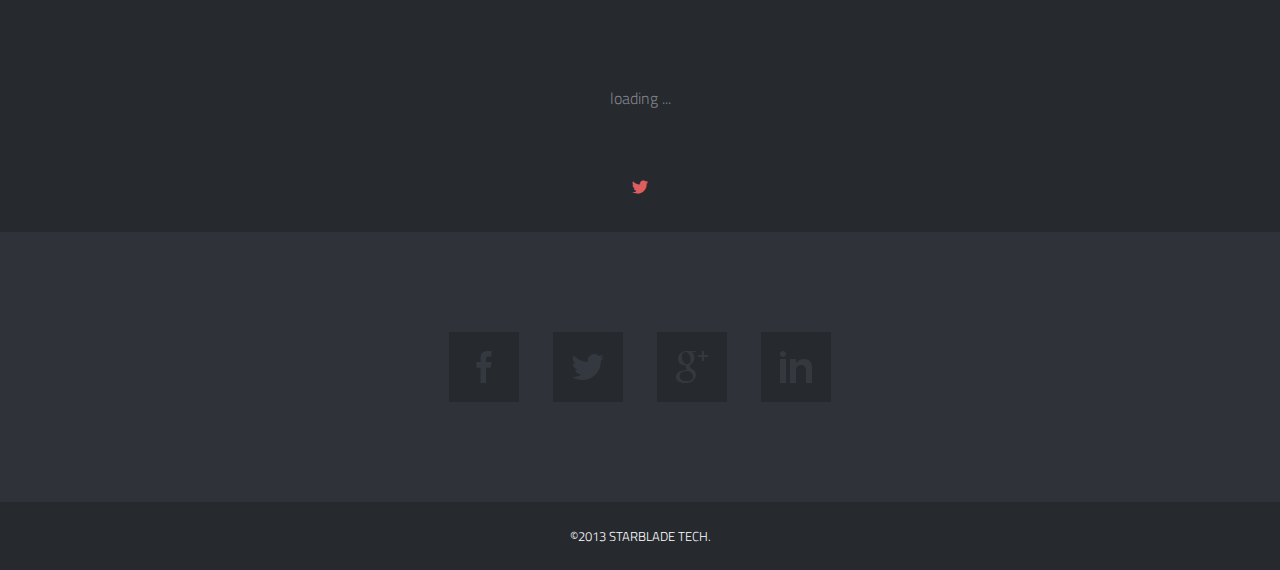
==== commit 70925498: "Añadir información de redes sociales y logo" ====
--- a/index.html
+++ b/index.html
@@ -371,7 +371,7 @@
             	<!-- Start Accordion -->
         		<div class="accordion" id="toggleArea">
                     <div class="accordion-group">
-                        <div class="accordion-heading togglize">
+                        <div class="accordion-heading accordionize">
                             <a class="accordion-toggle" data-toggle="collapse" data-parent="#" href="#collapseOne">
                                 Drupal
                                 <span class="font-icon-arrow-simple-down"></span>
@@ -475,14 +475,15 @@
                 <img src="_include/img/profile/profile-01.jpg" alt="John Doe">
             </div>
             <h3 class="profile-name">Álvaro Ferreira</h3>
-            <p class="profile-description">Responsable del diseño y programación front-end empleando tecnologías <a href="https://developer.mozilla.org/es/docs/HTML/HTML5">HTML5</a>, <a href="http://www.w3.org/Style/CSS/">CSS3</a>/<a href="http://sass-lang.com/">Sass</a> y Javascript/<a href="http://jquery.com/">Jquery</a>. Coordinador de proyectos y atención al cliente en Starblade Tech. 
+            <p class="profile-description">Responsable del diseño y programación front-end empleando tecnologías <a href="https://developer.mozilla.org/es/docs/HTML/HTML5">HTML5</a>, <a href="http://www.w3.org/Style/CSS/">CSS3</a>/<a href="http://sass-lang.com/">Sass</a> y Javascript/<a href="http://jquery.com/">Jquery</a>. Programación backend en PHP. Coordinador de proyectos y atención al cliente en Starblade Tech. 
             </p>
             	
             <div class="social">
             	<ul class="social-icons">
-                	<li><a href="#"><i class="font-icon-social-twitter"></i></a></li>
-                    <li><a href="#"><i class="font-icon-social-dribbble"></i></a></li>
-                    <li><a href="#"><i class="font-icon-social-facebook"></i></a></li>
+					<li><a href="https://www.facebook.com/alvaro.ferreiraperez"><i class="font-icon-social-facebook"></i></a></li>
+                	<li><a href="https://twitter.com/Alvaro183"><i class="font-icon-social-twitter"></i></a></li>
+                    <li><a href="https://plus.google.com/u/0/+AlvaroFerreiraPerez"><i class="font-icon-social-google-plus"></i></a></li>
+					<li><a href="http://www.linkedin.com/pub/%C3%A1lvaro-ferreira-p%C3%A9rez/27/67a/13a"><i class="font-icon-social-linkedin"></i></a></li>
                 </ul>
             </div>
         </div>
@@ -601,7 +602,7 @@
     	<div class="row">
             <div class="span12">
                 <div class="follow">
-                    <a href="https://twitter.com/Bluxart" title="Follow Me on Twitter" target="_blank"><i class="font-icon-social-twitter"></i></a>
+                    <a href="https://twitter.com/Starblade_Tech" title="Sígueme en Twitter" target="_blank"><i class="font-icon-social-twitter"></i></a>
                 </div>
                     
                 <div id="ticker" class="query"> 
@@ -619,15 +620,15 @@
             <div class="span12">
                 <nav id="social">
                     <ul>
-                        <li><a href="https://twitter.com/Bluxart" title="Follow Me on Twitter" target="_blank"><span class="font-icon-social-twitter"></span></a></li>
-                        <li><a href="http://dribbble.com/Bluxart" title="Follow Me on Dribbble" target="_blank"><span class="font-icon-social-dribbble"></span></a></li>
+						<li><a href="https://www.facebook.com/starblade.tech" title="Sígueme en Facebook" target="_blank"><span class="font-icon-social-facebook"></span></a></li>
+                        <li><a href="https://twitter.com/Starblade_Tech" title="Follow Me on Twitter" target="_blank"><span class="font-icon-social-twitter"></span></a></li>
+						<li><a href="#" title="Follow Me on Google Plus" target="_blank"><span class="font-icon-social-google-plus"></span></a></li>
+                        <li><a href="#" title="Follow Me on LinkedIn" target="_blank"><span class="font-icon-social-linkedin"></span></a></li>
+                        <!--<li><a href="http://dribbble.com/Bluxart" title="Follow Me on Dribbble" target="_blank"><span class="font-icon-social-dribbble"></span></a></li>
                         <li><a href="http://forrst.com/people/Bluxart" title="Follow Me on Forrst" target="_blank"><span class="font-icon-social-forrst"></span></a></li>
-                        <li><a href="http://www.behance.net/alessioatzeni" title="Follow Me on Behance" target="_blank"><span class="font-icon-social-behance"></span></a></li>
-                        <li><a href="https://www.facebook.com/Bluxart" title="Follow Me on Facebook" target="_blank"><span class="font-icon-social-facebook"></span></a></li>
-                        <li><a href="https://plus.google.com/105500420878314068694" title="Follow Me on Google Plus" target="_blank"><span class="font-icon-social-google-plus"></span></a></li>
-                        <li><a href="http://www.linkedin.com/in/alessioatzeni" title="Follow Me on LinkedIn" target="_blank"><span class="font-icon-social-linkedin"></span></a></li>
-                        <li><a href="http://themeforest.net/user/Bluxart" title="Follow Me on ThemeForest" target="_blank"><span class="font-icon-social-envato"></span></a></li>
-                        <li><a href="http://zerply.com/Bluxart/public" title="Follow Me on Zerply" target="_blank"><span class="font-icon-social-zerply"></span></a></li>
+                        <li><a href="http://www.behance.net/alessioatzeni" title="Follow Me on Behance" target="_blank"><span class="font-icon-social-behance"></span></a></li>                                  
+                        <!--<li><a href="http://themeforest.net/user/Bluxart" title="Follow Me on ThemeForest" target="_blank"><span class="font-icon-social-envato"></span></a></li>
+                        <li><a href="http://zerply.com/Bluxart/public" title="Follow Me on Zerply" target="_blank"><span class="font-icon-social-zerply"></span></a></li>-->
                     </ul>
                 </nav>
             </div>
@@ -638,7 +639,7 @@
 
 <!-- Footer -->
 <footer>
-	<p class="credits">&copy;2013 Brushed. <a href="http://themes.alessioatzeni.com/html/brushed/" title="Brushed | Responsive One Page Template">Brushed Template</a> by <a href="http://www.alessioatzeni.com/" title="Alessio Atzeni | Web Designer &amp; Front-end Developer">Alessio Atzeni</a></p>
+	<p class="credits">&copy;2013 Starblade Tech.</p>
 </footer>
 <!-- End Footer -->
 
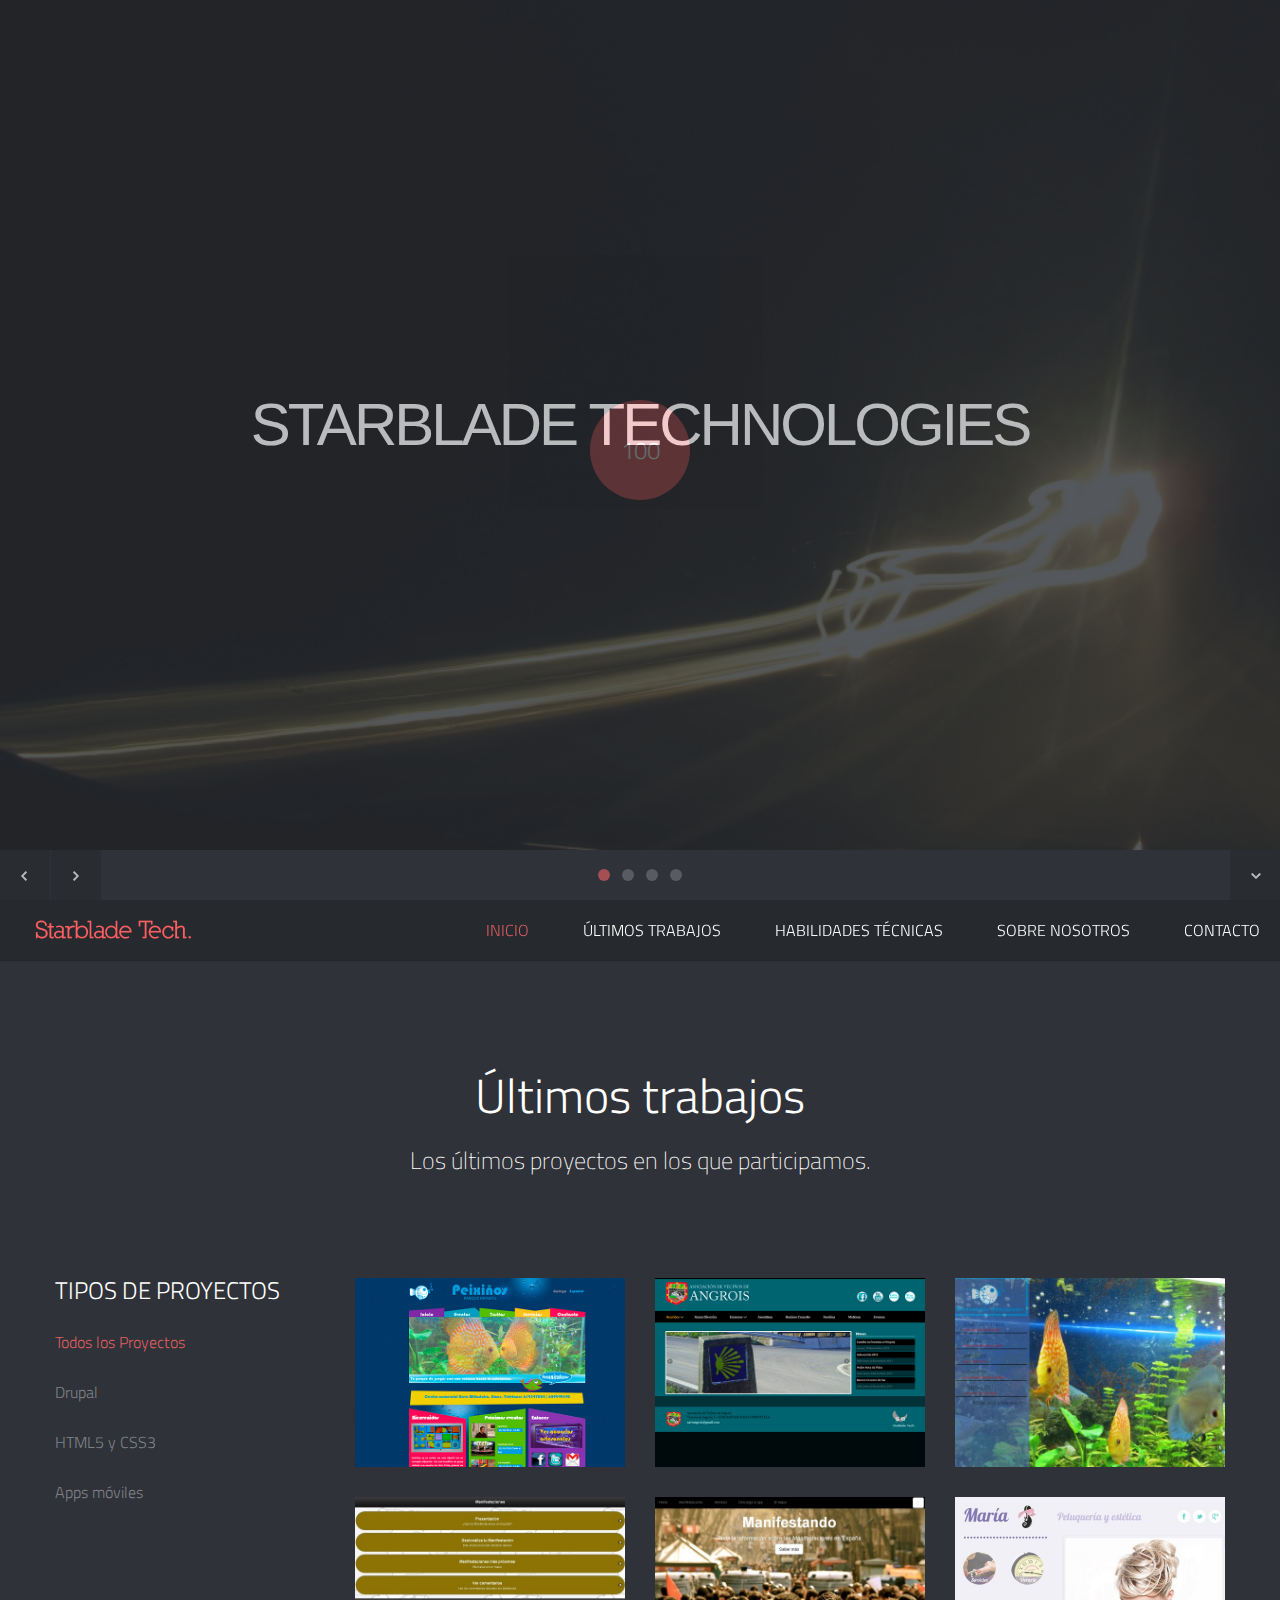
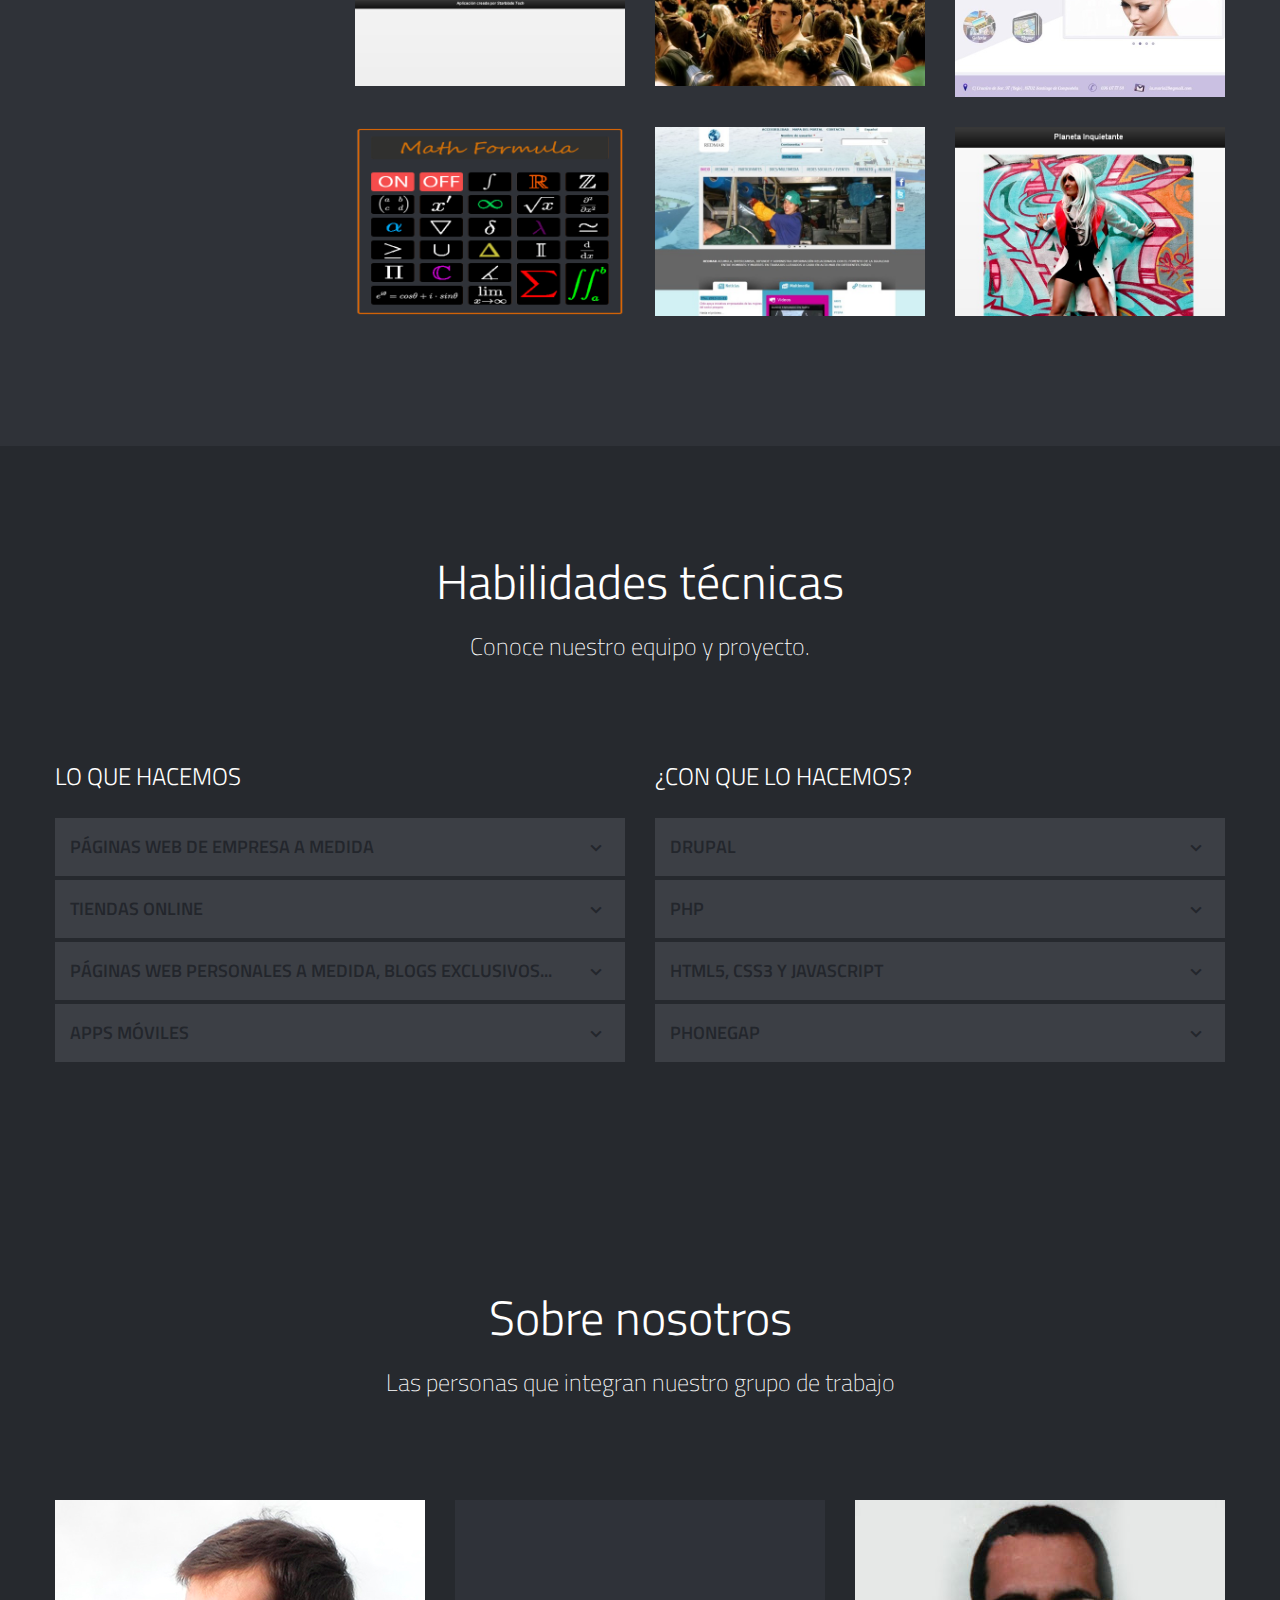
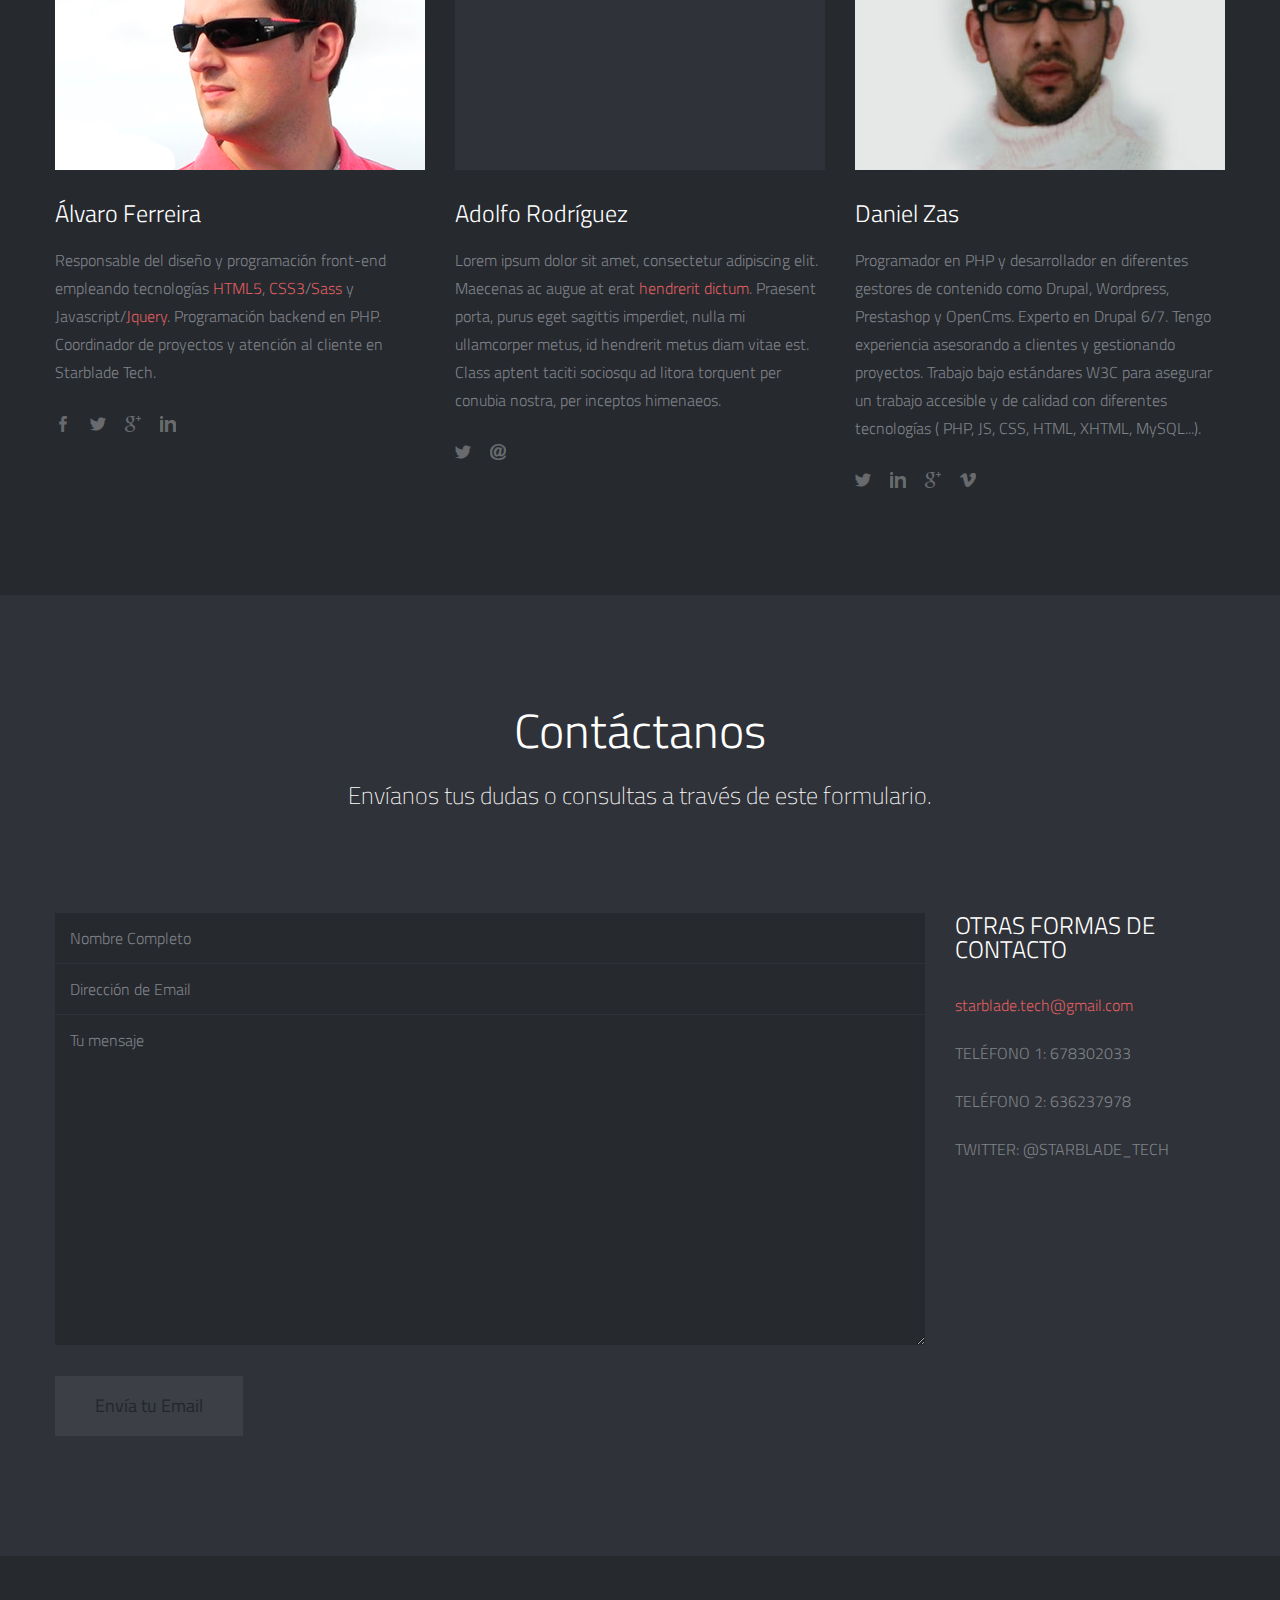
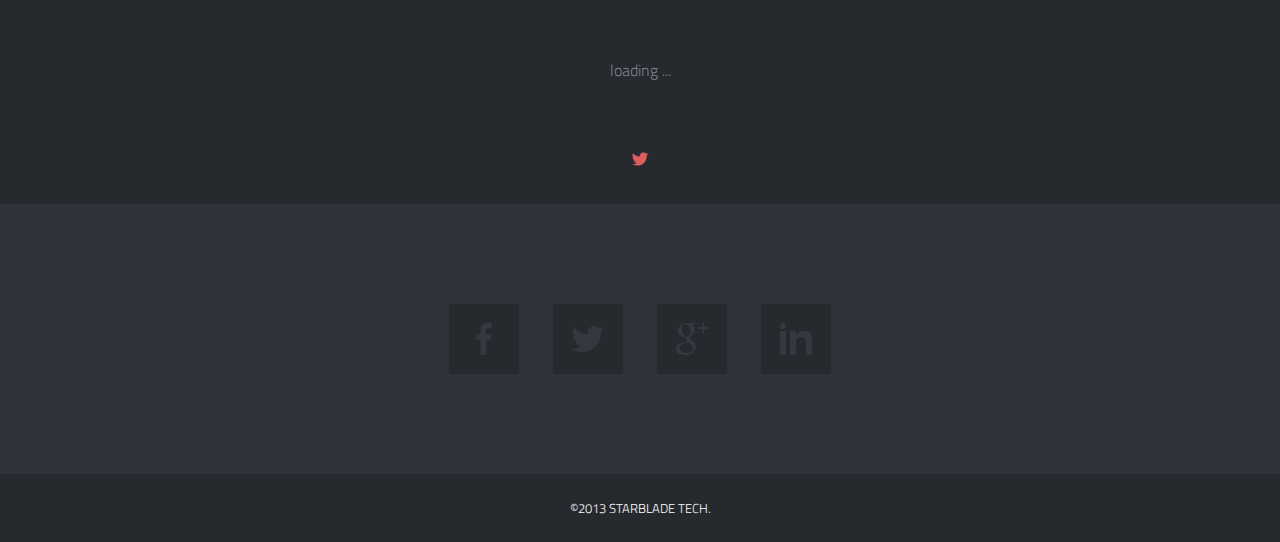
==== commit af2d6e46: "Eliminar flechas basura de un comentario." ====
--- a/index.html
+++ b/index.html
@@ -534,7 +534,6 @@
 
 </div>
 </div>
--->
 <!-- End About Section --> 
 
 
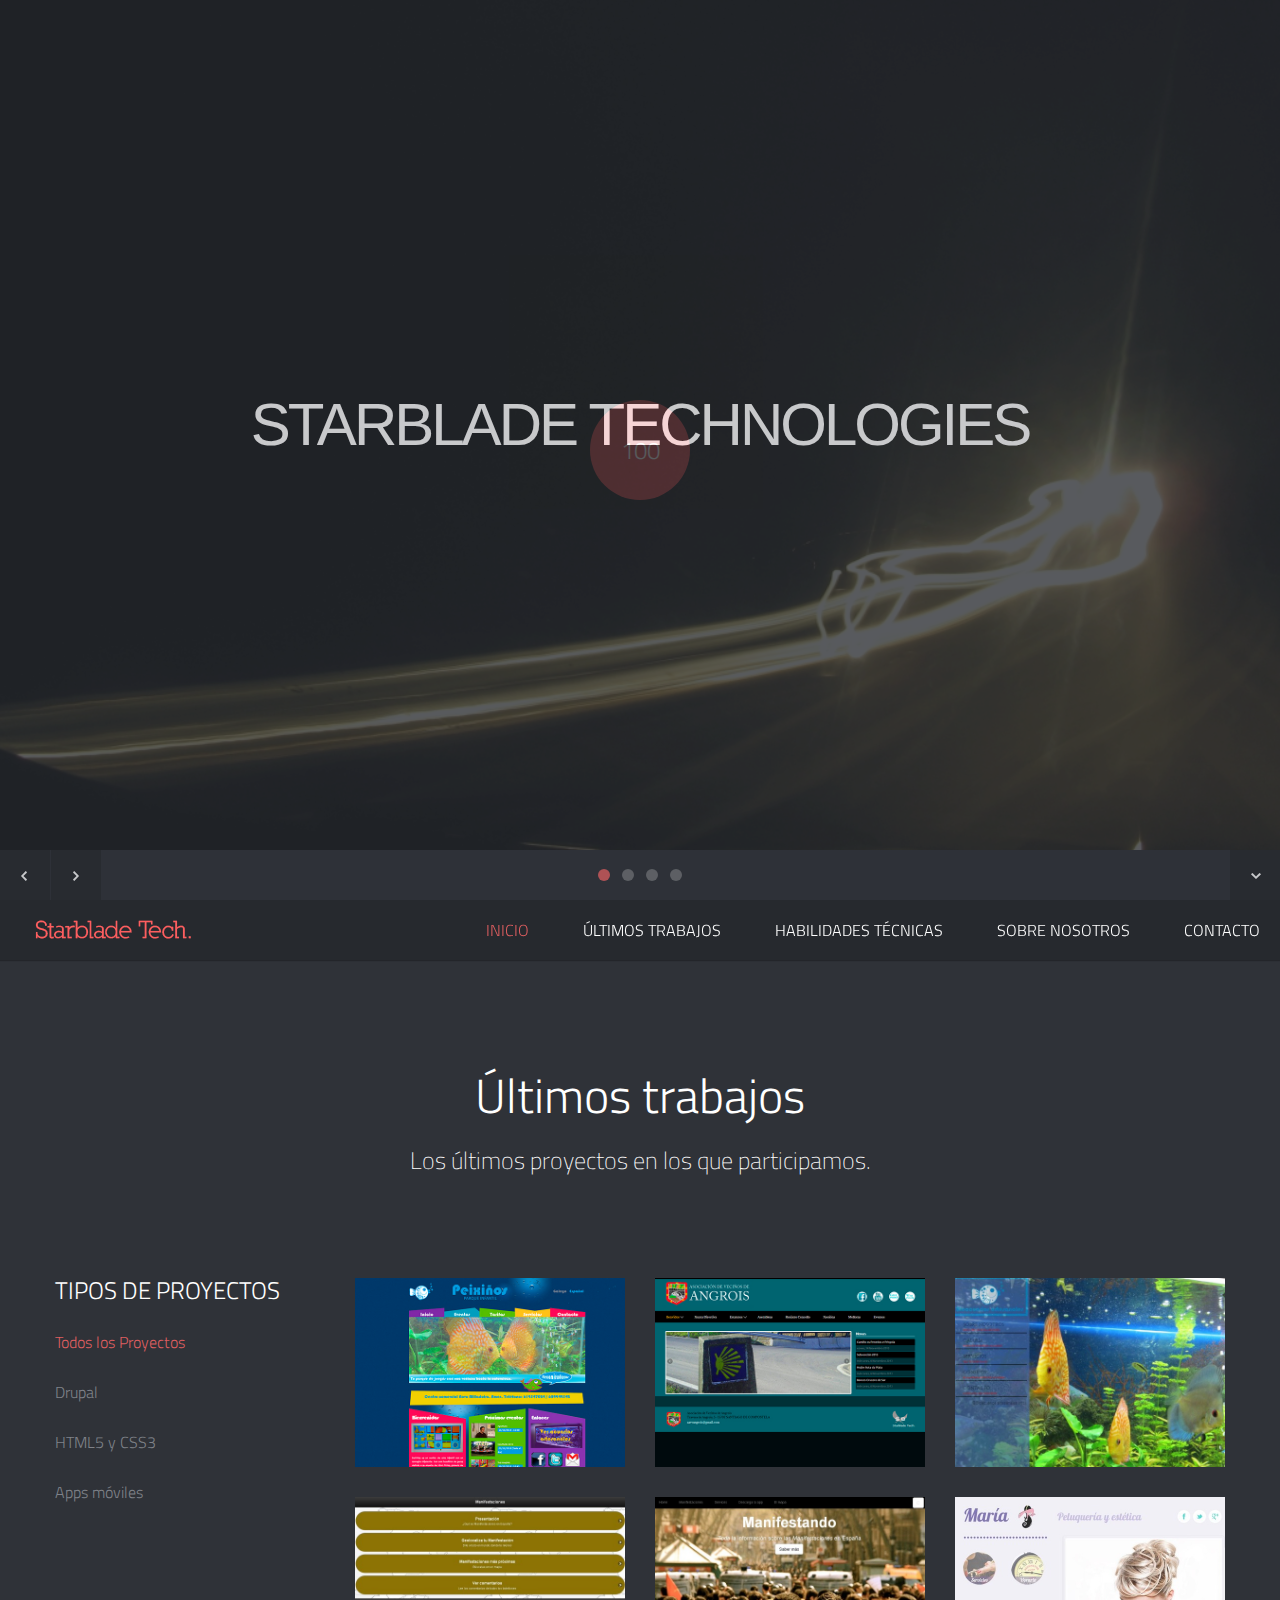
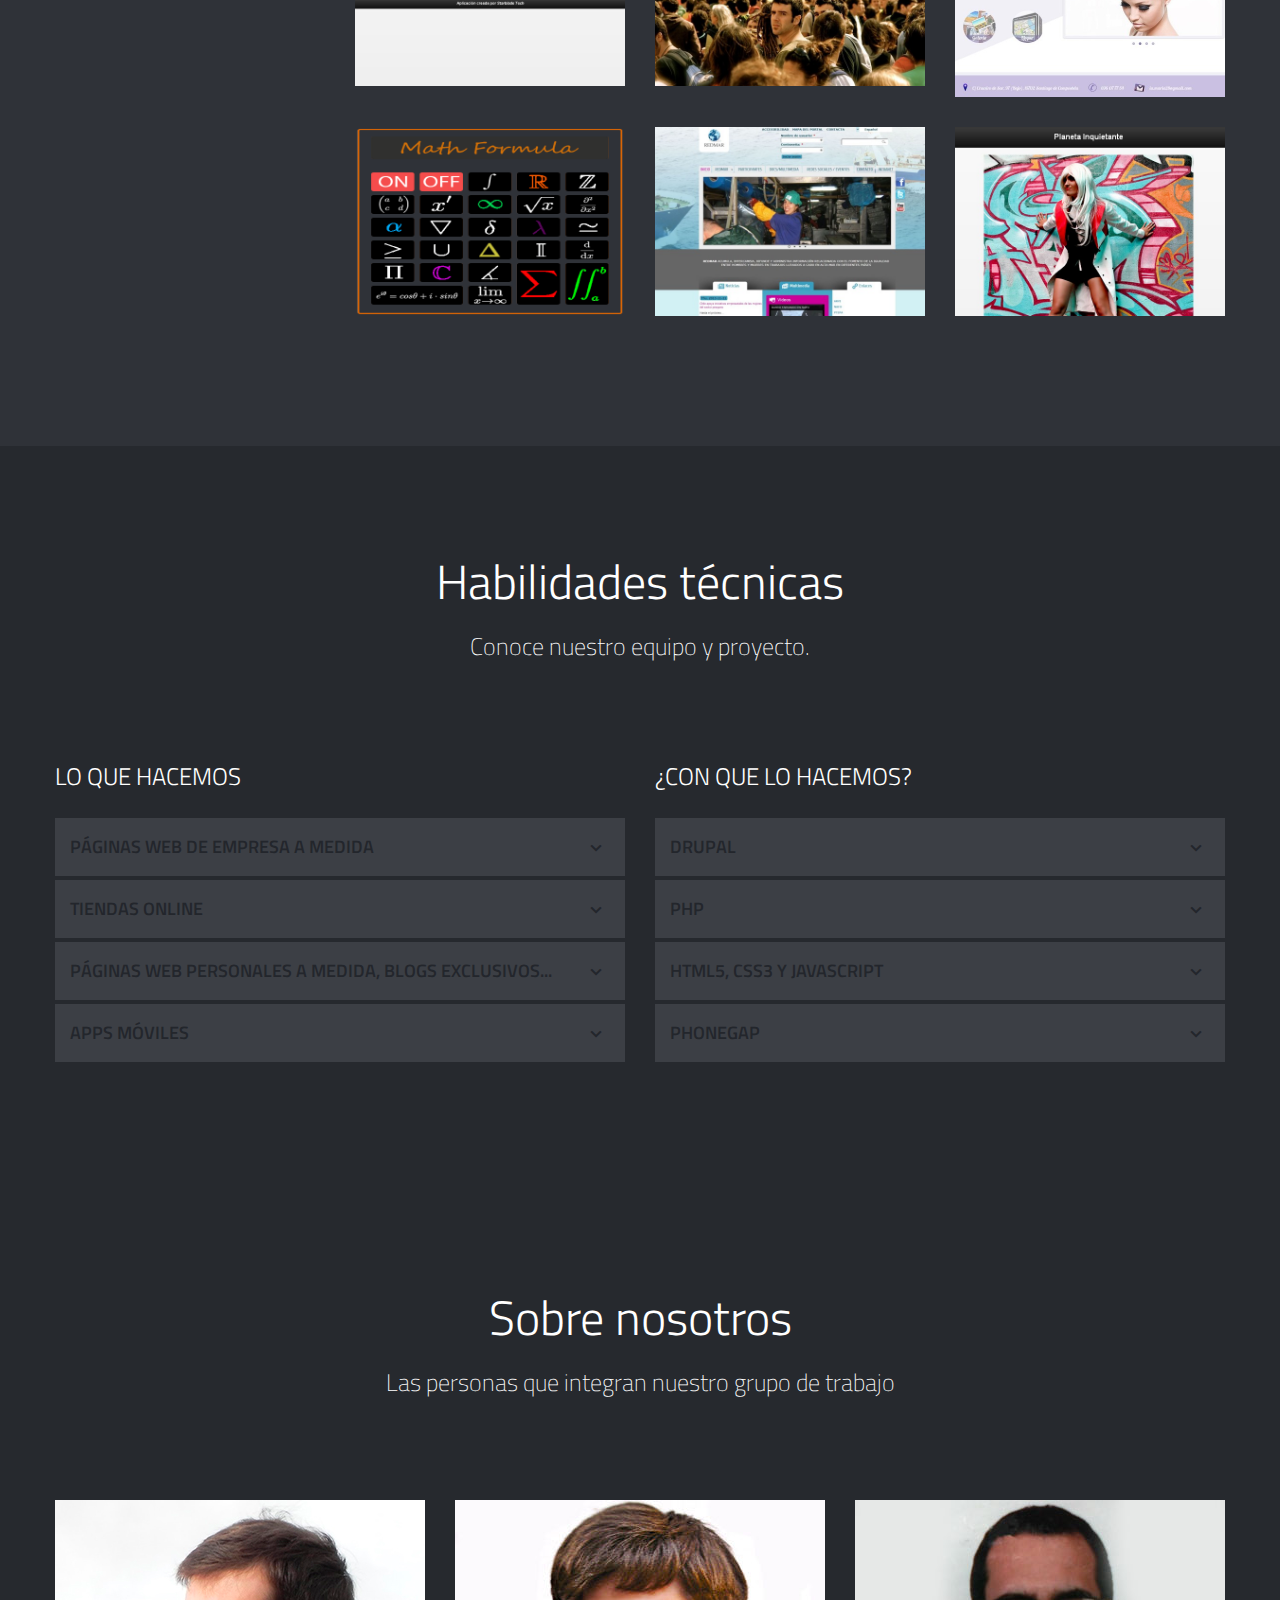
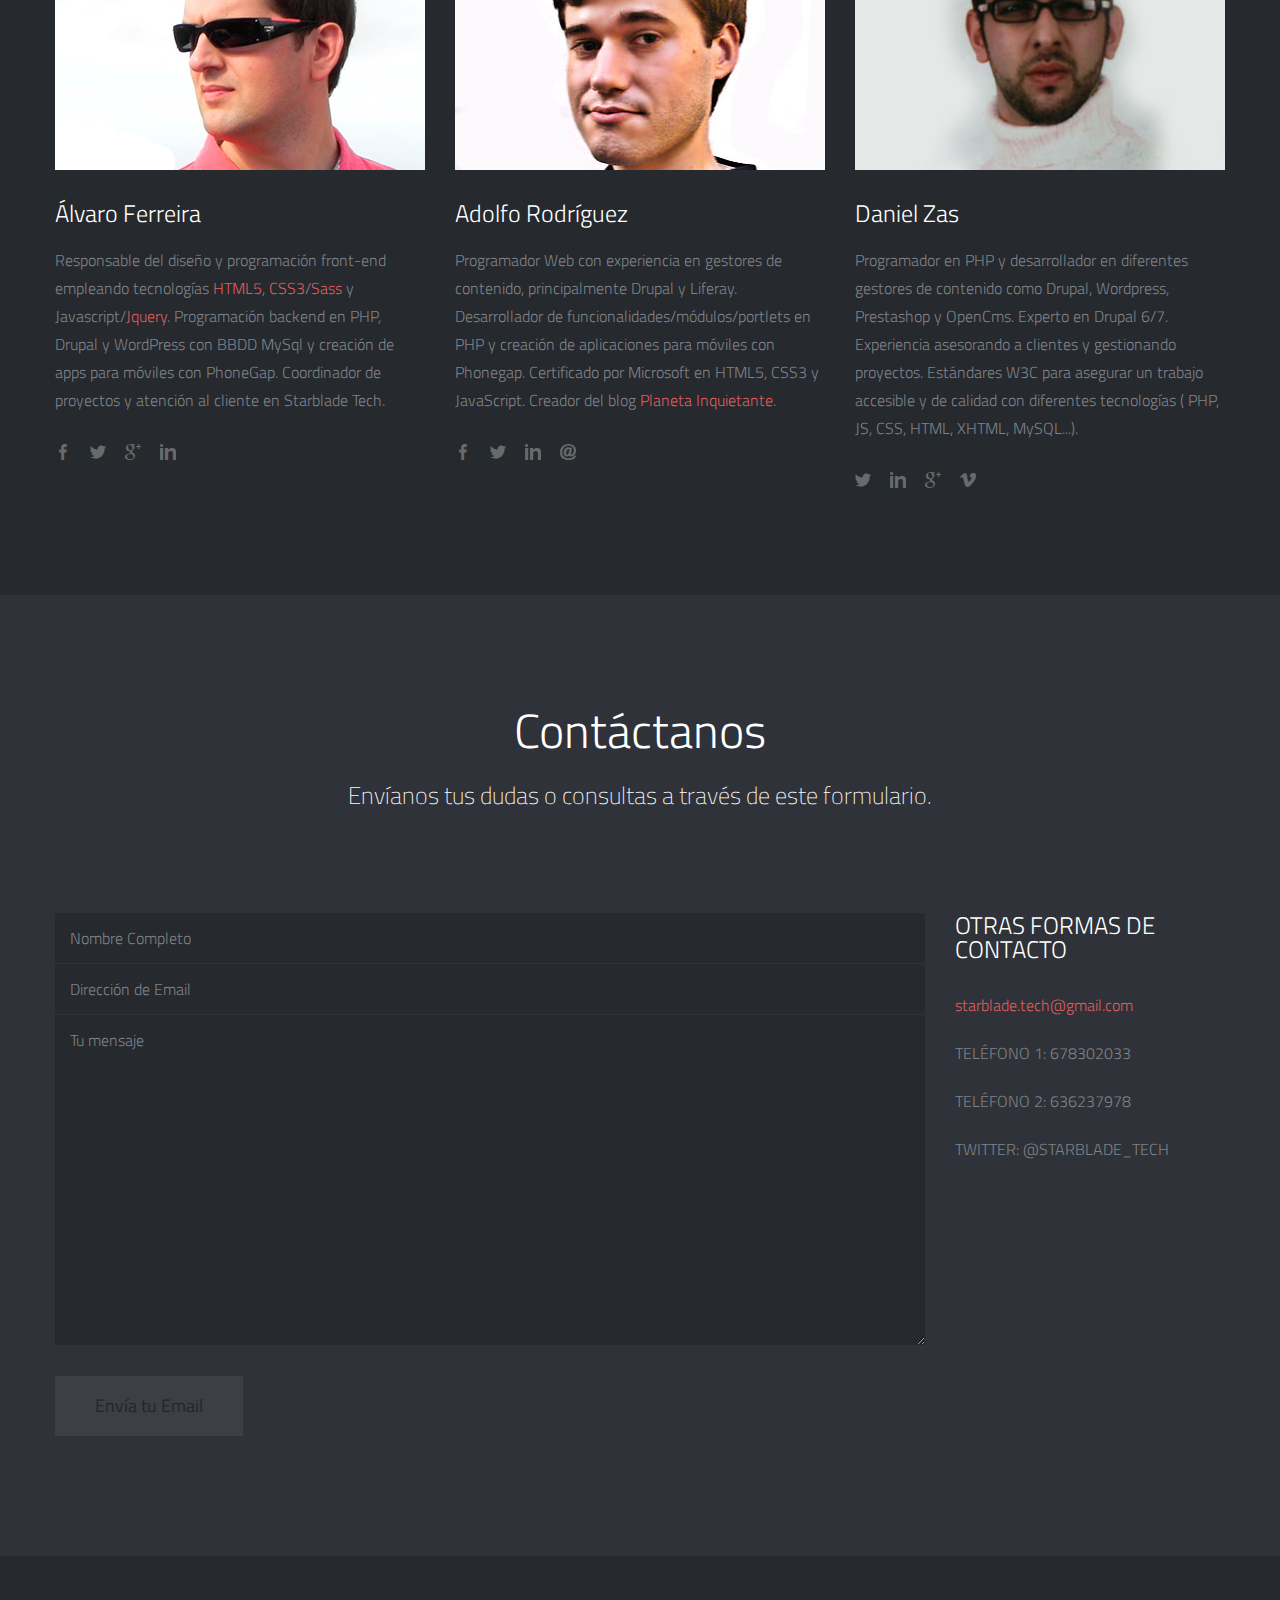
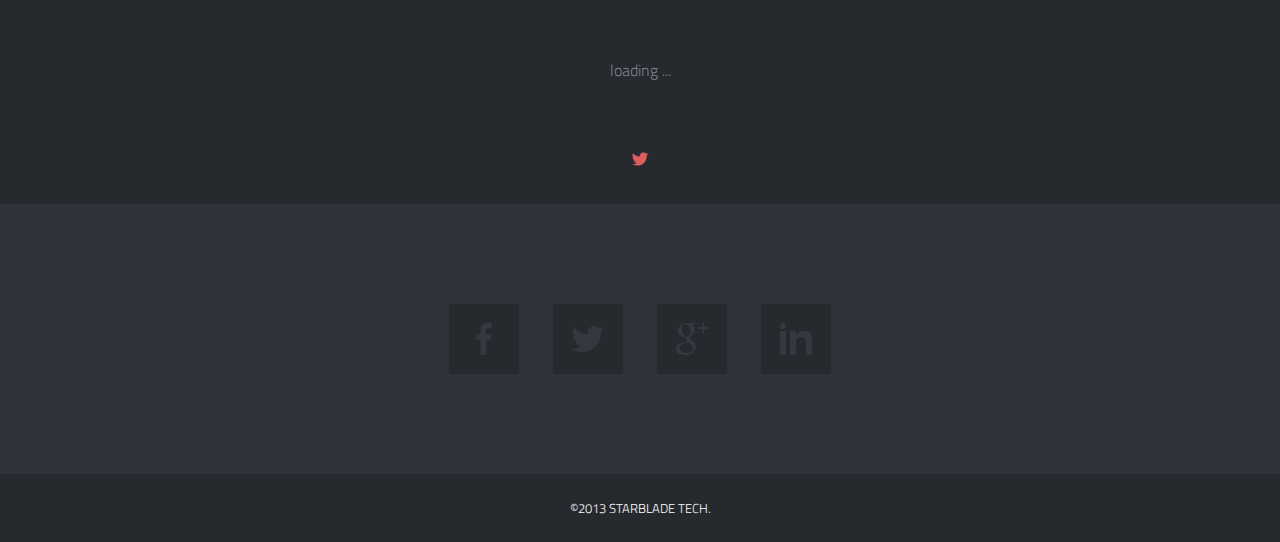
==== commit c35c72de: "Resolución del problema con el formulario de contactos. Correcciones menores." ====
--- a/index.html
+++ b/index.html
@@ -176,7 +176,7 @@
                                     <span class="overlay-img-thumb font-icon-plus"></span>
                                 </a>
                                 <!-- Thumb Image and Description -->
-                                <img src="_include/img/work/thumbs/image-01.jpg" alt="Ubicada en O Milladoiro, Ames">
+                                <img src="_include/img/work/thumbs/image-01.jpg" alt="Ubicado en O Milladoiro, Ames">
                             </li>
                         	<!-- End Item Project -->
                             
@@ -212,43 +212,43 @@
                                     <span class="overlay-img-thumb font-icon-plus"></span>
                                 </a>
                                 <!-- Thumb Image and Description -->
-                                <img src="_include/img/work/thumbs/image-08.jpg" alt="App movil para Android que permite obtener toda la información sobre las Manifestaciones en España">
+                                <img src="_include/img/work/thumbs/image-08.jpg" alt="App móvil para Android que permite obtener toda la información sobre las Manifestaciones en España">
                             </li>
                         	<!-- End Item Project -->
                             
 							<!-- Item Project and Filter Name -->
                         	<li class="item-thumbs span3 photography">
                             	<!-- Fancybox - Gallery Enabled - Title - Full Image -->
-                            	<a class="hover-wrap fancybox" data-fancybox-group="gallery" title="The Sea" href="_include/img/work/full/image-04-full.jpg">
-                                	<span class="overlay-img"></span>
-                                    <span class="overlay-img-thumb font-icon-plus"></span>
-                                </a>
-                                <!-- Thumb Image and Description -->
-                                <img src="_include/img/work/thumbs/image-04.jpg" alt="Lorem ipsum dolor sit amet, consectetur adipiscing elit. Phasellus quis elementum odio. Curabitur pellentesque, dolor vel pharetra mollis.">
+                            	<a class="hover-wrap fancybox" data-fancybox-group="gallery" title="Web de Manifestaciones" href="_include/img/work/full/image-04-full.jpg">
+                                	<span class="overlay-img"></span>
+                                    <span class="overlay-img-thumb font-icon-plus"></span>
+                                </a>
+                                <!-- Thumb Image and Description -->
+                                <img src="_include/img/work/thumbs/image-04.jpg" alt="Página Web que permite obtener toda la información sobre las Manifestaciones en España.">
                             </li>
                         	<!-- End Item Project -->
                             
 							<!-- Item Project and Filter Name -->
                         	<li class="item-thumbs span3 photography">
                             	<!-- Fancybox - Gallery Enabled - Title - Full Image -->
-                            	<a class="hover-wrap fancybox" data-fancybox-group="gallery" title="Clouds" href="_include/img/work/full/image-05-full.jpg">
-                                	<span class="overlay-img"></span>
-                                    <span class="overlay-img-thumb font-icon-plus"></span>
-                                </a>
-                                <!-- Thumb Image and Description -->
-                                <img src="_include/img/work/thumbs/image-05.jpg" alt="Lorem ipsum dolor sit amet, consectetur adipiscing elit. Phasellus quis elementum odio. Curabitur pellentesque, dolor vel pharetra mollis.">
+                            	<a class="hover-wrap fancybox" data-fancybox-group="gallery" title="María, peluquería y estética" href="_include/img/work/full/image-05-full.jpg">
+                                	<span class="overlay-img"></span>
+                                    <span class="overlay-img-thumb font-icon-plus"></span>
+                                </a>
+                                <!-- Thumb Image and Description -->
+                                <img src="_include/img/work/thumbs/image-05.jpg" alt="Página web de una peluqería.">
                             </li>
                         	<!-- End Item Project -->
                             
 							<!-- Item Project and Filter Name -->
                         	<li class="item-thumbs span3 video">
                             	<!-- Fancybox Media - Gallery Enabled - Title - Link to Video -->
-                            	<a class="hover-wrap fancybox" data-fancybox-group="video" title="App Formulas Matemáticas para Android" href="_include/img/work/full/image-09-full.jpg">
-                                	<span class="overlay-img"></span>
-                                    <span class="overlay-img-thumb font-icon-plus"></span>
-                                </a>
-                                <!-- Thumb Image and Description -->
-                                <img src="_include/img/work/thumbs/image-09.jpg" alt="App movil para Android que permite obtener toda la información sobre las Manifestaciones en España">
+                            	<a class="hover-wrap fancybox" data-fancybox-group="video" title="App Fórmulas Matemáticas para Android" href="_include/img/work/full/image-09-full.jpg">
+                                	<span class="overlay-img"></span>
+                                    <span class="overlay-img-thumb font-icon-plus"></span>
+                                </a>
+                                <!-- Thumb Image and Description -->
+                                <img src="_include/img/work/thumbs/image-09.jpg" alt="App móvil para Android que recopila y clasifica fórmulas matemáticas.">
                             </li>
                         	<!-- End Item Project -->
                             
@@ -267,12 +267,12 @@
 							<!-- Item Project and Filter Name -->
                         	<li class="item-thumbs span3 video">
                             	<!-- Fancybox - Gallery Enabled - Title - Full Image -->
-                            	<a class="hover-wrap fancybox" data-fancybox-group="video" title="The Beach" href="_include/img/work/full/image-07-full.jpg">
-                                	<span class="overlay-img"></span>
-                                    <span class="overlay-img-thumb font-icon-plus"></span>
-                                </a>
-                                <!-- Thumb Image and Description -->
-                                <img src="_include/img/work/thumbs/image-07.jpg" alt="App móvil sobre el blog personal planetainquietante.com">
+                            	<a class="hover-wrap fancybox" data-fancybox-group="video" title="Planeta Inquietante" href="_include/img/work/full/image-07-full.jpg">
+                                	<span class="overlay-img"></span>
+                                    <span class="overlay-img-thumb font-icon-plus"></span>
+                                </a>
+                                <!-- Thumb Image and Description -->
+                                <img src="_include/img/work/thumbs/image-07.jpg" alt="Aplicación para móviles de Planeta Inquietante, el diario del investigador de lo desconocido, Patrick Von Steiner">
                             </li>
                         	<!-- End Item Project -->
                         </ul>
@@ -472,18 +472,18 @@
                     <span class="overlay-img"></span>
                     <span class="overlay-text-thumb">Diseñador</span>
                 </div>
-                <img src="_include/img/profile/profile-01.jpg" alt="John Doe">
+                <img src="_include/img/profile/profile-01.jpg" alt="Álvaro Ferreira">
             </div>
             <h3 class="profile-name">Álvaro Ferreira</h3>
-            <p class="profile-description">Responsable del diseño y programación front-end empleando tecnologías <a href="https://developer.mozilla.org/es/docs/HTML/HTML5">HTML5</a>, <a href="http://www.w3.org/Style/CSS/">CSS3</a>/<a href="http://sass-lang.com/">Sass</a> y Javascript/<a href="http://jquery.com/">Jquery</a>. Programación backend en PHP. Coordinador de proyectos y atención al cliente en Starblade Tech. 
+            <p class="profile-description">Responsable del diseño y programación front-end empleando tecnologías <a href="https://developer.mozilla.org/es/docs/HTML/HTML5">HTML5</a>, <a href="http://www.w3.org/Style/CSS/">CSS3</a>/<a href="http://sass-lang.com/">Sass</a> y Javascript/<a href="http://jquery.com/">Jquery</a>. Programación backend en PHP, Drupal y WordPress con BBDD MySql y creación de apps para móviles con PhoneGap. Coordinador de proyectos y atención al cliente en Starblade Tech. 
             </p>
             	
             <div class="social">
             	<ul class="social-icons">
-					<li><a href="https://www.facebook.com/alvaro.ferreiraperez"><i class="font-icon-social-facebook"></i></a></li>
-                	<li><a href="https://twitter.com/Alvaro183"><i class="font-icon-social-twitter"></i></a></li>
-                    <li><a href="https://plus.google.com/u/0/+AlvaroFerreiraPerez"><i class="font-icon-social-google-plus"></i></a></li>
-					<li><a href="http://www.linkedin.com/pub/%C3%A1lvaro-ferreira-p%C3%A9rez/27/67a/13a"><i class="font-icon-social-linkedin"></i></a></li>
+					<li><a target="_blank" href="https://www.facebook.com/alvaro.ferreiraperez"><i class="font-icon-social-facebook"></i></a></li>
+                	<li><a target="_blank" href="https://twitter.com/Alvaro183"><i class="font-icon-social-twitter"></i></a></li>
+                    <li><a target="_blank" href="https://plus.google.com/u/0/+AlvaroFerreiraPerez"><i class="font-icon-social-google-plus"></i></a></li>
+					<li><a target="_blank" href="http://www.linkedin.com/pub/%C3%A1lvaro-ferreira-p%C3%A9rez/27/67a/13a"><i class="font-icon-social-linkedin"></i></a></li>
                 </ul>
             </div>
         </div>
@@ -494,16 +494,17 @@
                     <span class="overlay-img"></span>
                     <span class="overlay-text-thumb">Programador</span>
                 </div>
-                <img src="_include/img/profile/profile-02.jpg" alt="Jane Helf">
+                <img src="_include/img/profile/profile-02.jpg" alt="Adolfo Rodríguez">
             </div>
             <h3 class="profile-name">Adolfo Rodríguez</h3>
-            <p class="profile-description">Lorem ipsum dolor sit amet, consectetur adipiscing elit. Maecenas ac augue at erat <a href="#">hendrerit dictum</a>. 
-            Praesent porta, purus eget sagittis imperdiet, nulla mi ullamcorper metus, id hendrerit metus diam vitae est. Class aptent taciti sociosqu ad litora torquent per conubia nostra, per inceptos himenaeos.</p>
+            <p class="profile-description">Programador Web con experiencia en gestores de contenido, principalmente Drupal y Liferay. Desarrollador de funcionalidades/módulos/portlets en PHP y creación de aplicaciones para móviles con Phonegap. Certificado por Microsoft en HTML5, CSS3 y JavaScript. Creador del blog <a target="_blank" href="http://www.planetainquietante.com">Planeta Inquietante</a>.</p>
             	
             <div class="social">
             	<ul class="social-icons">
-                	<li><a href="#"><i class="font-icon-social-twitter"></i></a></li>
-                    <li><a href="#"><i class="font-icon-social-email"></i></a></li>
+					<li><a target="_blank" href="https://www.facebook.com/adolfo.rodrigueztaboada"><i class="font-icon-social-facebook"></i></a></li>
+                	<li><a target="_blank" href="https://www.twitter.com/AdolfoRT"><i class="font-icon-social-twitter"></i></a></li>
+					<li><a target="_blank" href="http://lnkd.in/J8Habq"><i class="font-icon-social-linkedin"></i></a></li>
+                    <li><a target="_blank" href="mailto:planetainquietante@gmail.com"><i class="font-icon-social-email"></i></a></li>
                 </ul>
             </div>
         </div>
@@ -514,17 +515,17 @@
                     <span class="overlay-img"></span>
                     <span class="overlay-text-thumb">Desarrollador web</span>
                 </div>
-                <img src="_include/img/profile/profile-03.jpg" alt="Joshua Insanus">
+                <img src="_include/img/profile/profile-03.jpg" alt="Daniel Zas">
             </div>
             <h3 class="profile-name">Daniel Zas</h3>
-            <p class="profile-description">Programador en PHP y desarrollador en diferentes gestores de contenido como  Drupal, Wordpress, Prestashop y OpenCms. Experto en Drupal 6/7. Tengo experiencia asesorando a clientes y gestionando proyectos. Trabajo bajo estándares W3C para asegurar un trabajo accesible y de calidad con diferentes tecnologías ( PHP, JS, CSS, HTML, XHTML, MySQL...). </p>
+            <p class="profile-description">Programador en PHP y desarrollador en diferentes gestores de contenido como  Drupal, Wordpress, Prestashop y OpenCms. Experto en Drupal 6/7. Experiencia asesorando a clientes y gestionando proyectos. Estándares W3C para asegurar un trabajo accesible y de calidad con diferentes tecnologías ( PHP, JS, CSS, HTML, XHTML, MySQL...). </p>
             	
             <div class="social">
             	<ul class="social-icons">
-                	<li><a href="#"><i class="font-icon-social-twitter"></i></a></li>
-                    <li><a href="#"><i class="font-icon-social-linkedin"></i></a></li>
-                    <li><a href="#"><i class="font-icon-social-google-plus"></i></a></li>
-                    <li><a href="#"><i class="font-icon-social-vimeo"></i></a></li>
+                	<li><a target="_blank" href="#"><i class="font-icon-social-twitter"></i></a></li>
+                    <li><a target="_blank" href="#"><i class="font-icon-social-linkedin"></i></a></li>
+                    <li><a target="_blank" href="#"><i class="font-icon-social-google-plus"></i></a></li>
+                    <li><a target="_blank" href="#"><i class="font-icon-social-vimeo"></i></a></li>
                 </ul>
             </div>
         </div>
@@ -555,7 +556,7 @@
     <div class="row">
     	<div class="span9">
         
-        	<form id="contact-form" class="contact-form" action="#">
+        	<form id="contact-form" class="contact-form" action="">
             	<p class="contact-name">
             		<input id="contact_name" type="text" placeholder="Nombre Completo" value="" name="name" />
                 </p>
@@ -580,7 +581,7 @@
         	<div class="contact-details">
         		<h3>Otras formas de contacto</h3>
                 <ul>
-                    <li><a href="#">starblade.tech@gmail.com</a></li>
+                    <li><a href="mailto:starblade.tech@gmail.com">starblade.tech@gmail.com</a></li>
                     <li>TELÉFONO 1: 678302033</li>
                     <li>TELÉFONO 2: 636237978</li>
                     <li>TWITTER: @STARBLADE_TECH</li>
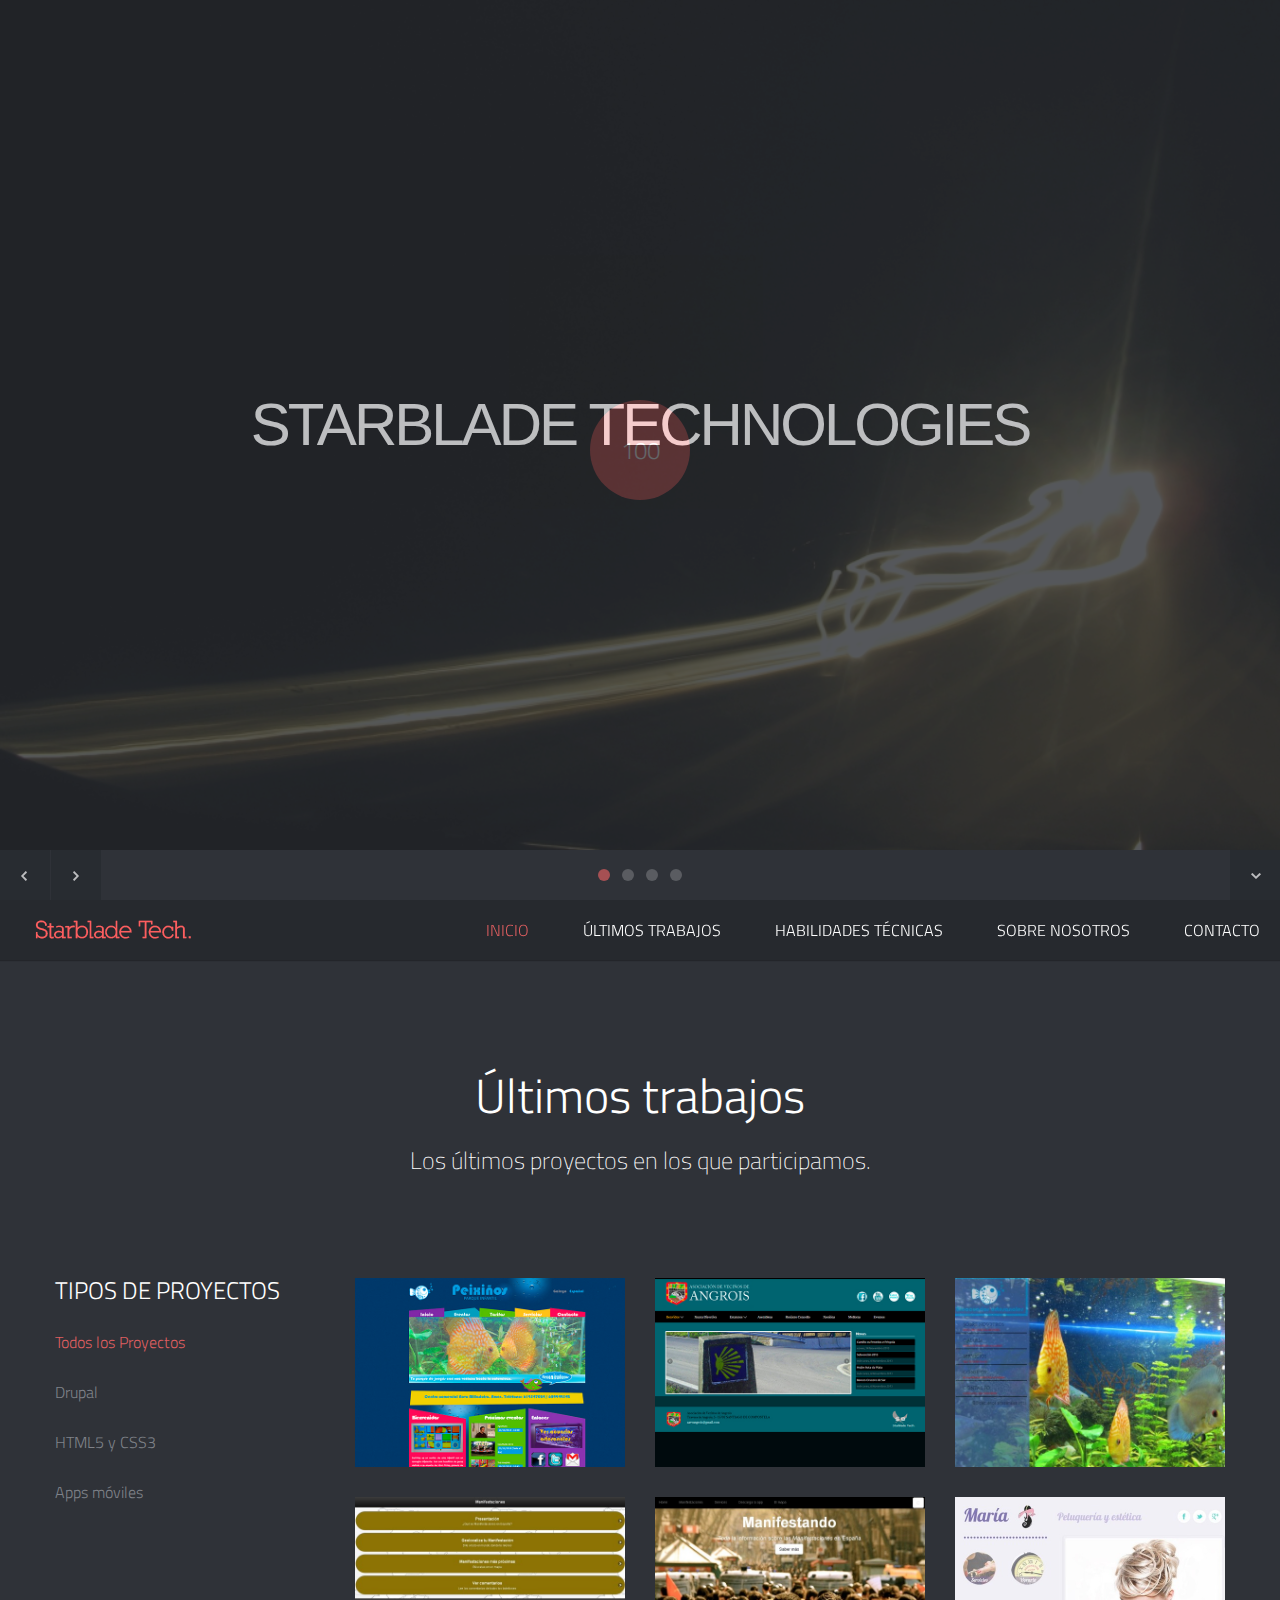
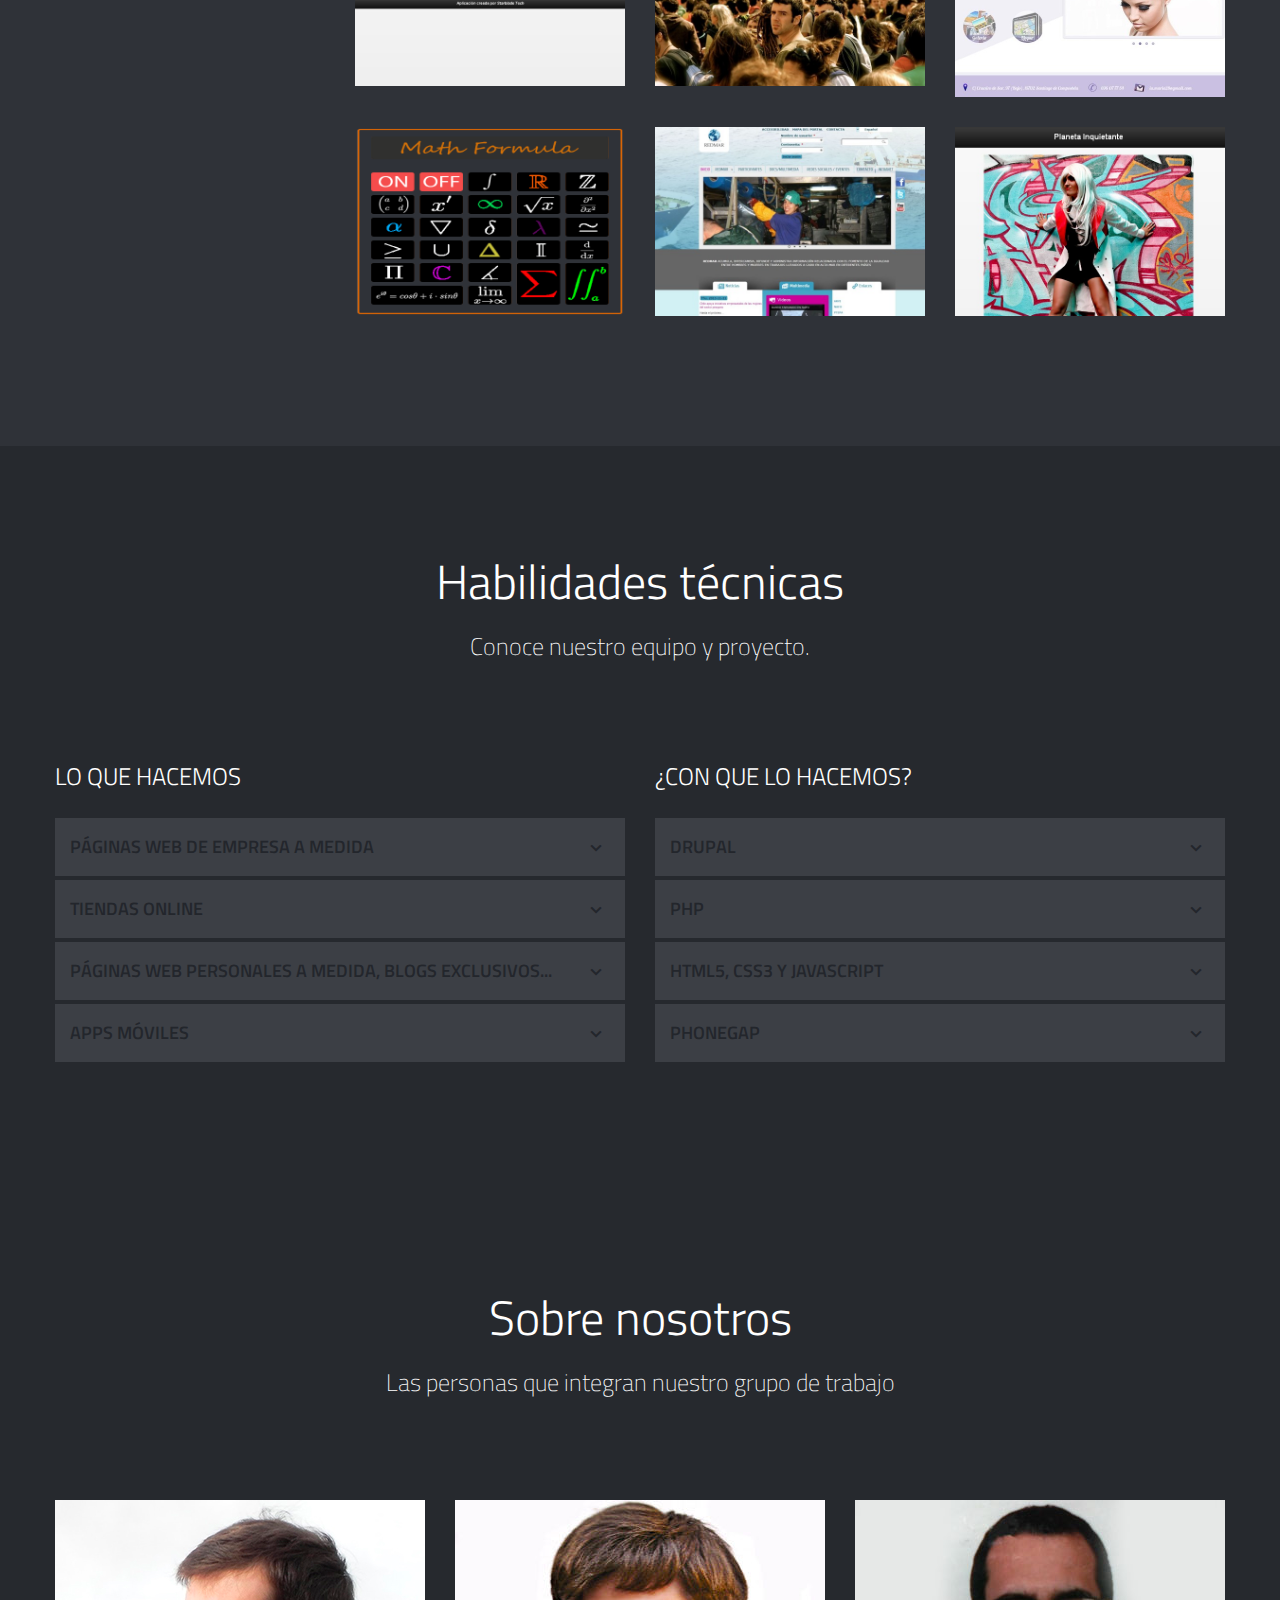
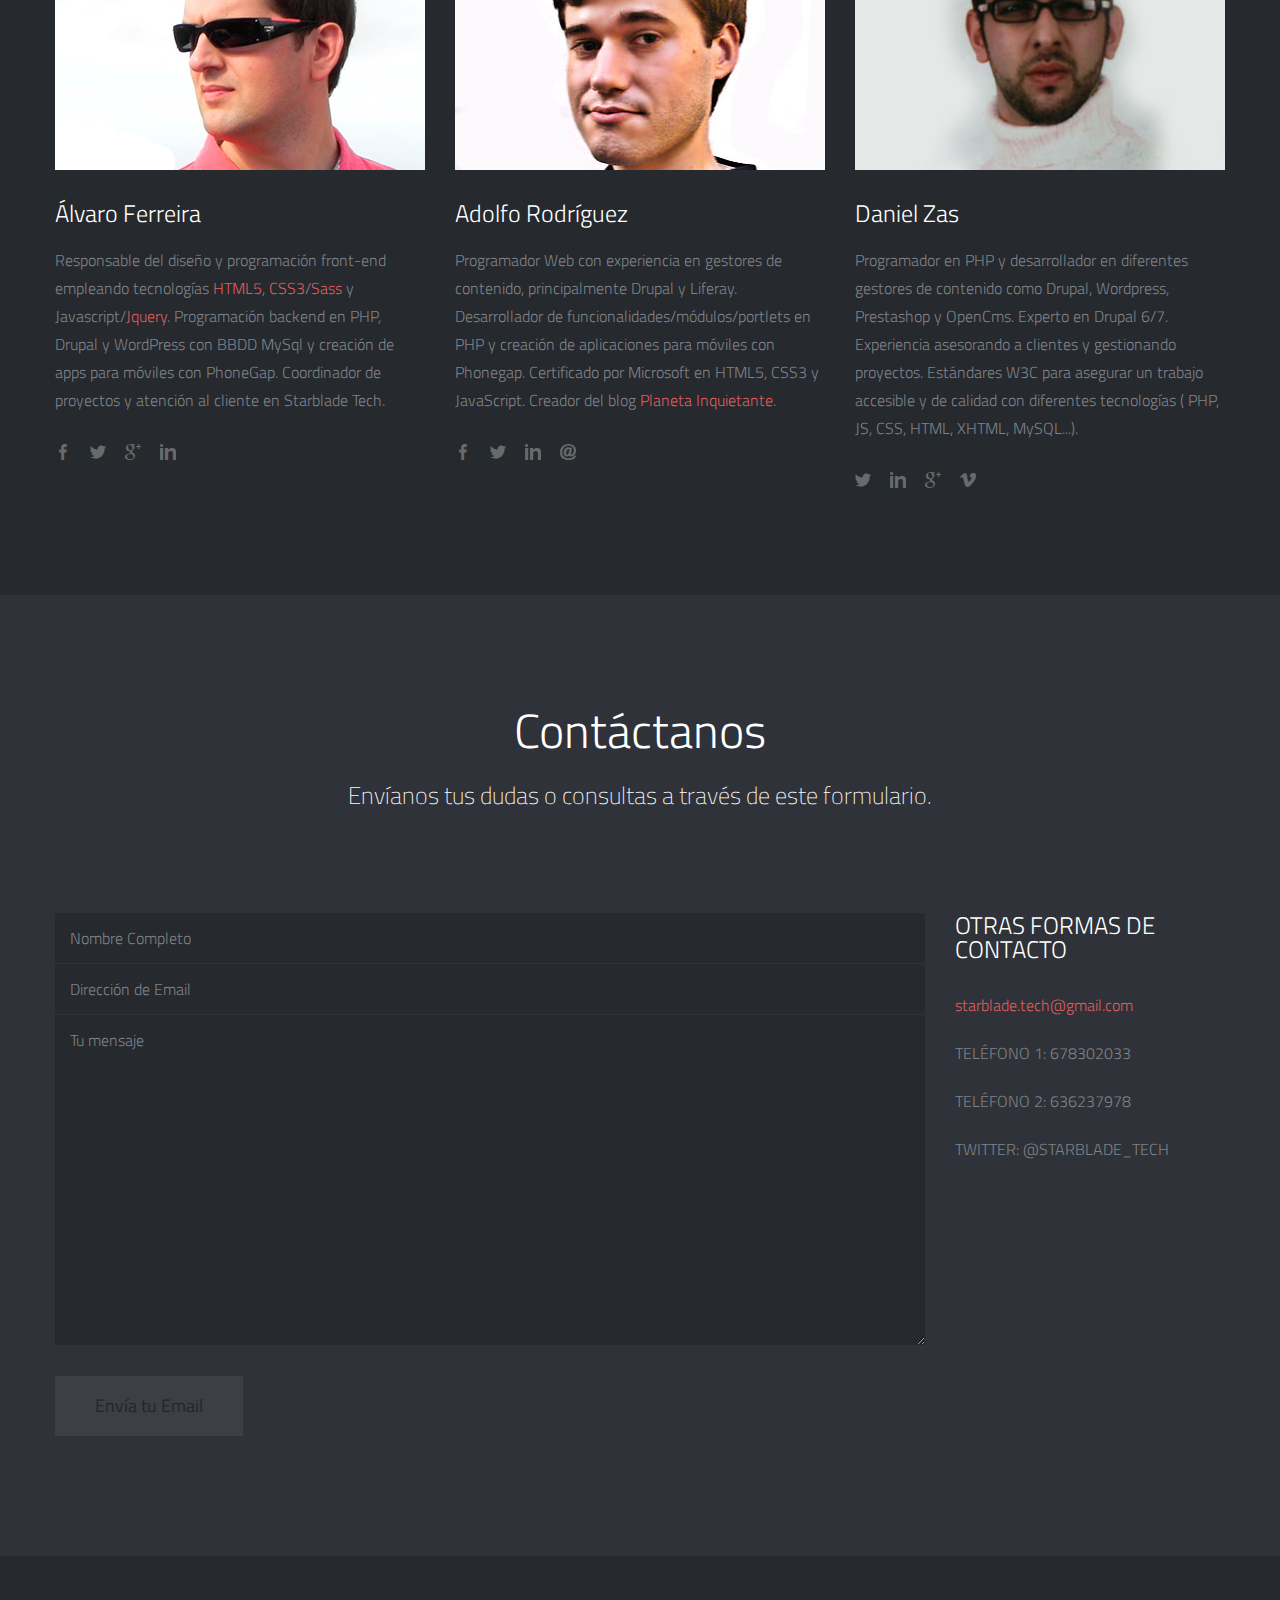
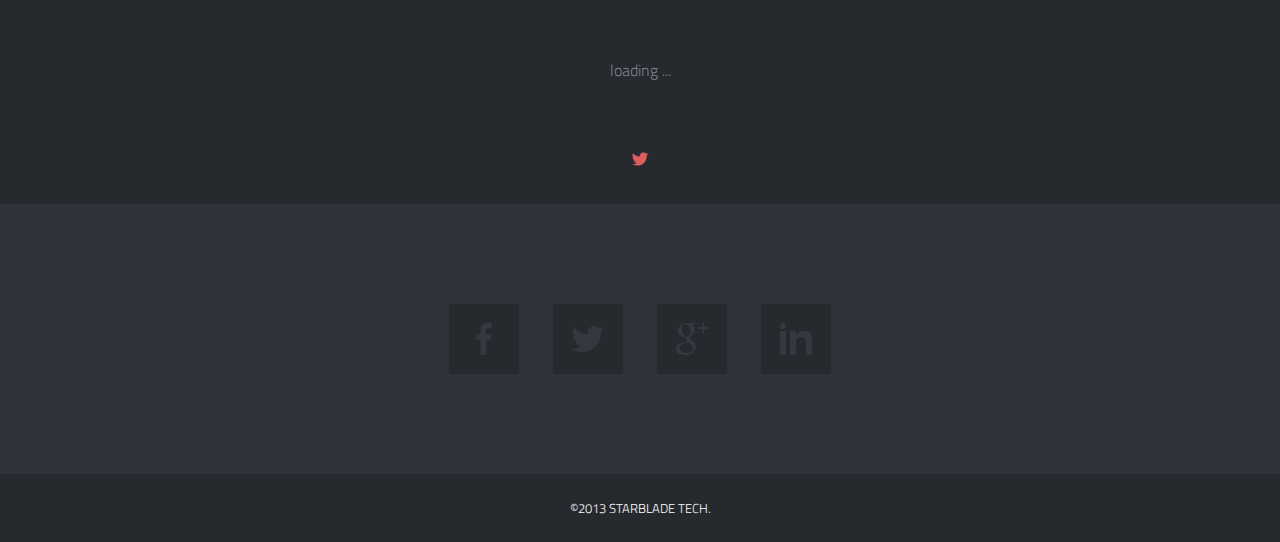
==== commit d6291186: "Corregido problema de acordeón en el index." ====
--- a/index.html
+++ b/index.html
@@ -368,77 +368,71 @@
 			<div class="span6">
             	<h3 class="spec">¿Con que lo hacemos?</h3>
                 
-            	<!-- Start Accordion -->
-        		<div class="accordion" id="toggleArea">
-                    <div class="accordion-group">
-                        <div class="accordion-heading accordionize">
-                            <a class="accordion-toggle" data-toggle="collapse" data-parent="#" href="#collapseOne">
+				<!-- Start Accordion -->
+        		<div class="accordion" id="accordionAreab">
+                    <div class="accordion-group">
+                        <div class="accordion-heading accordionize">
+                            <a class="accordion-toggle" data-toggle="collapse" data-parent="#accordionAreab" href="#oneAreab">
                                 Drupal
                                 <span class="font-icon-arrow-simple-down"></span>
                             </a>
                         </div>
-                        <div id="collapseOne" class="accordion-body collapse">
-                            <div class="accordion-inner">
-                                Drupal es un CMS o sistema de gestión de contenidos que se utiliza para crear sitios web dinámicos y con gran variedad de funcionalidades. Drupal es un software libre, escrito en PHP, que cuenta con una amplia y activa comunidad de usuarios y desarrolladores que colaboran conjuntamente en su mejora y ampliación. Esta ampliación es posible gracias a que se trata de un sistema modular con una arquitectura muy consistente, que permite que los módulos creados por cualquier desarrollador puedan interactuar con el núcleo del sistema y con los módulos creados por otros miembros de la comunidad. Con Drupal es posible implementar una gran variedad de sitios web: un blog personal o profesional, un portal corporativo, una tienda virtual, una red social o comunidad virtual, etc. 
-                                Es nuestra principal herramienta de trabajo, aunque no la única, dada la potencia y escalabilidad que ofrece. Por poner un par de ejemplos, la web de la Casa Blanca de EEUU o la de The Economist estan desarrolladas en Drupal.
+                        <div id="oneAreab" class="accordion-body collapse">
+                            <div class="accordion-inner">
+                               Drupal es un CMS o sistema de gestión de contenidos que se utiliza para crear sitios web dinámicos y con gran variedad de funcionalidades. Drupal es un software libre, escrito en PHP, que cuenta con una amplia y activa comunidad de usuarios y desarrolladores que colaboran conjuntamente en su mejora y ampliación. Esta ampliación es posible gracias a que se trata de un sistema modular con una arquitectura muy consistente, que permite que los módulos creados por cualquier desarrollador puedan interactuar con el núcleo del sistema y con los módulos creados por otros miembros de la comunidad. Con Drupal es posible implementar una gran variedad de sitios web: un blog personal o profesional, un portal corporativo, una tienda virtual, una red social o comunidad virtual, etc. 
+                               Es nuestra principal herramienta de trabajo, aunque no la única, dada la potencia y escalabilidad que ofrece. Por poner un par de ejemplos, la web de la Casa Blanca de EEUU o la de The Economist estan desarrolladas en Drupal.
                             </div>
                         </div>
                     </div>
                     
                     <div class="accordion-group">
-                        <div class="accordion-heading togglize">
-                            <a class="accordion-toggle" data-toggle="collapse" data-parent="#" href="#collapseTwo">
+                        <div class="accordion-heading accordionize">
+                            <a class="accordion-toggle" data-toggle="collapse" data-parent="#accordionAreab" href="#twoAreab">
                             PHP
                             <span class="font-icon-arrow-simple-down"></span>
                         </a>
                         </div>
-                        <div id="collapseTwo" class="accordion-body collapse">
-                            <div class="accordion-inner">
-                                PHP (acrónimo recursivo de PHP: Hypertext Preprocessor) es un lenguaje de código abierto muy popular especialmente adecuado para el desarrollo web. Los sistemas de gestión más importantes están desarrollados a partir de este lenguaje de programación. Es popular porque un gran número de páginas y portales web están creadas con PHP.
+                        <div id="twoAreab" class="accordion-body collapse">
+                            <div class="accordion-inner">
+                             PHP (acrónimo recursivo de PHP: Hypertext Preprocessor) es un lenguaje de código abierto muy popular especialmente adecuado para el desarrollo web. Los sistemas de gestión más importantes están desarrollados a partir de este lenguaje de programación. Es popular porque un gran número de páginas y portales web están creadas con PHP. 
                             </div>
                         </div>
                     </div>
                     
                     <div class="accordion-group">
-                        <div class="accordion-heading togglize">
-                            <a class="accordion-toggle" data-toggle="collapse" data-parent="#" href="#collapseThird">
+                        <div class="accordion-heading accordionize">
+                            <a class="accordion-toggle" data-toggle="collapse" data-parent="#accordionAreab" href="#threeAreac">
                           HTML5, CSS3 y Javascript
                             <span class="font-icon-arrow-simple-down"></span>
                         </a>
                         </div>
-                        <div id="collapseThird" class="accordion-body collapse">
+                        <div id="threeAreac" class="accordion-body collapse">
                             <div class="accordion-inner">
                                 HTML es el lenguaje con el que se definen las páginas web. Básicamente se trata de un conjunto de etiquetas que sirven para definir el texto y otros elementos que compondrán una página web. HTML5 es la quinta revisión del estándar y combinado con CSS3 (el nuevo nivel de hojas de estilo) y javascript (lenguaje de programación)  nos permite realizar diseños web de gran calidad e impacto visual.
                                 Las grandes compañías de la Red como Google, Microsoft y Apple quieren que HTML5 + CSS3 + Javascript sea la tecnología predominante para el desarrollo de sitios web. Bsicamente por tres razones es código abierto es una evolución lógica del modelo actual y es muy potente.
                             </div>
                         </div>
                     </div>
-                    <div class="accordion-group">
-                        <div class="accordion-heading togglize">
-                            <a class="accordion-toggle" data-toggle="collapse" data-parent="#" href="#collapseFour">
-                            Phonegap
+
+                    <div class="accordion-group">
+                        <div class="accordion-heading accordionize">
+                            <a class="accordion-toggle" data-toggle="collapse" data-parent="#accordionAreab" href="#fourAread">
+                          Phonegap
                             <span class="font-icon-arrow-simple-down"></span>
                         </a>
                         </div>
-                        <div id="collapseFour" class="accordion-body collapse">
-                            <div class="accordion-inner">
-                                 Phonegap es un framework para el desarrollo de aplicaciones móviles que nos permite desarrollar aplicaciones para dispositivos móviles utilizando herramientas genéricas tales como JavaScript, HTML5 y CSS3. De esta forma podemos crear apps moviles para diferentes plataformas como Android,  iOS, Windows® Phone, Blackberry® 5/6/7 o webOS y tener acceso a elementos como el acelerómetro, la cámara, los contactos en el dispositivo, la red, el almacenamiento, las notificaciones, etc.
-                            </div>
-                        </div>
-                    </div>
-
-
+                        <div id="fourAread" class="accordion-body collapse">
+                            <div class="accordion-inner">
+                                Phonegap es un framework para el desarrollo de aplicaciones móviles que nos permite desarrollar aplicaciones para dispositivos móviles utilizando herramientas genéricas tales como JavaScript, HTML5 y CSS3. De esta forma podemos crear apps moviles para diferentes plataformas como Android,  iOS, Windows® Phone, Blackberry® 5/6/7 o webOS y tener acceso a elementos como el acelerómetro, la cámara, los contactos en el dispositivo, la red, el almacenamiento, las notificaciones, etc.
+                            </div>
+                        </div>
+                    </div>
 
             	</div>
                 <!-- End Accordion -->
         	</div>
    
         </div>
-
-   
-    	
-  
-    
         
     </div>
 
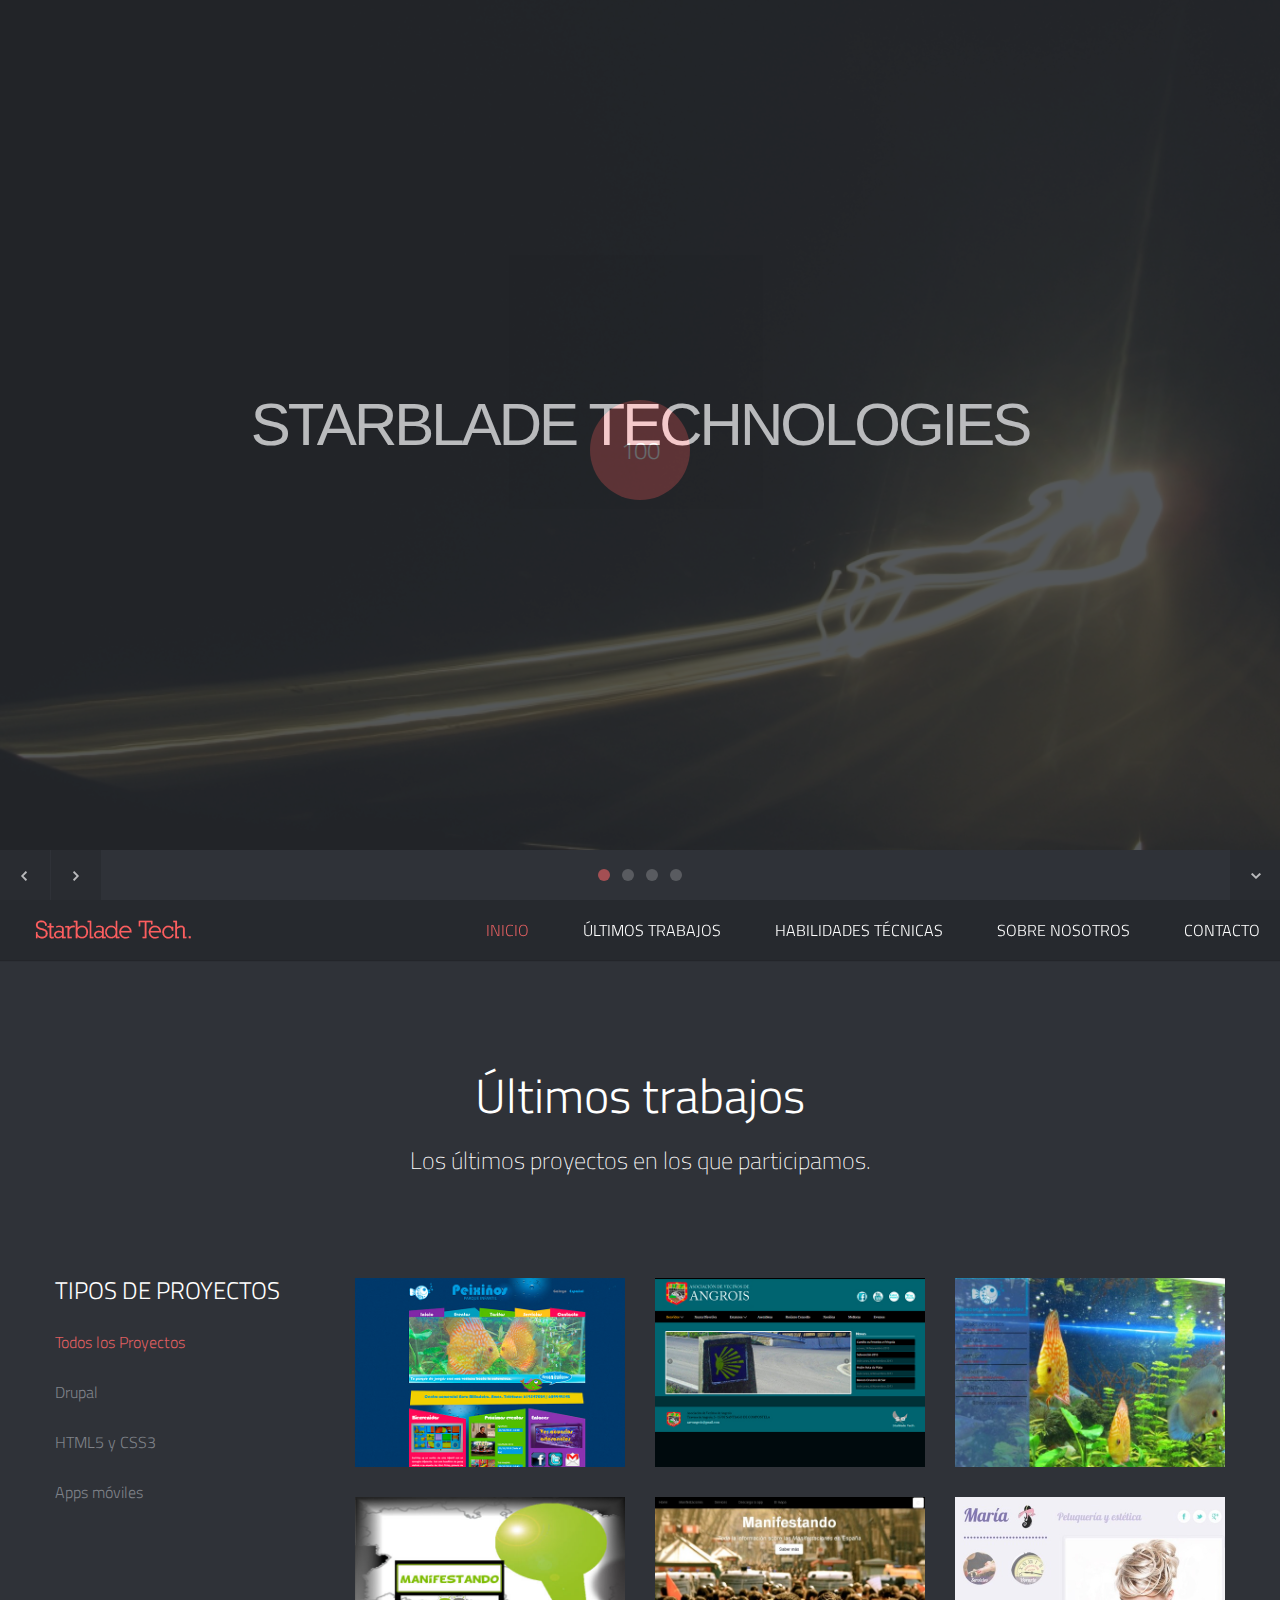
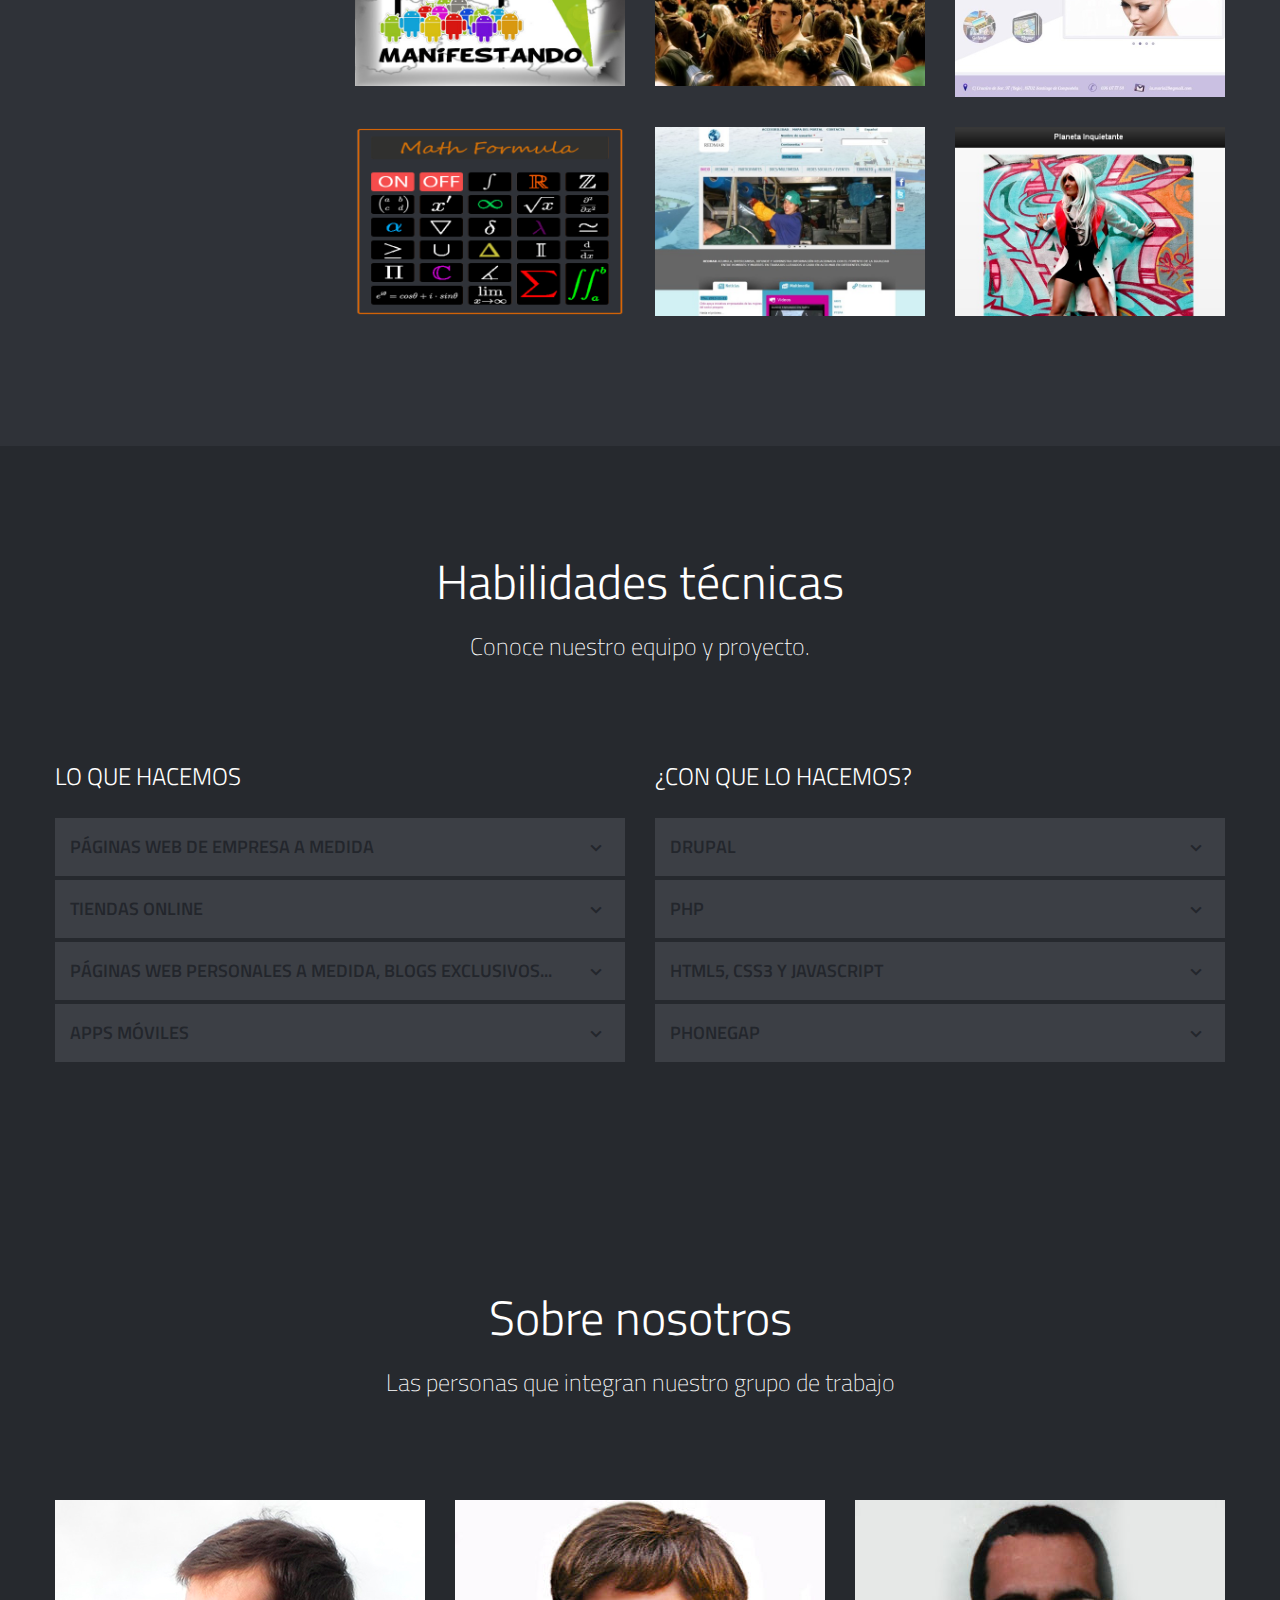
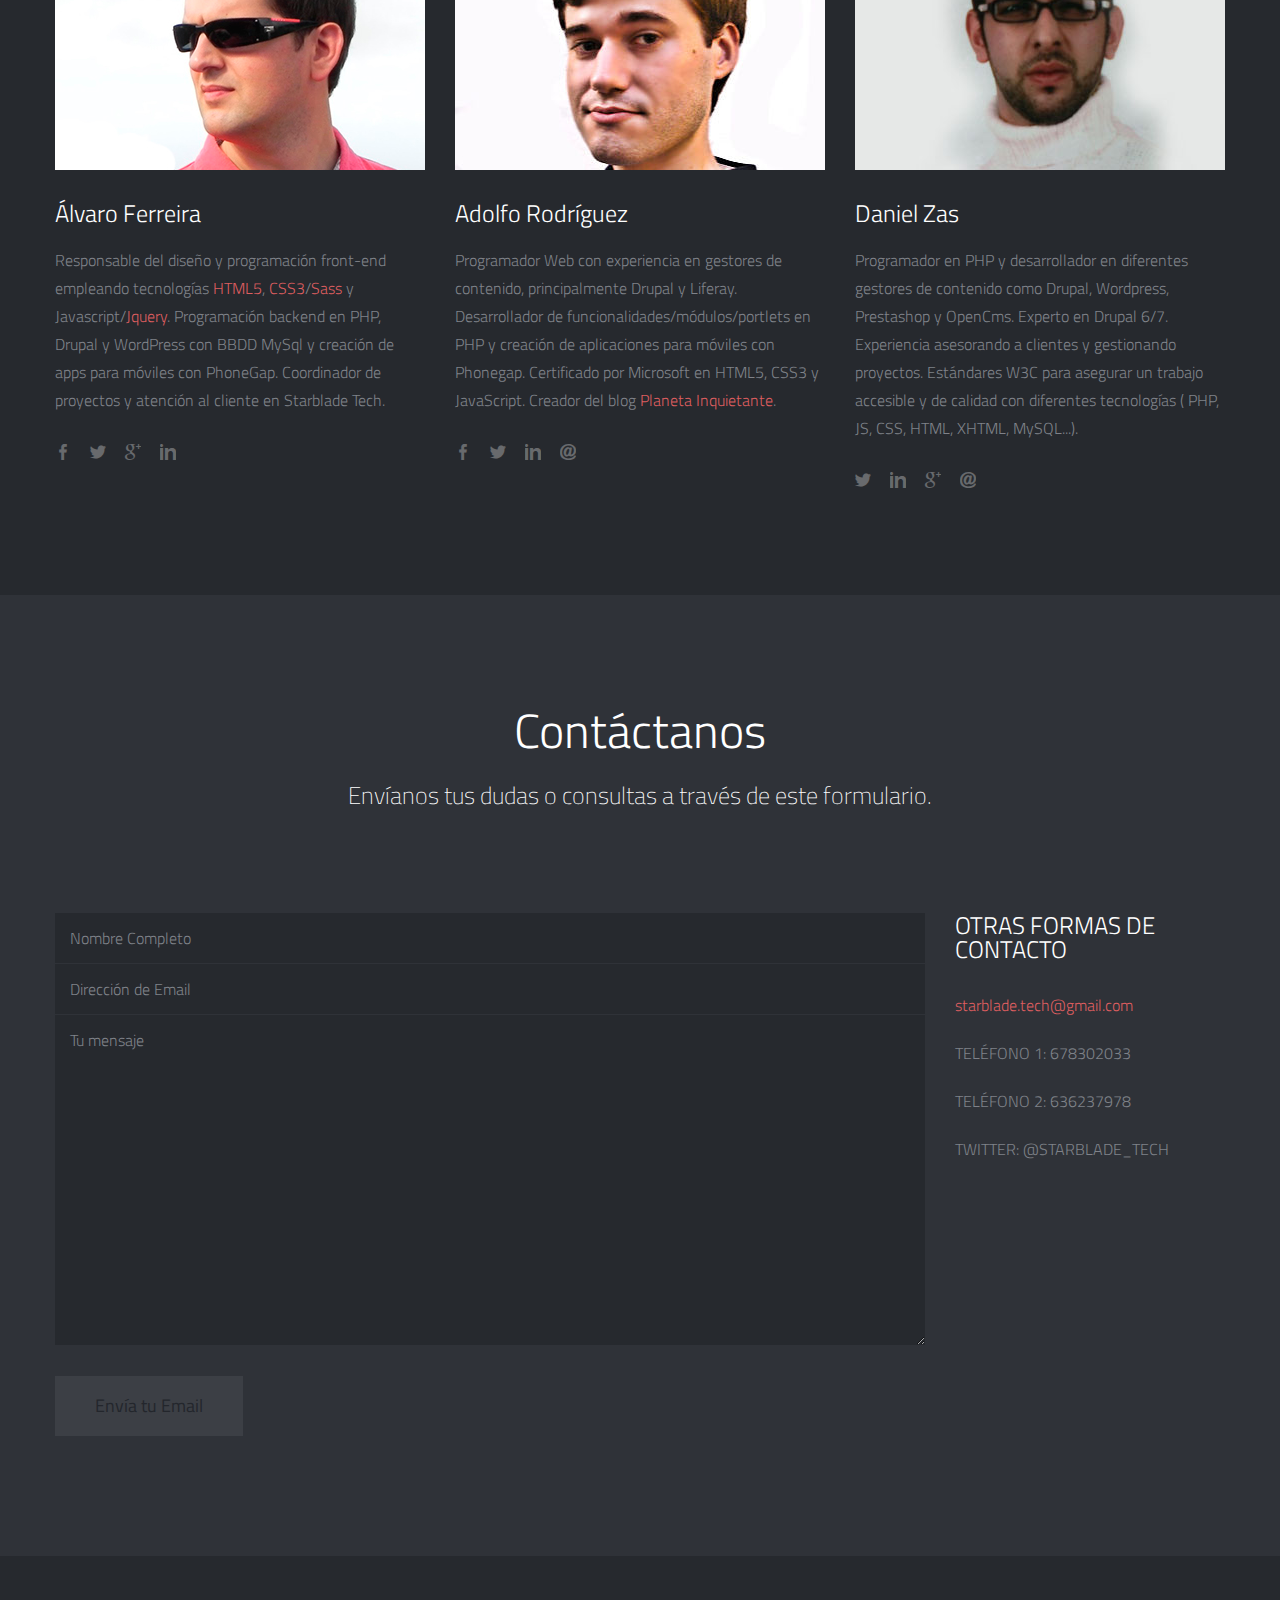
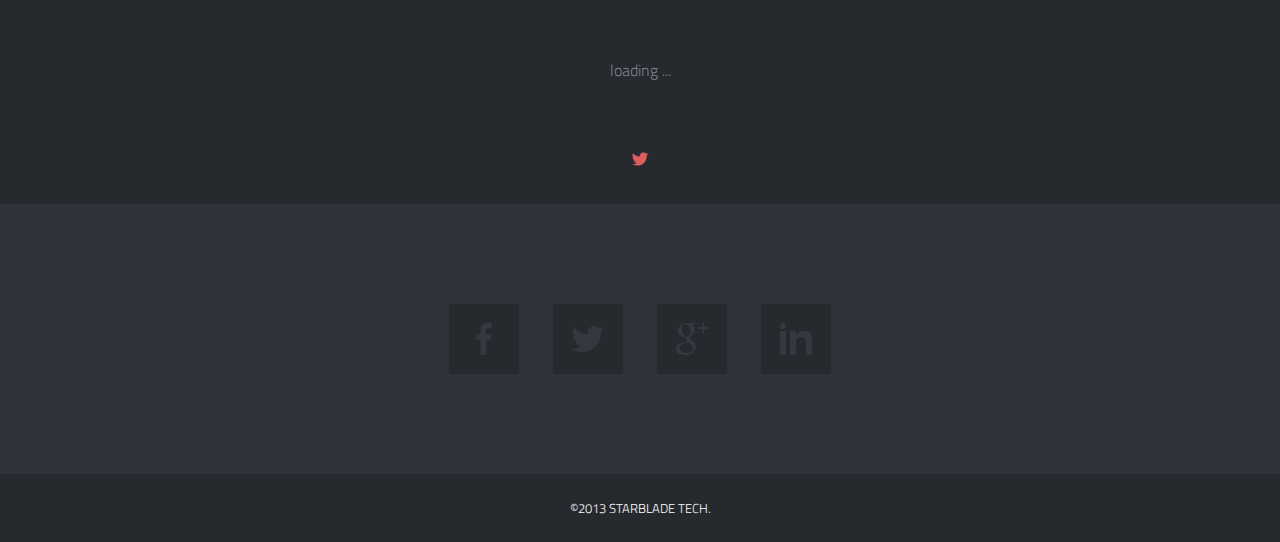
==== commit 2f3b6576: "Añadidos enlaces en los proyectos y a mis pemiles Cambiada la imagen thumb del poryecto app manifest" ====
--- a/index.html
+++ b/index.html
@@ -174,9 +174,10 @@
                             	<a class="hover-wrap fancybox" data-fancybox-group="gallery" title="Web del Parque infantil Peixiños" href="_include/img/work/full/image-01-full.jpg">
                                 	<span class="overlay-img"></span>
                                     <span class="overlay-img-thumb font-icon-plus"></span>
-                                </a>
-                                <!-- Thumb Image and Description -->
-                                <img src="_include/img/work/thumbs/image-01.jpg" alt="Ubicado en O Milladoiro, Ames">
+                                </a
+                                <!-- Thumb Image and Description -->
+								
+                                <img src="_include/img/work/thumbs/image-01.jpg" alt="Ubicado en O Milladoiro, Ames <br/> <a title='Web del Parque infantil Peixiños' href='http://xn--peixios-8za.com/'>Enlace</a>">
                             </li>
                         	<!-- End Item Project -->
                             
@@ -188,7 +189,7 @@
                                     <span class="overlay-img-thumb font-icon-plus"></span>
                                 </a>
                                 <!-- Thumb Image and Description -->
-                                <img src="_include/img/work/thumbs/image-02.jpg" alt="Web de la asociación de vecinos de Angrois donde está accesible toda la información relativa a trámites, eventos, asembleas...">
+                                <img src="_include/img/work/thumbs/image-02.jpg" alt="Web de la asociación de vecinos de Angrois donde está accesible toda la información relativa a trámites, eventos, asembleas... <br/> <a title='asociacion Angrois' href='http://asociacionvecinosangrois.es/'>Enlace</a>">
                             </li>
                         	<!-- End Item Project -->
                             
@@ -200,7 +201,7 @@
                                     <span class="overlay-img-thumb font-icon-plus"></span>
                                 </a>
                                 <!-- Thumb Image and Description -->
-                                <img src="_include/img/work/thumbs/image-03.jpg" alt="Empresa dedicada a la fabricación de acuarios artesanales a medida">
+                                <img src="_include/img/work/thumbs/image-03.jpg" alt="Empresa dedicada a la fabricación de acuarios artesanales a medida <br/> <a title='Bioacuarios artesanales' href='http://bioacuariosartesanales.com/'>Enlace</a>">
                             </li>
                         	<!-- End Item Project -->
                             
@@ -212,7 +213,7 @@
                                     <span class="overlay-img-thumb font-icon-plus"></span>
                                 </a>
                                 <!-- Thumb Image and Description -->
-                                <img src="_include/img/work/thumbs/image-08.jpg" alt="App móvil para Android que permite obtener toda la información sobre las Manifestaciones en España">
+                                <img src="_include/img/work/thumbs/image-08.jpg" alt="App móvil para Android que permite obtener toda la información sobre las Manifestaciones en España  <br/> <a title='App manifestando' href=''>Enlace</a>">
                             </li>
                         	<!-- End Item Project -->
                             
@@ -224,7 +225,7 @@
                                     <span class="overlay-img-thumb font-icon-plus"></span>
                                 </a>
                                 <!-- Thumb Image and Description -->
-                                <img src="_include/img/work/thumbs/image-04.jpg" alt="Página Web que permite obtener toda la información sobre las Manifestaciones en España.">
+                                <img src="_include/img/work/thumbs/image-04.jpg" alt="Página Web que permite obtener toda la información sobre las Manifestaciones en España. <br/> <a title='Web manifestando' href='http://manifestando.starblade.es/'>Enlace</a>">
                             </li>
                         	<!-- End Item Project -->
                             
@@ -236,7 +237,7 @@
                                     <span class="overlay-img-thumb font-icon-plus"></span>
                                 </a>
                                 <!-- Thumb Image and Description -->
-                                <img src="_include/img/work/thumbs/image-05.jpg" alt="Página web de una peluqería.">
+                                <img src="_include/img/work/thumbs/image-05.jpg" alt="Página web de una peluquería.  <br/> <a title='peluqueria Maria' href='http://www.mariapeluqueria.es/'>Enlace</a>">
                             </li>
                         	<!-- End Item Project -->
                             
@@ -248,7 +249,7 @@
                                     <span class="overlay-img-thumb font-icon-plus"></span>
                                 </a>
                                 <!-- Thumb Image and Description -->
-                                <img src="_include/img/work/thumbs/image-09.jpg" alt="App móvil para Android que recopila y clasifica fórmulas matemáticas.">
+                                <img src="_include/img/work/thumbs/image-09.jpg" alt="App móvil para Android que recopila y clasifica fórmulas matemáticas. <br/> <a title='App android formulas matematicas' href='https://play.google.com/store/apps/details?id=com.starblade.mathformula'>Enlace</a>">
                             </li>
                         	<!-- End Item Project -->
                             
@@ -260,7 +261,7 @@
                                     <span class="overlay-img-thumb font-icon-plus"></span>
                                 </a>
                                 <!-- Thumb Image and Description -->
-                                <img src="_include/img/work/thumbs/image-06.jpg" alt="REDMAR es un proyecto que se centra en el estudio, mejora y promoción de los aspectos sociales dentro del sector pesquero.">
+                                <img src="_include/img/work/thumbs/image-06.jpg" alt="REDMAR es un proyecto que se centra en el estudio, mejora y promoción de los aspectos sociales dentro del sector pesquero. <br/> <a title='redmar' href='http://www.redmar.es/es/'>Enlace</a>">
                             </li>
                         	<!-- End Item Project -->
                             
@@ -272,7 +273,7 @@
                                     <span class="overlay-img-thumb font-icon-plus"></span>
                                 </a>
                                 <!-- Thumb Image and Description -->
-                                <img src="_include/img/work/thumbs/image-07.jpg" alt="Aplicación para móviles de Planeta Inquietante, el diario del investigador de lo desconocido, Patrick Von Steiner">
+                                <img src="_include/img/work/thumbs/image-07.jpg" alt="Aplicación para móviles de Planeta Inquietante, el diario del investigador de lo desconocido, Patrick Von Steiner  <br/> <a title='planeta inquietante blog' href='https://play.google.com/store/apps/details?id=com.starblade.planetainquietante'>Enlace</a>">
                             </li>
                         	<!-- End Item Project -->
                         </ul>
@@ -516,10 +517,10 @@
             	
             <div class="social">
             	<ul class="social-icons">
-                	<li><a target="_blank" href="#"><i class="font-icon-social-twitter"></i></a></li>
-                    <li><a target="_blank" href="#"><i class="font-icon-social-linkedin"></i></a></li>
-                    <li><a target="_blank" href="#"><i class="font-icon-social-google-plus"></i></a></li>
-                    <li><a target="_blank" href="#"><i class="font-icon-social-vimeo"></i></a></li>
+                	<li><a target="_blank" href="https://twitter.com/Onocentauros"><i class="font-icon-social-twitter"></i></a></li>
+                    <li><a target="_blank" href="http://www.linkedin.com/in/danielzasdacosta"><i class="font-icon-social-linkedin"></i></a></li>
+                    <li><a target="_blank" href="https://plus.google.com/+danielzas"><i class="font-icon-social-google-plus"></i></a></li>
+                    <li><a target="_blank" href="mailto:daniel.zas.dacosa@gmail.com"><i class="font-icon-social-email"></i></a></li>
                 </ul>
             </div>
         </div>
